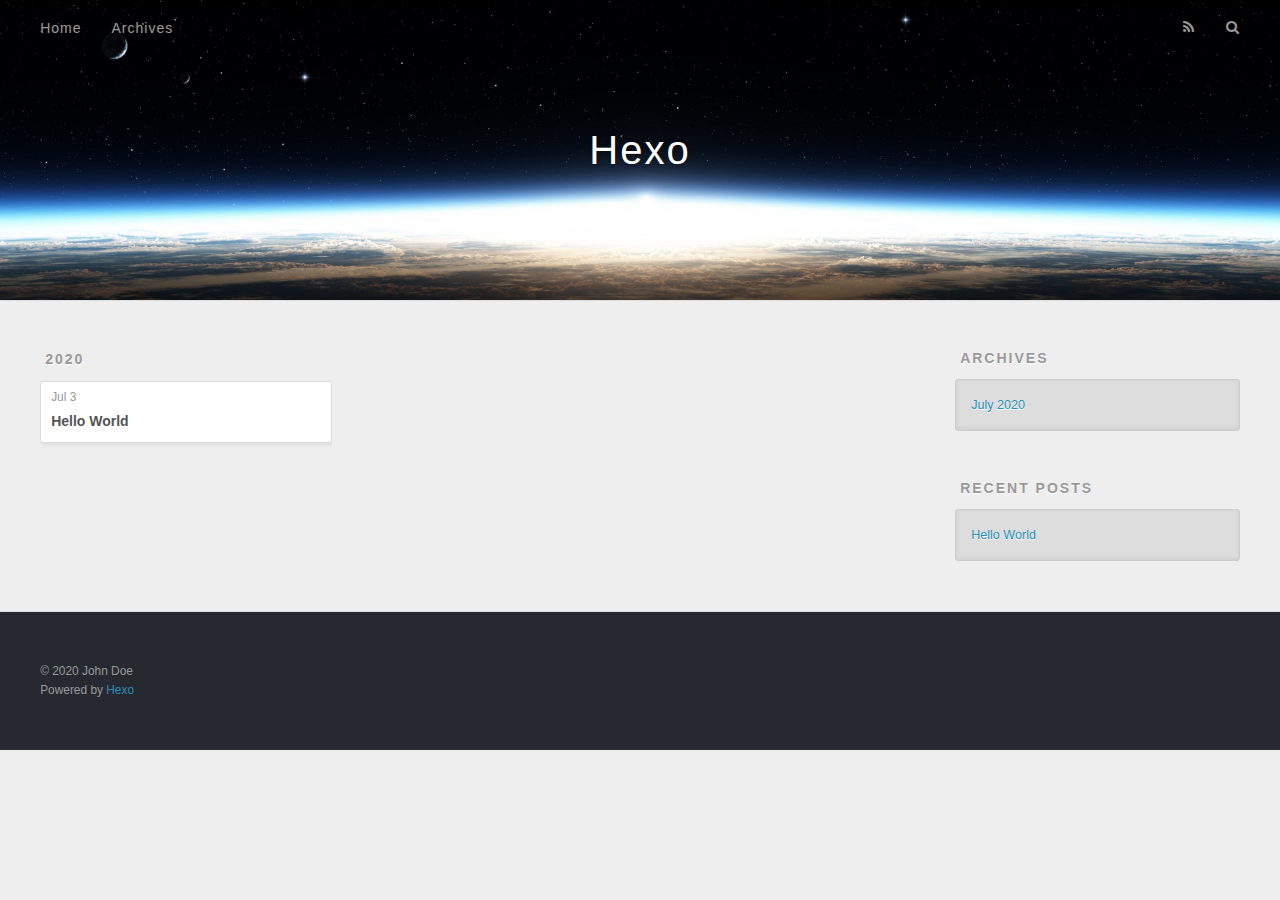
==== archives/index.html @ f55fd494 "Site updated: 2020-07-03 20:21:04" ====
<!DOCTYPE html>
<html>
<head>
  <meta charset="utf-8">
  

  
  <title>Archives | Hexo</title>
  <meta name="viewport" content="width=device-width, initial-scale=1, maximum-scale=1">
  <meta property="og:type" content="website">
<meta property="og:title" content="Hexo">
<meta property="og:url" content="http://yoursite.com/archives/index.html">
<meta property="og:site_name" content="Hexo">
<meta property="og:locale" content="en_US">
<meta property="article:author" content="John Doe">
<meta name="twitter:card" content="summary">
  
    <link rel="alternate" href="/atom.xml" title="Hexo" type="application/atom+xml">
  
  
    <link rel="icon" href="/favicon.png">
  
  
    <link href="//fonts.googleapis.com/css?family=Source+Code+Pro" rel="stylesheet" type="text/css">
  
  
<link rel="stylesheet" href="/css/style.css">

<meta name="generator" content="Hexo 4.2.1"></head>

<body>
  <div id="container">
    <div id="wrap">
      <header id="header">
  <div id="banner"></div>
  <div id="header-outer" class="outer">
    <div id="header-title" class="inner">
      <h1 id="logo-wrap">
        <a href="/" id="logo">Hexo</a>
      </h1>
      
    </div>
    <div id="header-inner" class="inner">
      <nav id="main-nav">
        <a id="main-nav-toggle" class="nav-icon"></a>
        
          <a class="main-nav-link" href="/">Home</a>
        
          <a class="main-nav-link" href="/archives">Archives</a>
        
      </nav>
      <nav id="sub-nav">
        
          <a id="nav-rss-link" class="nav-icon" href="/atom.xml" title="RSS Feed"></a>
        
        <a id="nav-search-btn" class="nav-icon" title="Search"></a>
      </nav>
      <div id="search-form-wrap">
        <form action="//google.com/search" method="get" accept-charset="UTF-8" class="search-form"><input type="search" name="q" class="search-form-input" placeholder="Search"><button type="submit" class="search-form-submit">&#xF002;</button><input type="hidden" name="sitesearch" value="http://yoursite.com"></form>
      </div>
    </div>
  </div>
</header>
      <div class="outer">
        <section id="main">
  
  
    
    
      
      
      <section class="archives-wrap">
        <div class="archive-year-wrap">
          <a href="/archives/2020" class="archive-year">2020</a>
        </div>
        <div class="archives">
    
    <article class="archive-article archive-type-post">
  <div class="archive-article-inner">
    <header class="archive-article-header">
      <a href="/2020/07/03/hello-world/" class="archive-article-date">
  <time datetime="2020-07-03T12:17:38.531Z" itemprop="datePublished">Jul 3</time>
</a>
      
  
    <h1 itemprop="name">
      <a class="archive-article-title" href="/2020/07/03/hello-world/">Hello World</a>
    </h1>
  

    </header>
  </div>
</article>
  
  
    </div></section>
  


</section>
        
          <aside id="sidebar">
  
    

  
    

  
    
  
    
  <div class="widget-wrap">
    <h3 class="widget-title">Archives</h3>
    <div class="widget">
      <ul class="archive-list"><li class="archive-list-item"><a class="archive-list-link" href="/archives/2020/07/">July 2020</a></li></ul>
    </div>
  </div>


  
    
  <div class="widget-wrap">
    <h3 class="widget-title">Recent Posts</h3>
    <div class="widget">
      <ul>
        
          <li>
            <a href="/2020/07/03/hello-world/">Hello World</a>
          </li>
        
      </ul>
    </div>
  </div>

  
</aside>
        
      </div>
      <footer id="footer">
  
  <div class="outer">
    <div id="footer-info" class="inner">
      &copy; 2020 John Doe<br>
      Powered by <a href="http://hexo.io/" target="_blank">Hexo</a>
    </div>
  </div>
</footer>
    </div>
    <nav id="mobile-nav">
  
    <a href="/" class="mobile-nav-link">Home</a>
  
    <a href="/archives" class="mobile-nav-link">Archives</a>
  
</nav>
    

<script src="//ajax.googleapis.com/ajax/libs/jquery/2.0.3/jquery.min.js"></script>


  
<link rel="stylesheet" href="/fancybox/jquery.fancybox.css">

  
<script src="/fancybox/jquery.fancybox.pack.js"></script>




<script src="/js/script.js"></script>




  </div>
</body>
</html>
---- css/style.css ----
body {
  width: 100%;
}
body:before,
body:after {
  content: "";
  display: table;
}
body:after {
  clear: both;
}
html,
body,
div,
span,
applet,
object,
iframe,
h1,
h2,
h3,
h4,
h5,
h6,
p,
blockquote,
pre,
a,
abbr,
acronym,
address,
big,
cite,
code,
del,
dfn,
em,
img,
ins,
kbd,
q,
s,
samp,
small,
strike,
strong,
sub,
sup,
tt,
var,
dl,
dt,
dd,
ol,
ul,
li,
fieldset,
form,
label,
legend,
table,
caption,
tbody,
tfoot,
thead,
tr,
th,
td {
  margin: 0;
  padding: 0;
  border: 0;
  outline: 0;
  font-weight: inherit;
  font-style: inherit;
  font-family: inherit;
  font-size: 100%;
  vertical-align: baseline;
}
body {
  line-height: 1;
  color: #000;
  background: #fff;
}
ol,
ul {
  list-style: none;
}
table {
  border-collapse: separate;
  border-spacing: 0;
  vertical-align: middle;
}
caption,
th,
td {
  text-align: left;
  font-weight: normal;
  vertical-align: middle;
}
a img {
  border: none;
}
input,
button {
  margin: 0;
  padding: 0;
}
input::-moz-focus-inner,
button::-moz-focus-inner {
  border: 0;
  padding: 0;
}
@font-face {
  font-family: FontAwesome;
  font-style: normal;
  font-weight: normal;
  src: url("fonts/fontawesome-webfont.eot?v=#4.0.3");
  src: url("fonts/fontawesome-webfont.eot?#iefix&v=#4.0.3") format("embedded-opentype"), url("fonts/fontawesome-webfont.woff?v=#4.0.3") format("woff"), url("fonts/fontawesome-webfont.ttf?v=#4.0.3") format("truetype"), url("fonts/fontawesome-webfont.svg#fontawesomeregular?v=#4.0.3") format("svg");
}
html,
body,
#container {
  height: 100%;
}
body {
  background: #eee;
  font: 14px -apple-system, BlinkMacSystemFont, "Segoe UI", "Roboto", "Oxygen", "Ubuntu", "Cantarell", "Fira Sans", "Droid Sans", "Helvetica Neue", sans-serif;
  -webkit-text-size-adjust: 100%;
}
.outer {
  max-width: 1220px;
  margin: 0 auto;
  padding: 0 20px;
}
.outer:before,
.outer:after {
  content: "";
  display: table;
}
.outer:after {
  clear: both;
}
.inner {
  display: inline;
  float: left;
  width: 98.33333333333333%;
  margin: 0 0.833333333333333%;
}
.left,
.alignleft {
  float: left;
}
.right,
.alignright {
  float: right;
}
.clear {
  clear: both;
}
#container {
  position: relative;
}
.mobile-nav-on {
  overflow: hidden;
}
#wrap {
  height: 100%;
  width: 100%;
  position: absolute;
  top: 0;
  left: 0;
  -webkit-transition: 0.2s ease-out;
  -moz-transition: 0.2s ease-out;
  -ms-transition: 0.2s ease-out;
  transition: 0.2s ease-out;
  z-index: 1;
  background: #eee;
}
.mobile-nav-on #wrap {
  left: 280px;
}
@media screen and (min-width: 768px) {
  #main {
    display: inline;
    float: left;
    width: 73.33333333333333%;
    margin: 0 0.833333333333333%;
  }
}
.article-date,
.article-category-link,
.archive-year,
.widget-title {
  text-decoration: none;
  text-transform: uppercase;
  letter-spacing: 2px;
  color: #999;
  margin-bottom: 1em;
  margin-left: 5px;
  line-height: 1em;
  text-shadow: 0 1px #fff;
  font-weight: bold;
}
.article-inner,
.archive-article-inner {
  background: #fff;
  -webkit-box-shadow: 1px 2px 3px #ddd;
  box-shadow: 1px 2px 3px #ddd;
  border: 1px solid #ddd;
  border-radius: 3px;
}
.article-entry h1,
.widget h1 {
  font-size: 2em;
}
.article-entry h2,
.widget h2 {
  font-size: 1.5em;
}
.article-entry h3,
.widget h3 {
  font-size: 1.3em;
}
.article-entry h4,
.widget h4 {
  font-size: 1.2em;
}
.article-entry h5,
.widget h5 {
  font-size: 1em;
}
.article-entry h6,
.widget h6 {
  font-size: 1em;
  color: #999;
}
.article-entry hr,
.widget hr {
  border: 1px dashed #ddd;
}
.article-entry strong,
.widget strong {
  font-weight: bold;
}
.article-entry em,
.widget em,
.article-entry cite,
.widget cite {
  font-style: italic;
}
.article-entry sup,
.widget sup,
.article-entry sub,
.widget sub {
  font-size: 0.75em;
  line-height: 0;
  position: relative;
  vertical-align: baseline;
}
.article-entry sup,
.widget sup {
  top: -0.5em;
}
.article-entry sub,
.widget sub {
  bottom: -0.2em;
}
.article-entry small,
.widget small {
  font-size: 0.85em;
}
.article-entry acronym,
.widget acronym,
.article-entry abbr,
.widget abbr {
  border-bottom: 1px dotted;
}
.article-entry ul,
.widget ul,
.article-entry ol,
.widget ol,
.article-entry dl,
.widget dl {
  margin: 0 20px;
  line-height: 1.6em;
}
.article-entry ul ul,
.widget ul ul,
.article-entry ol ul,
.widget ol ul,
.article-entry ul ol,
.widget ul ol,
.article-entry ol ol,
.widget ol ol {
  margin-top: 0;
  margin-bottom: 0;
}
.article-entry ul,
.widget ul {
  list-style: disc;
}
.article-entry ol,
.widget ol {
  list-style: decimal;
}
.article-entry dt,
.widget dt {
  font-weight: bold;
}
#header {
  height: 300px;
  position: relative;
  border-bottom: 1px solid #ddd;
}
#header:before,
#header:after {
  content: "";
  position: absolute;
  left: 0;
  right: 0;
  height: 40px;
}
#header:before {
  top: 0;
  background: -webkit-linear-gradient(rgba(0,0,0,0.2), transparent);
  background: -moz-linear-gradient(rgba(0,0,0,0.2), transparent);
  background: -ms-linear-gradient(rgba(0,0,0,0.2), transparent);
  background: linear-gradient(rgba(0,0,0,0.2), transparent);
}
#header:after {
  bottom: 0;
  background: -webkit-linear-gradient(transparent, rgba(0,0,0,0.2));
  background: -moz-linear-gradient(transparent, rgba(0,0,0,0.2));
  background: -ms-linear-gradient(transparent, rgba(0,0,0,0.2));
  background: linear-gradient(transparent, rgba(0,0,0,0.2));
}
#header-outer {
  height: 100%;
  position: relative;
}
#header-inner {
  position: relative;
  overflow: hidden;
}
#banner {
  position: absolute;
  top: 0;
  left: 0;
  width: 100%;
  height: 100%;
  background: url("images/banner.jpg") center #000;
  -webkit-background-size: cover;
  -moz-background-size: cover;
  background-size: cover;
  z-index: -1;
}
#header-title {
  text-align: center;
  height: 40px;
  position: absolute;
  top: 50%;
  left: 0;
  margin-top: -20px;
}
#logo,
#subtitle {
  text-decoration: none;
  color: #fff;
  font-weight: 300;
  text-shadow: 0 1px 4px rgba(0,0,0,0.3);
}
#logo {
  font-size: 40px;
  line-height: 40px;
  letter-spacing: 2px;
}
#subtitle {
  font-size: 16px;
  line-height: 16px;
  letter-spacing: 1px;
}
#subtitle-wrap {
  margin-top: 16px;
}
#main-nav {
  float: left;
  margin-left: -15px;
}
.nav-icon,
.main-nav-link {
  float: left;
  color: #fff;
  opacity: 0.6;
  text-decoration: none;
  text-shadow: 0 1px rgba(0,0,0,0.2);
  -webkit-transition: opacity 0.2s;
  -moz-transition: opacity 0.2s;
  -ms-transition: opacity 0.2s;
  transition: opacity 0.2s;
  display: block;
  padding: 20px 15px;
}
.nav-icon:hover,
.main-nav-link:hover {
  opacity: 1;
}
.nav-icon {
  font-family: FontAwesome;
  text-align: center;
  font-size: 14px;
  width: 14px;
  height: 14px;
  padding: 20px 15px;
  position: relative;
  cursor: pointer;
}
.main-nav-link {
  font-weight: 300;
  letter-spacing: 1px;
}
@media screen and (max-width: 479px) {
  .main-nav-link {
    display: none;
  }
}
#main-nav-toggle {
  display: none;
}
#main-nav-toggle:before {
  content: "\f0c9";
}
@media screen and (max-width: 479px) {
  #main-nav-toggle {
    display: block;
  }
}
#sub-nav {
  float: right;
  margin-right: -15px;
}
#nav-rss-link:before {
  content: "\f09e";
}
#nav-search-btn:before {
  content: "\f002";
}
#search-form-wrap {
  position: absolute;
  top: 15px;
  width: 150px;
  height: 30px;
  right: -150px;
  opacity: 0;
  -webkit-transition: 0.2s ease-out;
  -moz-transition: 0.2s ease-out;
  -ms-transition: 0.2s ease-out;
  transition: 0.2s ease-out;
}
#search-form-wrap.on {
  opacity: 1;
  right: 0;
}
@media screen and (max-width: 479px) {
  #search-form-wrap {
    width: 100%;
    right: -100%;
  }
}
.search-form {
  position: absolute;
  top: 0;
  left: 0;
  right: 0;
  background: #fff;
  padding: 5px 15px;
  border-radius: 15px;
  -webkit-box-shadow: 0 0 10px rgba(0,0,0,0.3);
  box-shadow: 0 0 10px rgba(0,0,0,0.3);
}
.search-form-input {
  border: none;
  background: none;
  color: #555;
  width: 100%;
  font: 13px -apple-system, BlinkMacSystemFont, "Segoe UI", "Roboto", "Oxygen", "Ubuntu", "Cantarell", "Fira Sans", "Droid Sans", "Helvetica Neue", sans-serif;
  outline: none;
}
.search-form-input::-webkit-search-results-decoration,
.search-form-input::-webkit-search-cancel-button {
  -webkit-appearance: none;
}
.search-form-submit {
  position: absolute;
  top: 50%;
  right: 10px;
  margin-top: -7px;
  font: 13px FontAwesome;
  border: none;
  background: none;
  color: #bbb;
  cursor: pointer;
}
.search-form-submit:hover,
.search-form-submit:focus {
  color: #777;
}
.article {
  margin: 50px 0;
}
.article-inner {
  overflow: hidden;
}
.article-meta:before,
.article-meta:after {
  content: "";
  display: table;
}
.article-meta:after {
  clear: both;
}
.article-date {
  float: left;
}
.article-category {
  float: left;
  line-height: 1em;
  color: #ccc;
  text-shadow: 0 1px #fff;
  margin-left: 8px;
}
.article-category:before {
  content: "\2022";
}
.article-category-link {
  margin: 0 12px 1em;
}
.article-header {
  padding: 20px 20px 0;
}
.article-title {
  text-decoration: none;
  font-size: 2em;
  font-weight: bold;
  color: #555;
  line-height: 1.1em;
  -webkit-transition: color 0.2s;
  -moz-transition: color 0.2s;
  -ms-transition: color 0.2s;
  transition: color 0.2s;
}
a.article-title:hover {
  color: #258fb8;
}
.article-entry {
  color: #555;
  padding: 0 20px;
}
.article-entry:before,
.article-entry:after {
  content: "";
  display: table;
}
.article-entry:after {
  clear: both;
}
.article-entry p,
.article-entry table {
  line-height: 1.6em;
  margin: 1.6em 0;
}
.article-entry h1,
.article-entry h2,
.article-entry h3,
.article-entry h4,
.article-entry h5,
.article-entry h6 {
  font-weight: bold;
}
.article-entry h1,
.article-entry h2,
.article-entry h3,
.article-entry h4,
.article-entry h5,
.article-entry h6 {
  line-height: 1.1em;
  margin: 1.1em 0;
}
.article-entry a {
  color: #258fb8;
  text-decoration: none;
}
.article-entry a:hover {
  text-decoration: underline;
}
.article-entry ul,
.article-entry ol,
.article-entry dl {
  margin-top: 1.6em;
  margin-bottom: 1.6em;
}
.article-entry img,
.article-entry video {
  max-width: 100%;
  height: auto;
  display: block;
  margin: auto;
}
.article-entry iframe {
  border: none;
}
.article-entry table {
  width: 100%;
  border-collapse: collapse;
  border-spacing: 0;
}
.article-entry th {
  font-weight: bold;
  border-bottom: 3px solid #ddd;
  padding-bottom: 0.5em;
}
.article-entry td {
  border-bottom: 1px solid #ddd;
  padding: 10px 0;
}
.article-entry blockquote {
  font-family: Georgia, "Times New Roman", serif;
  font-size: 1.4em;
  margin: 1.6em 20px;
  text-align: center;
}
.article-entry blockquote footer {
  font-size: 14px;
  margin: 1.6em 0;
  font-family: -apple-system, BlinkMacSystemFont, "Segoe UI", "Roboto", "Oxygen", "Ubuntu", "Cantarell", "Fira Sans", "Droid Sans", "Helvetica Neue", sans-serif;
}
.article-entry blockquote footer cite:before {
  content: "—";
  padding: 0 0.5em;
}
.article-entry .pullquote {
  text-align: left;
  width: 45%;
  margin: 0;
}
.article-entry .pullquote.left {
  margin-left: 0.5em;
  margin-right: 1em;
}
.article-entry .pullquote.right {
  margin-right: 0.5em;
  margin-left: 1em;
}
.article-entry .caption {
  color: #999;
  display: block;
  font-size: 0.9em;
  margin-top: 0.5em;
  position: relative;
  text-align: center;
}
.article-entry .video-container {
  position: relative;
  padding-top: 56.25%;
  height: 0;
  overflow: hidden;
}
.article-entry .video-container iframe,
.article-entry .video-container object,
.article-entry .video-container embed {
  position: absolute;
  top: 0;
  left: 0;
  width: 100%;
  height: 100%;
  margin-top: 0;
}
.article-more-link a {
  display: inline-block;
  line-height: 1em;
  padding: 6px 15px;
  border-radius: 15px;
  background: #eee;
  color: #999;
  text-shadow: 0 1px #fff;
  text-decoration: none;
}
.article-more-link a:hover {
  background: #258fb8;
  color: #fff;
  text-decoration: none;
  text-shadow: 0 1px #1e7293;
}
.article-footer {
  font-size: 0.85em;
  line-height: 1.6em;
  border-top: 1px solid #ddd;
  padding-top: 1.6em;
  margin: 0 20px 20px;
}
.article-footer:before,
.article-footer:after {
  content: "";
  display: table;
}
.article-footer:after {
  clear: both;
}
.article-footer a {
  color: #999;
  text-decoration: none;
}
.article-footer a:hover {
  color: #555;
}
.article-tag-list-item {
  float: left;
  margin-right: 10px;
}
.article-tag-list-link:before {
  content: "#";
}
.article-comment-link {
  float: right;
}
.article-comment-link:before {
  content: "\f075";
  font-family: FontAwesome;
  padding-right: 8px;
}
.article-share-link {
  cursor: pointer;
  float: right;
  margin-left: 20px;
}
.article-share-link:before {
  content: "\f064";
  font-family: FontAwesome;
  padding-right: 6px;
}
#article-nav {
  position: relative;
}
#article-nav:before,
#article-nav:after {
  content: "";
  display: table;
}
#article-nav:after {
  clear: both;
}
@media screen and (min-width: 768px) {
  #article-nav {
    margin: 50px 0;
  }
  #article-nav:before {
    width: 8px;
    height: 8px;
    position: absolute;
    top: 50%;
    left: 50%;
    margin-top: -4px;
    margin-left: -4px;
    content: "";
    border-radius: 50%;
    background: #ddd;
    -webkit-box-shadow: 0 1px 2px #fff;
    box-shadow: 0 1px 2px #fff;
  }
}
.article-nav-link-wrap {
  text-decoration: none;
  text-shadow: 0 1px #fff;
  color: #999;
  -webkit-box-sizing: border-box;
  -moz-box-sizing: border-box;
  box-sizing: border-box;
  margin-top: 50px;
  text-align: center;
  display: block;
}
.article-nav-link-wrap:hover {
  color: #555;
}
@media screen and (min-width: 768px) {
  .article-nav-link-wrap {
    width: 50%;
    margin-top: 0;
  }
}
@media screen and (min-width: 768px) {
  #article-nav-newer {
    float: left;
    text-align: right;
    padding-right: 20px;
  }
}
@media screen and (min-width: 768px) {
  #article-nav-older {
    float: right;
    text-align: left;
    padding-left: 20px;
  }
}
.article-nav-caption {
  text-transform: uppercase;
  letter-spacing: 2px;
  color: #ddd;
  line-height: 1em;
  font-weight: bold;
}
#article-nav-newer .article-nav-caption {
  margin-right: -2px;
}
.article-nav-title {
  font-size: 0.85em;
  line-height: 1.6em;
  margin-top: 0.5em;
}
.article-share-box {
  position: absolute;
  display: none;
  background: #fff;
  -webkit-box-shadow: 1px 2px 10px rgba(0,0,0,0.2);
  box-shadow: 1px 2px 10px rgba(0,0,0,0.2);
  border-radius: 3px;
  margin-left: -145px;
  overflow: hidden;
  z-index: 1;
}
.article-share-box.on {
  display: block;
}
.article-share-input {
  width: 100%;
  background: none;
  -webkit-box-sizing: border-box;
  -moz-box-sizing: border-box;
  box-sizing: border-box;
  font: 14px -apple-system, BlinkMacSystemFont, "Segoe UI", "Roboto", "Oxygen", "Ubuntu", "Cantarell", "Fira Sans", "Droid Sans", "Helvetica Neue", sans-serif;
  padding: 0 15px;
  color: #555;
  outline: none;
  border: 1px solid #ddd;
  border-radius: 3px 3px 0 0;
  height: 36px;
  line-height: 36px;
}
.article-share-links {
  background: #eee;
}
.article-share-links:before,
.article-share-links:after {
  content: "";
  display: table;
}
.article-share-links:after {
  clear: both;
}
.article-share-twitter,
.article-share-facebook,
.article-share-pinterest,
.article-share-google {
  width: 50px;
  height: 36px;
  display: block;
  float: left;
  position: relative;
  color: #999;
  text-shadow: 0 1px #fff;
}
.article-share-twitter:before,
.article-share-facebook:before,
.article-share-pinterest:before,
.article-share-google:before {
  font-size: 20px;
  font-family: FontAwesome;
  width: 20px;
  height: 20px;
  position: absolute;
  top: 50%;
  left: 50%;
  margin-top: -10px;
  margin-left: -10px;
  text-align: center;
}
.article-share-twitter:hover,
.article-share-facebook:hover,
.article-share-pinterest:hover,
.article-share-google:hover {
  color: #fff;
}
.article-share-twitter:before {
  content: "\f099";
}
.article-share-twitter:hover {
  background: #00aced;
  text-shadow: 0 1px #008abe;
}
.article-share-facebook:before {
  content: "\f09a";
}
.article-share-facebook:hover {
  background: #3b5998;
  text-shadow: 0 1px #2f477a;
}
.article-share-pinterest:before {
  content: "\f0d2";
}
.article-share-pinterest:hover {
  background: #cb2027;
  text-shadow: 0 1px #a21a1f;
}
.article-share-google:before {
  content: "\f0d5";
}
.article-share-google:hover {
  background: #dd4b39;
  text-shadow: 0 1px #be3221;
}
.article-gallery {
  background: #000;
  position: relative;
}
.article-gallery-photos {
  position: relative;
  overflow: hidden;
}
.article-gallery-img {
  display: none;
  max-width: 100%;
}
.article-gallery-img:first-child {
  display: block;
}
.article-gallery-img.loaded {
  position: absolute;
  display: block;
}
.article-gallery-img img {
  display: block;
  max-width: 100%;
  margin: 0 auto;
}
#comments {
  background: #fff;
  -webkit-box-shadow: 1px 2px 3px #ddd;
  box-shadow: 1px 2px 3px #ddd;
  padding: 20px;
  border: 1px solid #ddd;
  border-radius: 3px;
  margin: 50px 0;
}
#comments a {
  color: #258fb8;
}
.archives-wrap {
  margin: 50px 0;
}
.archives:before,
.archives:after {
  content: "";
  display: table;
}
.archives:after {
  clear: both;
}
.archive-year-wrap {
  margin-bottom: 1em;
}
.archives {
  -webkit-column-gap: 10px;
  -moz-column-gap: 10px;
  column-gap: 10px;
}
@media screen and (min-width: 480px) and (max-width: 767px) {
  .archives {
    -webkit-column-count: 2;
    -moz-column-count: 2;
    column-count: 2;
  }
}
@media screen and (min-width: 768px) {
  .archives {
    -webkit-column-count: 3;
    -moz-column-count: 3;
    column-count: 3;
  }
}
.archive-article {
  -webkit-column-break-inside: avoid;
  page-break-inside: avoid;
  overflow: hidden;
  break-inside: avoid-column;
}
.archive-article-inner {
  padding: 10px;
  margin-bottom: 15px;
}
.archive-article-title {
  text-decoration: none;
  font-weight: bold;
  color: #555;
  -webkit-transition: color 0.2s;
  -moz-transition: color 0.2s;
  -ms-transition: color 0.2s;
  transition: color 0.2s;
  line-height: 1.6em;
}
.archive-article-title:hover {
  color: #258fb8;
}
.archive-article-footer {
  margin-top: 1em;
}
.archive-article-date {
  color: #999;
  text-decoration: none;
  font-size: 0.85em;
  line-height: 1em;
  margin-bottom: 0.5em;
  display: block;
}
#page-nav {
  margin: 50px auto;
  background: #fff;
  -webkit-box-shadow: 1px 2px 3px #ddd;
  box-shadow: 1px 2px 3px #ddd;
  border: 1px solid #ddd;
  border-radius: 3px;
  text-align: center;
  color: #999;
  overflow: hidden;
}
#page-nav:before,
#page-nav:after {
  content: "";
  display: table;
}
#page-nav:after {
  clear: both;
}
#page-nav a,
#page-nav span {
  padding: 10px 20px;
  line-height: 1;
  height: 2ex;
}
#page-nav a {
  color: #999;
  text-decoration: none;
}
#page-nav a:hover {
  background: #999;
  color: #fff;
}
#page-nav .prev {
  float: left;
}
#page-nav .next {
  float: right;
}
#page-nav .page-number {
  display: inline-block;
}
@media screen and (max-width: 479px) {
  #page-nav .page-number {
    display: none;
  }
}
#page-nav .current {
  color: #555;
  font-weight: bold;
}
#page-nav .space {
  color: #ddd;
}
#footer {
  background: #262a30;
  padding: 50px 0;
  border-top: 1px solid #ddd;
  color: #999;
}
#footer a {
  color: #258fb8;
  text-decoration: none;
}
#footer a:hover {
  text-decoration: underline;
}
#footer-info {
  line-height: 1.6em;
  font-size: 0.85em;
}
.article-entry pre,
.article-entry .highlight {
  background: #2d2d2d;
  margin: 0 -20px;
  padding: 15px 20px;
  border-style: solid;
  border-color: #ddd;
  border-width: 1px 0;
  overflow: auto;
  color: #ccc;
  line-height: 22.400000000000002px;
}
.article-entry .highlight .gutter pre,
.article-entry .gist .gist-file .gist-data .line-numbers {
  color: #666;
  font-size: 0.85em;
}
.article-entry pre,
.article-entry code {
  font-family: "Source Code Pro", Consolas, Monaco, Menlo, Consolas, monospace;
}
.article-entry code {
  background: #eee;
  text-shadow: 0 1px #fff;
  padding: 0 0.3em;
}
.article-entry pre code {
  background: none;
  text-shadow: none;
  padding: 0;
}
.article-entry .highlight pre {
  border: none;
  margin: 0;
  padding: 0;
}
.article-entry .highlight table {
  margin: 0;
  width: auto;
}
.article-entry .highlight td {
  border: none;
  padding: 0;
}
.article-entry .highlight figcaption {
  font-size: 0.85em;
  color: #999;
  line-height: 1em;
  margin-bottom: 1em;
}
.article-entry .highlight figcaption:before,
.article-entry .highlight figcaption:after {
  content: "";
  display: table;
}
.article-entry .highlight figcaption:after {
  clear: both;
}
.article-entry .highlight figcaption a {
  float: right;
}
.article-entry .highlight .gutter pre {
  text-align: right;
  padding-right: 20px;
}
.article-entry .highlight .line {
  height: 22.400000000000002px;
}
.article-entry .highlight .line.marked {
  background: #515151;
}
.article-entry .gist {
  margin: 0 -20px;
  border-style: solid;
  border-color: #ddd;
  border-width: 1px 0;
  background: #2d2d2d;
  padding: 15px 20px 15px 0;
}
.article-entry .gist .gist-file {
  border: none;
  font-family: "Source Code Pro", Consolas, Monaco, Menlo, Consolas, monospace;
  margin: 0;
}
.article-entry .gist .gist-file .gist-data {
  background: none;
  border: none;
}
.article-entry .gist .gist-file .gist-data .line-numbers {
  background: none;
  border: none;
  padding: 0 20px 0 0;
}
.article-entry .gist .gist-file .gist-data .line-data {
  padding: 0 !important;
}
.article-entry .gist .gist-file .highlight {
  margin: 0;
  padding: 0;
  border: none;
}
.article-entry .gist .gist-file .gist-meta {
  background: #2d2d2d;
  color: #999;
  font: 0.85em -apple-system, BlinkMacSystemFont, "Segoe UI", "Roboto", "Oxygen", "Ubuntu", "Cantarell", "Fira Sans", "Droid Sans", "Helvetica Neue", sans-serif;
  text-shadow: 0 0;
  padding: 0;
  margin-top: 1em;
  margin-left: 20px;
}
.article-entry .gist .gist-file .gist-meta a {
  color: #258fb8;
  font-weight: normal;
}
.article-entry .gist .gist-file .gist-meta a:hover {
  text-decoration: underline;
}
pre .comment,
pre .title {
  color: #999;
}
pre .variable,
pre .attribute,
pre .tag,
pre .regexp,
pre .ruby .constant,
pre .xml .tag .title,
pre .xml .pi,
pre .xml .doctype,
pre .html .doctype,
pre .css .id,
pre .css .class,
pre .css .pseudo {
  color: #f2777a;
}
pre .number,
pre .preprocessor,
pre .built_in,
pre .literal,
pre .params,
pre .constant {
  color: #f99157;
}
pre .class,
pre .ruby .class .title,
pre .css .rules .attribute {
  color: #9c9;
}
pre .string,
pre .value,
pre .inheritance,
pre .header,
pre .ruby .symbol,
pre .xml .cdata {
  color: #9c9;
}
pre .css .hexcolor {
  color: #6cc;
}
pre .function,
pre .python .decorator,
pre .python .title,
pre .ruby .function .title,
pre .ruby .title .keyword,
pre .perl .sub,
pre .javascript .title,
pre .coffeescript .title {
  color: #69c;
}
pre .keyword,
pre .javascript .function {
  color: #c9c;
}
@media screen and (max-width: 479px) {
  #mobile-nav {
    position: absolute;
    top: 0;
    left: 0;
    width: 280px;
    height: 100%;
    background: #191919;
    border-right: 1px solid #fff;
  }
}
@media screen and (max-width: 479px) {
  .mobile-nav-link {
    display: block;
    color: #999;
    text-decoration: none;
    padding: 15px 20px;
    font-weight: bold;
  }
  .mobile-nav-link:hover {
    color: #fff;
  }
}
@media screen and (min-width: 768px) {
  #sidebar {
    display: inline;
    float: left;
    width: 23.333333333333332%;
    margin: 0 0.833333333333333%;
  }
}
.widget-wrap {
  margin: 50px 0;
}
.widget {
  color: #777;
  text-shadow: 0 1px #fff;
  background: #ddd;
  -webkit-box-shadow: 0 -1px 4px #ccc inset;
  box-shadow: 0 -1px 4px #ccc inset;
  border: 1px solid #ccc;
  padding: 15px;
  border-radius: 3px;
}
.widget a {
  color: #258fb8;
  text-decoration: none;
}
.widget a:hover {
  text-decoration: underline;
}
.widget ul ul,
.widget ol ul,
.widget dl ul,
.widget ul ol,
.widget ol ol,
.widget dl ol,
.widget ul dl,
.widget ol dl,
.widget dl dl {
  margin-left: 15px;
  list-style: disc;
}
.widget {
  line-height: 1.6em;
  word-wrap: break-word;
  font-size: 0.9em;
}
.widget ul,
.widget ol {
  list-style: none;
  margin: 0;
}
.widget ul ul,
.widget ol ul,
.widget ul ol,
.widget ol ol {
  margin: 0 20px;
}
.widget ul ul,
.widget ol ul {
  list-style: disc;
}
.widget ul ol,
.widget ol ol {
  list-style: decimal;
}
.category-list-count,
.tag-list-count,
.archive-list-count {
  padding-left: 5px;
  color: #999;
  font-size: 0.85em;
}
.category-list-count:before,
.tag-list-count:before,
.archive-list-count:before {
  content: "(";
}
.category-list-count:after,
.tag-list-count:after,
.archive-list-count:after {
  content: ")";
}
.tagcloud a {
  margin-right: 5px;
  display: inline-block;
}
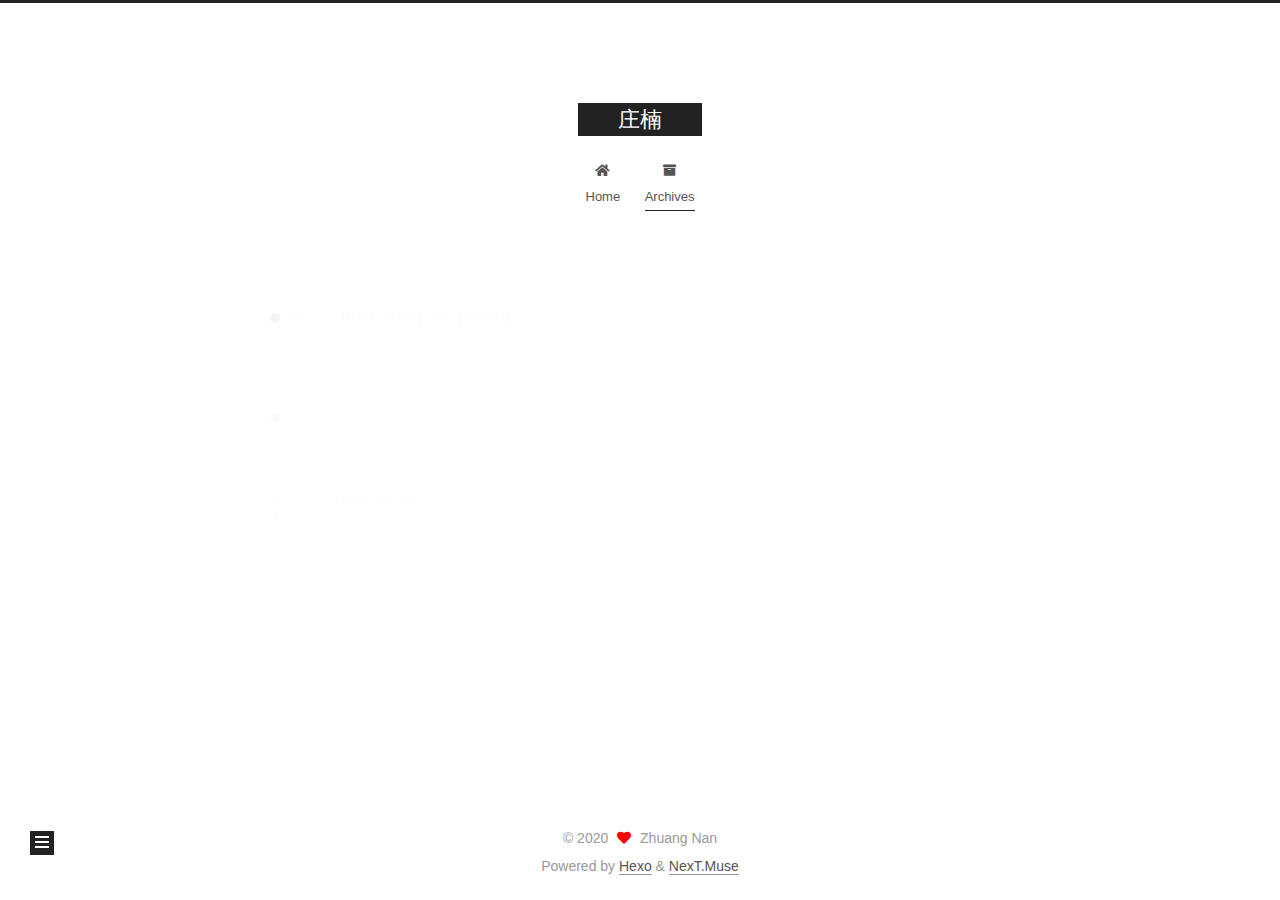
==== commit 26579a8a: "Site updated: 2020-07-03 20:36:04" ====
--- a/archives/index.html
+++ b/archives/index.html
@@ -1,178 +1,341 @@
 <!DOCTYPE html>
-<html>
+<html lang="zh-Hans">
 <head>
-  <meta charset="utf-8">
-  
-
-  
-  <title>Archives | Hexo</title>
-  <meta name="viewport" content="width=device-width, initial-scale=1, maximum-scale=1">
-  <meta property="og:type" content="website">
-<meta property="og:title" content="Hexo">
+  <meta charset="UTF-8">
+<meta name="viewport" content="width=device-width, initial-scale=1, maximum-scale=2">
+<meta name="theme-color" content="#222">
+<meta name="generator" content="Hexo 4.2.1">
+  <link rel="apple-touch-icon" sizes="180x180" href="/images/apple-touch-icon-next.png">
+  <link rel="icon" type="image/png" sizes="32x32" href="/images/favicon-32x32-next.png">
+  <link rel="icon" type="image/png" sizes="16x16" href="/images/favicon-16x16-next.png">
+  <link rel="mask-icon" href="/images/logo.svg" color="#222">
+
+<link rel="stylesheet" href="/css/main.css">
+
+
+<link rel="stylesheet" href="/lib/font-awesome/css/all.min.css">
+
+<script id="hexo-configurations">
+    var NexT = window.NexT || {};
+    var CONFIG = {"hostname":"yoursite.com","root":"/","scheme":"Muse","version":"7.8.0","exturl":false,"sidebar":{"position":"left","display":"post","padding":18,"offset":12,"onmobile":false},"copycode":{"enable":false,"show_result":false,"style":null},"back2top":{"enable":true,"sidebar":false,"scrollpercent":false},"bookmark":{"enable":false,"color":"#222","save":"auto"},"fancybox":false,"mediumzoom":false,"lazyload":false,"pangu":false,"comments":{"style":"tabs","active":null,"storage":true,"lazyload":false,"nav":null},"algolia":{"hits":{"per_page":10},"labels":{"input_placeholder":"Search for Posts","hits_empty":"We didn't find any results for the search: ${query}","hits_stats":"${hits} results found in ${time} ms"}},"localsearch":{"enable":false,"trigger":"auto","top_n_per_article":1,"unescape":false,"preload":false},"motion":{"enable":true,"async":false,"transition":{"post_block":"fadeIn","post_header":"slideDownIn","post_body":"slideDownIn","coll_header":"slideLeftIn","sidebar":"slideUpIn"}}};
+  </script>
+
+  <meta name="description" content="庄楠的博客">
+<meta property="og:type" content="website">
+<meta property="og:title" content="庄楠">
 <meta property="og:url" content="http://yoursite.com/archives/index.html">
-<meta property="og:site_name" content="Hexo">
-<meta property="og:locale" content="en_US">
-<meta property="article:author" content="John Doe">
+<meta property="og:site_name" content="庄楠">
+<meta property="og:description" content="庄楠的博客">
+<meta property="article:author" content="Zhuang Nan">
 <meta name="twitter:card" content="summary">
-  
-    <link rel="alternate" href="/atom.xml" title="Hexo" type="application/atom+xml">
-  
-  
-    <link rel="icon" href="/favicon.png">
-  
-  
-    <link href="//fonts.googleapis.com/css?family=Source+Code+Pro" rel="stylesheet" type="text/css">
-  
-  
-<link rel="stylesheet" href="/css/style.css">
-
-<meta name="generator" content="Hexo 4.2.1"></head>
-
-<body>
-  <div id="container">
-    <div id="wrap">
-      <header id="header">
-  <div id="banner"></div>
-  <div id="header-outer" class="outer">
-    <div id="header-title" class="inner">
-      <h1 id="logo-wrap">
-        <a href="/" id="logo">Hexo</a>
-      </h1>
+
+<link rel="canonical" href="http://yoursite.com/archives/">
+
+
+<script id="page-configurations">
+  // https://hexo.io/docs/variables.html
+  CONFIG.page = {
+    sidebar: "",
+    isHome : false,
+    isPost : false,
+    lang   : 'zh-Hans'
+  };
+</script>
+
+  <title>Archive | 庄楠</title>
+  
+
+
+
+
+
+
+  <noscript>
+  <style>
+  .use-motion .brand,
+  .use-motion .menu-item,
+  .sidebar-inner,
+  .use-motion .post-block,
+  .use-motion .pagination,
+  .use-motion .comments,
+  .use-motion .post-header,
+  .use-motion .post-body,
+  .use-motion .collection-header { opacity: initial; }
+
+  .use-motion .site-title,
+  .use-motion .site-subtitle {
+    opacity: initial;
+    top: initial;
+  }
+
+  .use-motion .logo-line-before i { left: initial; }
+  .use-motion .logo-line-after i { right: initial; }
+  </style>
+</noscript>
+
+</head>
+
+<body itemscope itemtype="http://schema.org/WebPage">
+  <div class="container use-motion">
+    <div class="headband"></div>
+
+    <header class="header" itemscope itemtype="http://schema.org/WPHeader">
+      <div class="header-inner"><div class="site-brand-container">
+  <div class="site-nav-toggle">
+    <div class="toggle" aria-label="Toggle navigation bar">
+      <span class="toggle-line toggle-line-first"></span>
+      <span class="toggle-line toggle-line-middle"></span>
+      <span class="toggle-line toggle-line-last"></span>
+    </div>
+  </div>
+
+  <div class="site-meta">
+
+    <a href="/" class="brand" rel="start">
+      <span class="logo-line-before"><i></i></span>
+      <h1 class="site-title">庄楠</h1>
+      <span class="logo-line-after"><i></i></span>
+    </a>
+  </div>
+
+  <div class="site-nav-right">
+    <div class="toggle popup-trigger">
+    </div>
+  </div>
+</div>
+
+
+
+
+<nav class="site-nav">
+  <ul id="menu" class="main-menu menu">
+        <li class="menu-item menu-item-home">
+
+    <a href="/" rel="section"><i class="fa fa-home fa-fw"></i>Home</a>
+
+  </li>
+        <li class="menu-item menu-item-archives">
+
+    <a href="/archives/" rel="section"><i class="fa fa-archive fa-fw"></i>Archives</a>
+
+  </li>
+  </ul>
+</nav>
+
+
+
+
+</div>
+    </header>
+
+    
+  <div class="back-to-top">
+    <i class="fa fa-arrow-up"></i>
+    <span>0%</span>
+  </div>
+
+
+    <main class="main">
+      <div class="main-inner">
+        <div class="content-wrap">
+          
+
+          <div class="content archive">
+            
+
+  
+  
+  
+  <div class="post-block">
+    <div class="posts-collapse">
+      <div class="collection-title">
+        <span class="collection-header">Um..! 1 post. Keep on posting.</span>
+      </div>
+
       
-    </div>
-    <div id="header-inner" class="inner">
-      <nav id="main-nav">
-        <a id="main-nav-toggle" class="nav-icon"></a>
+    <div class="collection-year">
+      <span class="collection-header">2020</span>
+    </div>
+
+  <article itemscope itemtype="http://schema.org/Article">
+    <header class="post-header">
+
+      <div class="post-meta">
+        <time itemprop="dateCreated"
+              datetime="2020-07-03T20:17:38+08:00"
+              content="2020-07-03">
+          07-03
+        </time>
+      </div>
+
+      <div class="post-title">
+          <a class="post-title-link" href="/2020/07/03/hello-world/" itemprop="url">
+            <span itemprop="name">Hello World</span>
+          </a>
+      </div>
+
+    </header>
+  </article>
+
+
+    </div>
+  </div>
+  
+  
+  
+
+  
+
+
+
+          </div>
+          
+
+<script>
+  window.addEventListener('tabs:register', () => {
+    let { activeClass } = CONFIG.comments;
+    if (CONFIG.comments.storage) {
+      activeClass = localStorage.getItem('comments_active') || activeClass;
+    }
+    if (activeClass) {
+      let activeTab = document.querySelector(`a[href="#comment-${activeClass}"]`);
+      if (activeTab) {
+        activeTab.click();
+      }
+    }
+  });
+  if (CONFIG.comments.storage) {
+    window.addEventListener('tabs:click', event => {
+      if (!event.target.matches('.tabs-comment .tab-content .tab-pane')) return;
+      let commentClass = event.target.classList[1];
+      localStorage.setItem('comments_active', commentClass);
+    });
+  }
+</script>
+
+        </div>
+          
+  
+  <div class="toggle sidebar-toggle">
+    <span class="toggle-line toggle-line-first"></span>
+    <span class="toggle-line toggle-line-middle"></span>
+    <span class="toggle-line toggle-line-last"></span>
+  </div>
+
+  <aside class="sidebar">
+    <div class="sidebar-inner">
+
+      <ul class="sidebar-nav motion-element">
+        <li class="sidebar-nav-toc">
+          Table of Contents
+        </li>
+        <li class="sidebar-nav-overview">
+          Overview
+        </li>
+      </ul>
+
+      <!--noindex-->
+      <div class="post-toc-wrap sidebar-panel">
+      </div>
+      <!--/noindex-->
+
+      <div class="site-overview-wrap sidebar-panel">
+        <div class="site-author motion-element" itemprop="author" itemscope itemtype="http://schema.org/Person">
+  <p class="site-author-name" itemprop="name">Zhuang Nan</p>
+  <div class="site-description" itemprop="description">庄楠的博客</div>
+</div>
+<div class="site-state-wrap motion-element">
+  <nav class="site-state">
+      <div class="site-state-item site-state-posts">
+          <a href="/archives/">
         
-          <a class="main-nav-link" href="/">Home</a>
+          <span class="site-state-item-count">1</span>
+          <span class="site-state-item-name">posts</span>
+        </a>
+      </div>
+  </nav>
+</div>
+
+
+
+      </div>
+
+    </div>
+  </aside>
+  <div id="sidebar-dimmer"></div>
+
+
+      </div>
+    </main>
+
+    <footer class="footer">
+      <div class="footer-inner">
         
-          <a class="main-nav-link" href="/archives">Archives</a>
+
         
-      </nav>
-      <nav id="sub-nav">
+
+<div class="copyright">
+  
+  &copy; 
+  <span itemprop="copyrightYear">2020</span>
+  <span class="with-love">
+    <i class="fa fa-heart"></i>
+  </span>
+  <span class="author" itemprop="copyrightHolder">Zhuang Nan</span>
+</div>
+  <div class="powered-by">Powered by <a href="https://hexo.io/" class="theme-link" rel="noopener" target="_blank">Hexo</a> & <a href="https://muse.theme-next.org/" class="theme-link" rel="noopener" target="_blank">NexT.Muse</a>
+  </div>
+
         
-          <a id="nav-rss-link" class="nav-icon" href="/atom.xml" title="RSS Feed"></a>
-        
-        <a id="nav-search-btn" class="nav-icon" title="Search"></a>
-      </nav>
-      <div id="search-form-wrap">
-        <form action="//google.com/search" method="get" accept-charset="UTF-8" class="search-form"><input type="search" name="q" class="search-form-input" placeholder="Search"><button type="submit" class="search-form-submit">&#xF002;</button><input type="hidden" name="sitesearch" value="http://yoursite.com"></form>
-      </div>
-    </div>
-  </div>
-</header>
-      <div class="outer">
-        <section id="main">
-  
-  
-    
-    
-      
-      
-      <section class="archives-wrap">
-        <div class="archive-year-wrap">
-          <a href="/archives/2020" class="archive-year">2020</a>
-        </div>
-        <div class="archives">
-    
-    <article class="archive-article archive-type-post">
-  <div class="archive-article-inner">
-    <header class="archive-article-header">
-      <a href="/2020/07/03/hello-world/" class="archive-article-date">
-  <time datetime="2020-07-03T12:17:38.531Z" itemprop="datePublished">Jul 3</time>
-</a>
-      
-  
-    <h1 itemprop="name">
-      <a class="archive-article-title" href="/2020/07/03/hello-world/">Hello World</a>
-    </h1>
-  
-
-    </header>
-  </div>
-</article>
-  
-  
-    </div></section>
-  
-
-
-</section>
-        
-          <aside id="sidebar">
-  
-    
-
-  
-    
-
-  
-    
-  
-    
-  <div class="widget-wrap">
-    <h3 class="widget-title">Archives</h3>
-    <div class="widget">
-      <ul class="archive-list"><li class="archive-list-item"><a class="archive-list-link" href="/archives/2020/07/">July 2020</a></li></ul>
-    </div>
-  </div>
-
-
-  
-    
-  <div class="widget-wrap">
-    <h3 class="widget-title">Recent Posts</h3>
-    <div class="widget">
-      <ul>
-        
-          <li>
-            <a href="/2020/07/03/hello-world/">Hello World</a>
-          </li>
-        
-      </ul>
-    </div>
-  </div>
-
-  
-</aside>
-        
-      </div>
-      <footer id="footer">
-  
-  <div class="outer">
-    <div id="footer-info" class="inner">
-      &copy; 2020 John Doe<br>
-      Powered by <a href="http://hexo.io/" target="_blank">Hexo</a>
-    </div>
-  </div>
-</footer>
-    </div>
-    <nav id="mobile-nav">
-  
-    <a href="/" class="mobile-nav-link">Home</a>
-  
-    <a href="/archives" class="mobile-nav-link">Archives</a>
-  
-</nav>
-    
-
-<script src="//ajax.googleapis.com/ajax/libs/jquery/2.0.3/jquery.min.js"></script>
-
-
-  
-<link rel="stylesheet" href="/fancybox/jquery.fancybox.css">
-
-  
-<script src="/fancybox/jquery.fancybox.pack.js"></script>
-
-
-
-
-<script src="/js/script.js"></script>
-
-
-
-
-  </div>
+
+
+
+
+
+
+
+
+      </div>
+    </footer>
+  </div>
+
+  
+  <script src="/lib/anime.min.js"></script>
+  <script src="/lib/velocity/velocity.min.js"></script>
+  <script src="/lib/velocity/velocity.ui.min.js"></script>
+
+<script src="/js/utils.js"></script>
+
+<script src="/js/motion.js"></script>
+
+
+<script src="/js/schemes/muse.js"></script>
+
+
+<script src="/js/next-boot.js"></script>
+
+
+
+
+  
+
+
+
+
+
+
+
+
+
+
+
+
+
+
+
+  
+
+  
+
 </body>
-</html>+</html>
--- a/css/main.css
+++ b/css/main.css
@@ -0,0 +1,2291 @@
+:root {
+  --body-bg-color: #fff;
+  --content-bg-color: #fff;
+  --card-bg-color: #f5f5f5;
+  --text-color: #555;
+  --blockquote-color: #666;
+  --link-color: #555;
+  --link-hover-color: #222;
+  --brand-color: #fff;
+  --brand-hover-color: #fff;
+  --table-row-odd-bg-color: #f9f9f9;
+  --table-row-hover-bg-color: #f5f5f5;
+  --menu-item-bg-color: #f5f5f5;
+  --btn-default-bg: #222;
+  --btn-default-color: #fff;
+  --btn-default-border-color: #222;
+  --btn-default-hover-bg: #fff;
+  --btn-default-hover-color: #222;
+  --btn-default-hover-border-color: #222;
+}
+html {
+  line-height: 1.15; /* 1 */
+  -webkit-text-size-adjust: 100%; /* 2 */
+}
+body {
+  margin: 0;
+}
+main {
+  display: block;
+}
+h1 {
+  font-size: 2em;
+  margin: 0.67em 0;
+}
+hr {
+  box-sizing: content-box; /* 1 */
+  height: 0; /* 1 */
+  overflow: visible; /* 2 */
+}
+pre {
+  font-family: monospace, monospace; /* 1 */
+  font-size: 1em; /* 2 */
+}
+a {
+  background: transparent;
+}
+abbr[title] {
+  border-bottom: none; /* 1 */
+  text-decoration: underline; /* 2 */
+  text-decoration: underline dotted; /* 2 */
+}
+b,
+strong {
+  font-weight: bolder;
+}
+code,
+kbd,
+samp {
+  font-family: monospace, monospace; /* 1 */
+  font-size: 1em; /* 2 */
+}
+small {
+  font-size: 80%;
+}
+sub,
+sup {
+  font-size: 75%;
+  line-height: 0;
+  position: relative;
+  vertical-align: baseline;
+}
+sub {
+  bottom: -0.25em;
+}
+sup {
+  top: -0.5em;
+}
+img {
+  border-style: none;
+}
+button,
+input,
+optgroup,
+select,
+textarea {
+  font-family: inherit; /* 1 */
+  font-size: 100%; /* 1 */
+  line-height: 1.15; /* 1 */
+  margin: 0; /* 2 */
+}
+button,
+input {
+/* 1 */
+  overflow: visible;
+}
+button,
+select {
+/* 1 */
+  text-transform: none;
+}
+button,
+[type='button'],
+[type='reset'],
+[type='submit'] {
+  -webkit-appearance: button;
+}
+button::-moz-focus-inner,
+[type='button']::-moz-focus-inner,
+[type='reset']::-moz-focus-inner,
+[type='submit']::-moz-focus-inner {
+  border-style: none;
+  padding: 0;
+}
+button:-moz-focusring,
+[type='button']:-moz-focusring,
+[type='reset']:-moz-focusring,
+[type='submit']:-moz-focusring {
+  outline: 1px dotted ButtonText;
+}
+fieldset {
+  padding: 0.35em 0.75em 0.625em;
+}
+legend {
+  box-sizing: border-box; /* 1 */
+  color: inherit; /* 2 */
+  display: table; /* 1 */
+  max-width: 100%; /* 1 */
+  padding: 0; /* 3 */
+  white-space: normal; /* 1 */
+}
+progress {
+  vertical-align: baseline;
+}
+textarea {
+  overflow: auto;
+}
+[type='checkbox'],
+[type='radio'] {
+  box-sizing: border-box; /* 1 */
+  padding: 0; /* 2 */
+}
+[type='number']::-webkit-inner-spin-button,
+[type='number']::-webkit-outer-spin-button {
+  height: auto;
+}
+[type='search'] {
+  outline-offset: -2px; /* 2 */
+  -webkit-appearance: textfield; /* 1 */
+}
+[type='search']::-webkit-search-decoration {
+  -webkit-appearance: none;
+}
+::-webkit-file-upload-button {
+  font: inherit; /* 2 */
+  -webkit-appearance: button; /* 1 */
+}
+details {
+  display: block;
+}
+summary {
+  display: list-item;
+}
+template {
+  display: none;
+}
+[hidden] {
+  display: none;
+}
+::selection {
+  background: #262a30;
+  color: #eee;
+}
+html,
+body {
+  height: 100%;
+}
+body {
+  background: var(--body-bg-color);
+  color: var(--text-color);
+  font-family: 'Lato', "PingFang SC", "Microsoft YaHei", sans-serif;
+  font-size: 1em;
+  line-height: 2;
+}
+@media (max-width: 991px) {
+  body {
+    padding-left: 0 !important;
+    padding-right: 0 !important;
+  }
+}
+h1,
+h2,
+h3,
+h4,
+h5,
+h6 {
+  font-family: 'Lato', "PingFang SC", "Microsoft YaHei", sans-serif;
+  font-weight: bold;
+  line-height: 1.5;
+  margin: 20px 0 15px;
+}
+h1 {
+  font-size: 1.5em;
+}
+h2 {
+  font-size: 1.375em;
+}
+h3 {
+  font-size: 1.25em;
+}
+h4 {
+  font-size: 1.125em;
+}
+h5 {
+  font-size: 1em;
+}
+h6 {
+  font-size: 0.875em;
+}
+p {
+  margin: 0 0 20px 0;
+}
+a,
+span.exturl {
+  border-bottom: 1px solid #999;
+  color: var(--link-color);
+  outline: 0;
+  text-decoration: none;
+  overflow-wrap: break-word;
+  word-wrap: break-word;
+  cursor: pointer;
+}
+a:hover,
+span.exturl:hover {
+  border-bottom-color: var(--link-hover-color);
+  color: var(--link-hover-color);
+}
+iframe,
+img,
+video {
+  display: block;
+  margin-left: auto;
+  margin-right: auto;
+  max-width: 100%;
+}
+hr {
+  background-image: repeating-linear-gradient(-45deg, #ddd, #ddd 4px, transparent 4px, transparent 8px);
+  border: 0;
+  height: 3px;
+  margin: 40px 0;
+}
+blockquote {
+  border-left: 4px solid #ddd;
+  color: var(--blockquote-color);
+  margin: 0;
+  padding: 0 15px;
+}
+blockquote cite::before {
+  content: '-';
+  padding: 0 5px;
+}
+dt {
+  font-weight: bold;
+}
+dd {
+  margin: 0;
+  padding: 0;
+}
+kbd {
+  background-color: #f5f5f5;
+  background-image: linear-gradient(#eee, #fff, #eee);
+  border: 1px solid #ccc;
+  border-radius: 0.2em;
+  box-shadow: 0.1em 0.1em 0.2em rgba(0,0,0,0.1);
+  color: #555;
+  font-family: inherit;
+  padding: 0.1em 0.3em;
+  white-space: nowrap;
+}
+.table-container {
+  overflow: auto;
+}
+table {
+  border-collapse: collapse;
+  border-spacing: 0;
+  font-size: 0.875em;
+  margin: 0 0 20px 0;
+  width: 100%;
+}
+tbody tr:nth-of-type(odd) {
+  background: var(--table-row-odd-bg-color);
+}
+tbody tr:hover {
+  background: var(--table-row-hover-bg-color);
+}
+caption,
+th,
+td {
+  font-weight: normal;
+  padding: 8px;
+  vertical-align: middle;
+}
+th,
+td {
+  border: 1px solid #ddd;
+  border-bottom: 3px solid #ddd;
+}
+th {
+  font-weight: 700;
+  padding-bottom: 10px;
+}
+td {
+  border-bottom-width: 1px;
+}
+.btn {
+  background: var(--btn-default-bg);
+  border: 2px solid var(--btn-default-border-color);
+  border-radius: 0;
+  color: var(--btn-default-color);
+  display: inline-block;
+  font-size: 0.875em;
+  line-height: 2;
+  padding: 0 20px;
+  text-decoration: none;
+  transition-property: background-color;
+  transition-delay: 0s;
+  transition-duration: 0.2s;
+  transition-timing-function: ease-in-out;
+}
+.btn:hover {
+  background: var(--btn-default-hover-bg);
+  border-color: var(--btn-default-hover-border-color);
+  color: var(--btn-default-hover-color);
+}
+.btn + .btn {
+  margin: 0 0 8px 8px;
+}
+.btn .fa-fw {
+  text-align: left;
+  width: 1.285714285714286em;
+}
+.toggle {
+  line-height: 0;
+}
+.toggle .toggle-line {
+  background: #fff;
+  display: inline-block;
+  height: 2px;
+  left: 0;
+  position: relative;
+  top: 0;
+  transition: all 0.4s;
+  vertical-align: top;
+  width: 100%;
+}
+.toggle .toggle-line:not(:first-child) {
+  margin-top: 3px;
+}
+.toggle.toggle-arrow .toggle-line-first {
+  left: 50%;
+  top: 2px;
+  transform: rotate(45deg);
+  width: 50%;
+}
+.toggle.toggle-arrow .toggle-line-middle {
+  left: 2px;
+  width: 90%;
+}
+.toggle.toggle-arrow .toggle-line-last {
+  left: 50%;
+  top: -2px;
+  transform: rotate(-45deg);
+  width: 50%;
+}
+.toggle.toggle-close .toggle-line-first {
+  transform: rotate(-45deg);
+  top: 5px;
+}
+.toggle.toggle-close .toggle-line-middle {
+  opacity: 0;
+}
+.toggle.toggle-close .toggle-line-last {
+  transform: rotate(45deg);
+  top: -5px;
+}
+.highlight,
+pre {
+  background: #f7f7f7;
+  color: #4d4d4c;
+  line-height: 1.6;
+  margin: 0 auto 20px;
+}
+pre,
+code {
+  font-family: consolas, Menlo, monospace, "PingFang SC", "Microsoft YaHei";
+}
+code {
+  background: #eee;
+  border-radius: 3px;
+  color: #555;
+  padding: 2px 4px;
+  overflow-wrap: break-word;
+  word-wrap: break-word;
+}
+.highlight *::selection {
+  background: #d6d6d6;
+}
+.highlight pre {
+  border: 0;
+  margin: 0;
+  padding: 10px 0;
+}
+.highlight table {
+  border: 0;
+  margin: 0;
+  width: auto;
+}
+.highlight td {
+  border: 0;
+  padding: 0;
+}
+.highlight figcaption {
+  background: #eff2f3;
+  color: #4d4d4c;
+  display: flex;
+  font-size: 0.875em;
+  justify-content: space-between;
+  line-height: 1.2;
+  padding: 0.5em;
+}
+.highlight figcaption a {
+  color: #4d4d4c;
+}
+.highlight figcaption a:hover {
+  border-bottom-color: #4d4d4c;
+}
+.highlight .gutter {
+  -moz-user-select: none;
+  -ms-user-select: none;
+  -webkit-user-select: none;
+  user-select: none;
+}
+.highlight .gutter pre {
+  background: #eff2f3;
+  color: #869194;
+  padding-left: 10px;
+  padding-right: 10px;
+  text-align: right;
+}
+.highlight .code pre {
+  background: #f7f7f7;
+  padding-left: 10px;
+  width: 100%;
+}
+.gist table {
+  width: auto;
+}
+.gist table td {
+  border: 0;
+}
+pre {
+  overflow: auto;
+  padding: 10px;
+}
+pre code {
+  background: none;
+  color: #4d4d4c;
+  font-size: 0.875em;
+  padding: 0;
+  text-shadow: none;
+}
+pre .deletion {
+  background: #fdd;
+}
+pre .addition {
+  background: #dfd;
+}
+pre .meta {
+  color: #eab700;
+  -moz-user-select: none;
+  -ms-user-select: none;
+  -webkit-user-select: none;
+  user-select: none;
+}
+pre .comment {
+  color: #8e908c;
+}
+pre .variable,
+pre .attribute,
+pre .tag,
+pre .name,
+pre .regexp,
+pre .ruby .constant,
+pre .xml .tag .title,
+pre .xml .pi,
+pre .xml .doctype,
+pre .html .doctype,
+pre .css .id,
+pre .css .class,
+pre .css .pseudo {
+  color: #c82829;
+}
+pre .number,
+pre .preprocessor,
+pre .built_in,
+pre .builtin-name,
+pre .literal,
+pre .params,
+pre .constant,
+pre .command {
+  color: #f5871f;
+}
+pre .ruby .class .title,
+pre .css .rules .attribute,
+pre .string,
+pre .symbol,
+pre .value,
+pre .inheritance,
+pre .header,
+pre .ruby .symbol,
+pre .xml .cdata,
+pre .special,
+pre .formula {
+  color: #718c00;
+}
+pre .title,
+pre .css .hexcolor {
+  color: #3e999f;
+}
+pre .function,
+pre .python .decorator,
+pre .python .title,
+pre .ruby .function .title,
+pre .ruby .title .keyword,
+pre .perl .sub,
+pre .javascript .title,
+pre .coffeescript .title {
+  color: #4271ae;
+}
+pre .keyword,
+pre .javascript .function {
+  color: #8959a8;
+}
+.blockquote-center {
+  border-left: none;
+  margin: 40px 0;
+  padding: 0;
+  position: relative;
+  text-align: center;
+}
+.blockquote-center .fa {
+  display: block;
+  opacity: 0.6;
+  position: absolute;
+  width: 100%;
+}
+.blockquote-center .fa-quote-left {
+  border-top: 1px solid #ccc;
+  text-align: left;
+  top: -20px;
+}
+.blockquote-center .fa-quote-right {
+  border-bottom: 1px solid #ccc;
+  text-align: right;
+  bottom: -20px;
+}
+.blockquote-center p,
+.blockquote-center div {
+  text-align: center;
+}
+.post-body .group-picture img {
+  margin: 0 auto;
+  padding: 0 3px;
+}
+.group-picture-row {
+  margin-bottom: 6px;
+  overflow: hidden;
+}
+.group-picture-column {
+  float: left;
+  margin-bottom: 10px;
+}
+.post-body .label {
+  color: #555;
+  display: inline;
+  padding: 0 2px;
+}
+.post-body .label.default {
+  background: #f0f0f0;
+}
+.post-body .label.primary {
+  background: #efe6f7;
+}
+.post-body .label.info {
+  background: #e5f2f8;
+}
+.post-body .label.success {
+  background: #e7f4e9;
+}
+.post-body .label.warning {
+  background: #fcf6e1;
+}
+.post-body .label.danger {
+  background: #fae8eb;
+}
+.post-body .tabs {
+  margin-bottom: 20px;
+}
+.post-body .tabs,
+.tabs-comment {
+  display: block;
+  padding-top: 10px;
+  position: relative;
+}
+.post-body .tabs ul.nav-tabs,
+.tabs-comment ul.nav-tabs {
+  display: flex;
+  flex-wrap: wrap;
+  margin: 0;
+  margin-bottom: -1px;
+  padding: 0;
+}
+@media (max-width: 413px) {
+  .post-body .tabs ul.nav-tabs,
+  .tabs-comment ul.nav-tabs {
+    display: block;
+    margin-bottom: 5px;
+  }
+}
+.post-body .tabs ul.nav-tabs li.tab,
+.tabs-comment ul.nav-tabs li.tab {
+  border-bottom: 1px solid #ddd;
+  border-left: 1px solid transparent;
+  border-right: 1px solid transparent;
+  border-top: 3px solid transparent;
+  flex-grow: 1;
+  list-style-type: none;
+  border-radius: 0 0 0 0;
+}
+@media (max-width: 413px) {
+  .post-body .tabs ul.nav-tabs li.tab,
+  .tabs-comment ul.nav-tabs li.tab {
+    border-bottom: 1px solid transparent;
+    border-left: 3px solid transparent;
+    border-right: 1px solid transparent;
+    border-top: 1px solid transparent;
+  }
+}
+@media (max-width: 413px) {
+  .post-body .tabs ul.nav-tabs li.tab,
+  .tabs-comment ul.nav-tabs li.tab {
+    border-radius: 0;
+  }
+}
+.post-body .tabs ul.nav-tabs li.tab a,
+.tabs-comment ul.nav-tabs li.tab a {
+  border-bottom: initial;
+  display: block;
+  line-height: 1.8;
+  outline: 0;
+  padding: 0.25em 0.75em;
+  text-align: center;
+  transition-delay: 0s;
+  transition-duration: 0.2s;
+  transition-timing-function: ease-out;
+}
+.post-body .tabs ul.nav-tabs li.tab a i,
+.tabs-comment ul.nav-tabs li.tab a i {
+  width: 1.285714285714286em;
+}
+.post-body .tabs ul.nav-tabs li.tab.active,
+.tabs-comment ul.nav-tabs li.tab.active {
+  border-bottom: 1px solid transparent;
+  border-left: 1px solid #ddd;
+  border-right: 1px solid #ddd;
+  border-top: 3px solid #fc6423;
+}
+@media (max-width: 413px) {
+  .post-body .tabs ul.nav-tabs li.tab.active,
+  .tabs-comment ul.nav-tabs li.tab.active {
+    border-bottom: 1px solid #ddd;
+    border-left: 3px solid #fc6423;
+    border-right: 1px solid #ddd;
+    border-top: 1px solid #ddd;
+  }
+}
+.post-body .tabs ul.nav-tabs li.tab.active a,
+.tabs-comment ul.nav-tabs li.tab.active a {
+  color: var(--link-color);
+  cursor: default;
+}
+.post-body .tabs .tab-content .tab-pane,
+.tabs-comment .tab-content .tab-pane {
+  border: 1px solid #ddd;
+  border-top: 0;
+  padding: 20px 20px 0 20px;
+  border-radius: 0;
+}
+.post-body .tabs .tab-content .tab-pane:not(.active),
+.tabs-comment .tab-content .tab-pane:not(.active) {
+  display: none;
+}
+.post-body .tabs .tab-content .tab-pane.active,
+.tabs-comment .tab-content .tab-pane.active {
+  display: block;
+}
+.post-body .tabs .tab-content .tab-pane.active:nth-of-type(1),
+.tabs-comment .tab-content .tab-pane.active:nth-of-type(1) {
+  border-radius: 0 0 0 0;
+}
+@media (max-width: 413px) {
+  .post-body .tabs .tab-content .tab-pane.active:nth-of-type(1),
+  .tabs-comment .tab-content .tab-pane.active:nth-of-type(1) {
+    border-radius: 0;
+  }
+}
+.post-body .note {
+  border-radius: 3px;
+  margin-bottom: 20px;
+  padding: 1em;
+  position: relative;
+  border: 1px solid #eee;
+  border-left-width: 5px;
+}
+.post-body .note h2,
+.post-body .note h3,
+.post-body .note h4,
+.post-body .note h5,
+.post-body .note h6 {
+  margin-top: 0;
+  border-bottom: initial;
+  margin-bottom: 0;
+  padding-top: 0;
+}
+.post-body .note p:first-child,
+.post-body .note ul:first-child,
+.post-body .note ol:first-child,
+.post-body .note table:first-child,
+.post-body .note pre:first-child,
+.post-body .note blockquote:first-child,
+.post-body .note img:first-child {
+  margin-top: 0;
+}
+.post-body .note p:last-child,
+.post-body .note ul:last-child,
+.post-body .note ol:last-child,
+.post-body .note table:last-child,
+.post-body .note pre:last-child,
+.post-body .note blockquote:last-child,
+.post-body .note img:last-child {
+  margin-bottom: 0;
+}
+.post-body .note.default {
+  border-left-color: #777;
+}
+.post-body .note.default h2,
+.post-body .note.default h3,
+.post-body .note.default h4,
+.post-body .note.default h5,
+.post-body .note.default h6 {
+  color: #777;
+}
+.post-body .note.primary {
+  border-left-color: #6f42c1;
+}
+.post-body .note.primary h2,
+.post-body .note.primary h3,
+.post-body .note.primary h4,
+.post-body .note.primary h5,
+.post-body .note.primary h6 {
+  color: #6f42c1;
+}
+.post-body .note.info {
+  border-left-color: #428bca;
+}
+.post-body .note.info h2,
+.post-body .note.info h3,
+.post-body .note.info h4,
+.post-body .note.info h5,
+.post-body .note.info h6 {
+  color: #428bca;
+}
+.post-body .note.success {
+  border-left-color: #5cb85c;
+}
+.post-body .note.success h2,
+.post-body .note.success h3,
+.post-body .note.success h4,
+.post-body .note.success h5,
+.post-body .note.success h6 {
+  color: #5cb85c;
+}
+.post-body .note.warning {
+  border-left-color: #f0ad4e;
+}
+.post-body .note.warning h2,
+.post-body .note.warning h3,
+.post-body .note.warning h4,
+.post-body .note.warning h5,
+.post-body .note.warning h6 {
+  color: #f0ad4e;
+}
+.post-body .note.danger {
+  border-left-color: #d9534f;
+}
+.post-body .note.danger h2,
+.post-body .note.danger h3,
+.post-body .note.danger h4,
+.post-body .note.danger h5,
+.post-body .note.danger h6 {
+  color: #d9534f;
+}
+.pagination .prev,
+.pagination .next,
+.pagination .page-number,
+.pagination .space {
+  display: inline-block;
+  margin: 0 10px;
+  padding: 0 11px;
+  position: relative;
+  top: -1px;
+}
+@media (max-width: 767px) {
+  .pagination .prev,
+  .pagination .next,
+  .pagination .page-number,
+  .pagination .space {
+    margin: 0 5px;
+  }
+}
+.pagination {
+  border-top: 1px solid #eee;
+  margin: 120px 0 0;
+  text-align: center;
+}
+.pagination .prev,
+.pagination .next,
+.pagination .page-number {
+  border-bottom: 0;
+  border-top: 1px solid #eee;
+  transition-property: border-color;
+  transition-delay: 0s;
+  transition-duration: 0.2s;
+  transition-timing-function: ease-in-out;
+}
+.pagination .prev:hover,
+.pagination .next:hover,
+.pagination .page-number:hover {
+  border-top-color: #222;
+}
+.pagination .space {
+  margin: 0;
+  padding: 0;
+}
+.pagination .prev {
+  margin-left: 0;
+}
+.pagination .next {
+  margin-right: 0;
+}
+.pagination .page-number.current {
+  background: #ccc;
+  border-top-color: #ccc;
+  color: #fff;
+}
+@media (max-width: 767px) {
+  .pagination {
+    border-top: none;
+  }
+  .pagination .prev,
+  .pagination .next,
+  .pagination .page-number {
+    border-bottom: 1px solid #eee;
+    border-top: 0;
+    margin-bottom: 10px;
+    padding: 0 10px;
+  }
+  .pagination .prev:hover,
+  .pagination .next:hover,
+  .pagination .page-number:hover {
+    border-bottom-color: #222;
+  }
+}
+.comments {
+  margin-top: 60px;
+  overflow: hidden;
+}
+.comment-button-group {
+  display: flex;
+  flex-wrap: wrap-reverse;
+  justify-content: center;
+  margin: 1em 0;
+}
+.comment-button-group .comment-button {
+  margin: 0.1em 0.2em;
+}
+.comment-button-group .comment-button.active {
+  background: var(--btn-default-hover-bg);
+  border-color: var(--btn-default-hover-border-color);
+  color: var(--btn-default-hover-color);
+}
+.comment-position {
+  display: none;
+}
+.comment-position.active {
+  display: block;
+}
+.tabs-comment {
+  background: var(--content-bg-color);
+  margin-top: 4em;
+  padding-top: 0;
+}
+.tabs-comment .comments {
+  border: 0;
+  box-shadow: none;
+  margin-top: 0;
+  padding-top: 0;
+}
+.container {
+  min-height: 100%;
+  position: relative;
+}
+.main-inner {
+  margin: 0 auto;
+  width: 700px;
+}
+@media (min-width: 1200px) {
+  .main-inner {
+    width: 800px;
+  }
+}
+@media (min-width: 1600px) {
+  .main-inner {
+    width: 900px;
+  }
+}
+@media (max-width: 767px) {
+  .content-wrap {
+    padding: 0 20px;
+  }
+}
+.header {
+  background: transparent;
+}
+.header-inner {
+  margin: 0 auto;
+  width: 700px;
+}
+@media (min-width: 1200px) {
+  .header-inner {
+    width: 800px;
+  }
+}
+@media (min-width: 1600px) {
+  .header-inner {
+    width: 900px;
+  }
+}
+.site-brand-container {
+  display: flex;
+  flex-shrink: 0;
+  padding: 0 10px;
+}
+.headband {
+  background: #222;
+  height: 3px;
+}
+.site-meta {
+  flex-grow: 1;
+  text-align: center;
+}
+@media (max-width: 767px) {
+  .site-meta {
+    text-align: center;
+  }
+}
+.brand {
+  border-bottom: none;
+  color: var(--brand-color);
+  display: inline-block;
+  line-height: 1.375em;
+  padding: 0 40px;
+  position: relative;
+}
+.brand:hover {
+  color: var(--brand-hover-color);
+}
+.site-title {
+  font-family: 'Lato', "PingFang SC", "Microsoft YaHei", sans-serif;
+  font-size: 1.375em;
+  font-weight: normal;
+  margin: 0;
+}
+.site-subtitle {
+  color: #999;
+  font-size: 0.8125em;
+  margin: 10px 0;
+}
+.use-motion .brand {
+  opacity: 0;
+}
+.use-motion .site-title,
+.use-motion .site-subtitle,
+.use-motion .custom-logo-image {
+  opacity: 0;
+  position: relative;
+  top: -10px;
+}
+.site-nav-toggle,
+.site-nav-right {
+  display: none;
+}
+@media (max-width: 767px) {
+  .site-nav-toggle,
+  .site-nav-right {
+    display: flex;
+    flex-direction: column;
+    justify-content: center;
+  }
+}
+.site-nav-toggle .toggle,
+.site-nav-right .toggle {
+  color: var(--text-color);
+  padding: 10px;
+  width: 22px;
+}
+.site-nav-toggle .toggle .toggle-line,
+.site-nav-right .toggle .toggle-line {
+  background: var(--text-color);
+  border-radius: 1px;
+}
+.site-nav {
+  display: block;
+}
+@media (max-width: 767px) {
+  .site-nav {
+    clear: both;
+    display: none;
+  }
+}
+.site-nav.site-nav-on {
+  display: block;
+}
+.menu {
+  margin-top: 20px;
+  padding-left: 0;
+  text-align: center;
+}
+.menu-item {
+  display: inline-block;
+  list-style: none;
+  margin: 0 10px;
+}
+@media (max-width: 767px) {
+  .menu-item {
+    display: block;
+    margin-top: 10px;
+  }
+  .menu-item.menu-item-search {
+    display: none;
+  }
+}
+.menu-item a,
+.menu-item span.exturl {
+  border-bottom: 0;
+  display: block;
+  font-size: 0.8125em;
+  transition-property: border-color;
+  transition-delay: 0s;
+  transition-duration: 0.2s;
+  transition-timing-function: ease-in-out;
+}
+@media (hover: none) {
+  .menu-item a:hover,
+  .menu-item span.exturl:hover {
+    border-bottom-color: transparent !important;
+  }
+}
+.menu-item .fa,
+.menu-item .fab,
+.menu-item .far,
+.menu-item .fas {
+  margin-right: 8px;
+}
+.menu-item .badge {
+  display: inline-block;
+  font-weight: bold;
+  line-height: 1;
+  margin-left: 0.35em;
+  margin-top: 0.35em;
+  text-align: center;
+  white-space: nowrap;
+}
+@media (max-width: 767px) {
+  .menu-item .badge {
+    float: right;
+    margin-left: 0;
+  }
+}
+.menu-item-active a,
+.menu .menu-item a:hover,
+.menu .menu-item span.exturl:hover {
+  background: var(--menu-item-bg-color);
+}
+.use-motion .menu-item {
+  opacity: 0;
+}
+.sidebar {
+  background: #222;
+  bottom: 0;
+  box-shadow: inset 0 2px 6px #000;
+  position: fixed;
+  top: 0;
+}
+@media (max-width: 991px) {
+  .sidebar {
+    display: none;
+  }
+}
+.sidebar-inner {
+  color: #999;
+  padding: 18px 10px;
+  text-align: center;
+}
+.cc-license {
+  margin-top: 10px;
+  text-align: center;
+}
+.cc-license .cc-opacity {
+  border-bottom: none;
+  opacity: 0.7;
+}
+.cc-license .cc-opacity:hover {
+  opacity: 0.9;
+}
+.cc-license img {
+  display: inline-block;
+}
+.site-author-image {
+  border: 2px solid #333;
+  display: block;
+  margin: 0 auto;
+  max-width: 96px;
+  padding: 2px;
+}
+.site-author-name {
+  color: #f5f5f5;
+  font-weight: normal;
+  margin: 5px 0 0;
+  text-align: center;
+}
+.site-description {
+  color: #999;
+  font-size: 1em;
+  margin-top: 5px;
+  text-align: center;
+}
+.links-of-author {
+  margin-top: 15px;
+}
+.links-of-author a,
+.links-of-author span.exturl {
+  border-bottom-color: #555;
+  display: inline-block;
+  font-size: 0.8125em;
+  margin-bottom: 10px;
+  margin-right: 10px;
+  vertical-align: middle;
+}
+.links-of-author a::before,
+.links-of-author span.exturl::before {
+  background: #ff0d3e;
+  border-radius: 50%;
+  content: ' ';
+  display: inline-block;
+  height: 4px;
+  margin-right: 3px;
+  vertical-align: middle;
+  width: 4px;
+}
+.sidebar-button {
+  margin-top: 15px;
+}
+.sidebar-button a {
+  border: 1px solid #fc6423;
+  border-radius: 4px;
+  color: #fc6423;
+  display: inline-block;
+  padding: 0 15px;
+}
+.sidebar-button a .fa,
+.sidebar-button a .fab,
+.sidebar-button a .far,
+.sidebar-button a .fas {
+  margin-right: 5px;
+}
+.sidebar-button a:hover {
+  background: #fc6423;
+  border: 1px solid #fc6423;
+  color: #fff;
+}
+.sidebar-button a:hover .fa,
+.sidebar-button a:hover .fab,
+.sidebar-button a:hover .far,
+.sidebar-button a:hover .fas {
+  color: #fff;
+}
+.links-of-blogroll {
+  font-size: 0.8125em;
+  margin-top: 10px;
+}
+.links-of-blogroll-title {
+  font-size: 0.875em;
+  font-weight: 600;
+  margin-top: 0;
+}
+.links-of-blogroll-list {
+  list-style: none;
+  margin: 0;
+  padding: 0;
+}
+#sidebar-dimmer {
+  display: none;
+}
+@media (max-width: 767px) {
+  #sidebar-dimmer {
+    background: #000;
+    display: block;
+    height: 100%;
+    left: 100%;
+    opacity: 0;
+    position: fixed;
+    top: 0;
+    width: 100%;
+    z-index: 1100;
+  }
+  .sidebar-active + #sidebar-dimmer {
+    opacity: 0.7;
+    transform: translateX(-100%);
+    transition: opacity 0.5s;
+  }
+}
+.sidebar-nav {
+  margin: 0;
+  padding-bottom: 20px;
+  padding-left: 0;
+}
+.sidebar-nav li {
+  border-bottom: 1px solid transparent;
+  color: #666;
+  cursor: pointer;
+  display: inline-block;
+  font-size: 0.875em;
+}
+.sidebar-nav li.sidebar-nav-overview {
+  margin-left: 10px;
+}
+.sidebar-nav li:hover {
+  color: #f5f5f5;
+}
+.sidebar-nav .sidebar-nav-active {
+  border-bottom-color: #87daff;
+  color: #87daff;
+}
+.sidebar-nav .sidebar-nav-active:hover {
+  color: #87daff;
+}
+.sidebar-panel {
+  display: none;
+  overflow-x: hidden;
+  overflow-y: auto;
+}
+.sidebar-panel-active {
+  display: block;
+}
+.sidebar-toggle {
+  background: #222;
+  bottom: 45px;
+  cursor: pointer;
+  height: 14px;
+  left: 30px;
+  padding: 5px;
+  position: fixed;
+  width: 14px;
+  z-index: 1300;
+}
+@media (max-width: 991px) {
+  .sidebar-toggle {
+    left: 20px;
+    opacity: 0.8;
+    display: none;
+  }
+}
+.sidebar-toggle:hover .toggle-line {
+  background: #87daff;
+}
+.post-toc {
+  font-size: 0.875em;
+}
+.post-toc ol {
+  list-style: none;
+  margin: 0;
+  padding: 0 2px 5px 10px;
+  text-align: left;
+}
+.post-toc ol > ol {
+  padding-left: 0;
+}
+.post-toc ol a {
+  transition-property: all;
+  transition-delay: 0s;
+  transition-duration: 0.2s;
+  transition-timing-function: ease-in-out;
+}
+.post-toc .nav-item {
+  line-height: 1.8;
+  overflow: hidden;
+  text-overflow: ellipsis;
+  white-space: nowrap;
+}
+.post-toc .nav .nav-child {
+  display: none;
+}
+.post-toc .nav .active > .nav-child {
+  display: block;
+}
+.post-toc .nav .active-current > .nav-child {
+  display: block;
+}
+.post-toc .nav .active-current > .nav-child > .nav-item {
+  display: block;
+}
+.post-toc .nav .active > a {
+  border-bottom-color: #87daff;
+  color: #87daff;
+}
+.post-toc .nav .active-current > a {
+  color: #87daff;
+}
+.post-toc .nav .active-current > a:hover {
+  color: #87daff;
+}
+.site-state {
+  display: flex;
+  justify-content: center;
+  line-height: 1.4;
+  margin-top: 10px;
+  overflow: hidden;
+  text-align: center;
+  white-space: nowrap;
+}
+.site-state-item {
+  padding: 0 15px;
+}
+.site-state-item:not(:first-child) {
+  border-left: 1px solid #333;
+}
+.site-state-item a {
+  border-bottom: none;
+}
+.site-state-item-count {
+  display: block;
+  font-size: 1.25em;
+  font-weight: 600;
+  text-align: center;
+}
+.site-state-item-name {
+  color: inherit;
+  font-size: 0.875em;
+}
+.footer {
+  color: #999;
+  font-size: 0.875em;
+  padding: 20px 0;
+}
+.footer.footer-fixed {
+  bottom: 0;
+  left: 0;
+  position: absolute;
+  right: 0;
+}
+.footer-inner {
+  box-sizing: border-box;
+  margin: 0 auto;
+  text-align: center;
+  width: 700px;
+}
+@media (min-width: 1200px) {
+  .footer-inner {
+    width: 800px;
+  }
+}
+@media (min-width: 1600px) {
+  .footer-inner {
+    width: 900px;
+  }
+}
+.languages {
+  display: inline-block;
+  font-size: 1.125em;
+  position: relative;
+}
+.languages .lang-select-label span {
+  margin: 0 0.5em;
+}
+.languages .lang-select {
+  height: 100%;
+  left: 0;
+  opacity: 0;
+  position: absolute;
+  top: 0;
+  width: 100%;
+}
+.with-love {
+  color: #ff0000;
+  display: inline-block;
+  margin: 0 5px;
+}
+.powered-by,
+.theme-info {
+  display: inline-block;
+}
+@-moz-keyframes iconAnimate {
+  0%, 100% {
+    transform: scale(1);
+  }
+  10%, 30% {
+    transform: scale(0.9);
+  }
+  20%, 40%, 60%, 80% {
+    transform: scale(1.1);
+  }
+  50%, 70% {
+    transform: scale(1.1);
+  }
+}
+@-webkit-keyframes iconAnimate {
+  0%, 100% {
+    transform: scale(1);
+  }
+  10%, 30% {
+    transform: scale(0.9);
+  }
+  20%, 40%, 60%, 80% {
+    transform: scale(1.1);
+  }
+  50%, 70% {
+    transform: scale(1.1);
+  }
+}
+@-o-keyframes iconAnimate {
+  0%, 100% {
+    transform: scale(1);
+  }
+  10%, 30% {
+    transform: scale(0.9);
+  }
+  20%, 40%, 60%, 80% {
+    transform: scale(1.1);
+  }
+  50%, 70% {
+    transform: scale(1.1);
+  }
+}
+@keyframes iconAnimate {
+  0%, 100% {
+    transform: scale(1);
+  }
+  10%, 30% {
+    transform: scale(0.9);
+  }
+  20%, 40%, 60%, 80% {
+    transform: scale(1.1);
+  }
+  50%, 70% {
+    transform: scale(1.1);
+  }
+}
+.back-to-top {
+  font-size: 12px;
+  text-align: center;
+  transition-delay: 0s;
+  transition-duration: 0.2s;
+  transition-timing-function: ease-in-out;
+}
+.back-to-top {
+  background: #222;
+  bottom: -100px;
+  box-sizing: border-box;
+  color: #fff;
+  cursor: pointer;
+  left: 30px;
+  opacity: 1;
+  padding: 0 6px;
+  position: fixed;
+  transition-property: bottom;
+  z-index: 1300;
+  width: 24px;
+}
+.back-to-top span {
+  display: none;
+}
+.back-to-top:hover {
+  color: #87daff;
+}
+.back-to-top.back-to-top-on {
+  bottom: 19px;
+}
+@media (max-width: 991px) {
+  .back-to-top {
+    left: 20px;
+    opacity: 0.8;
+  }
+}
+.post-body {
+  font-family: 'Lato', "PingFang SC", "Microsoft YaHei", sans-serif;
+  overflow-wrap: break-word;
+  word-wrap: break-word;
+}
+@media (min-width: 1200px) {
+  .post-body {
+    font-size: 1.125em;
+  }
+}
+.post-body .exturl .fa {
+  font-size: 0.875em;
+  margin-left: 4px;
+}
+.post-body .image-caption,
+.post-body .figure .caption {
+  color: #999;
+  font-size: 0.875em;
+  font-weight: bold;
+  line-height: 1;
+  margin: -20px auto 15px;
+  text-align: center;
+}
+.post-sticky-flag {
+  display: inline-block;
+  transform: rotate(30deg);
+}
+.post-button {
+  margin-top: 40px;
+  text-align: center;
+}
+.use-motion .post-block,
+.use-motion .pagination,
+.use-motion .comments {
+  opacity: 0;
+}
+.use-motion .post-header {
+  opacity: 0;
+}
+.use-motion .post-body {
+  opacity: 0;
+}
+.use-motion .collection-header {
+  opacity: 0;
+}
+.posts-collapse {
+  margin-left: 35px;
+  position: relative;
+}
+@media (max-width: 767px) {
+  .posts-collapse {
+    margin-left: 0px;
+    margin-right: 0px;
+  }
+}
+.posts-collapse .collection-title {
+  font-size: 1.125em;
+  position: relative;
+}
+.posts-collapse .collection-title::before {
+  background: #999;
+  border: 1px solid #fff;
+  border-radius: 50%;
+  content: ' ';
+  height: 10px;
+  left: 0;
+  margin-left: -6px;
+  margin-top: -4px;
+  position: absolute;
+  top: 50%;
+  width: 10px;
+}
+.posts-collapse .collection-year {
+  font-size: 1.5em;
+  font-weight: bold;
+  margin: 60px 0;
+  position: relative;
+}
+.posts-collapse .collection-year::before {
+  background: #bbb;
+  border-radius: 50%;
+  content: ' ';
+  height: 8px;
+  left: 0;
+  margin-left: -4px;
+  margin-top: -4px;
+  position: absolute;
+  top: 50%;
+  width: 8px;
+}
+.posts-collapse .collection-header {
+  display: block;
+  margin: 0 0 0 20px;
+}
+.posts-collapse .collection-header small {
+  color: #bbb;
+  margin-left: 5px;
+}
+.posts-collapse .post-header {
+  border-bottom: 1px dashed #ccc;
+  margin: 30px 0;
+  padding-left: 15px;
+  position: relative;
+  transition-property: border;
+  transition-delay: 0s;
+  transition-duration: 0.2s;
+  transition-timing-function: ease-in-out;
+}
+.posts-collapse .post-header::before {
+  background: #bbb;
+  border: 1px solid #fff;
+  border-radius: 50%;
+  content: ' ';
+  height: 6px;
+  left: 0;
+  margin-left: -4px;
+  position: absolute;
+  top: 0.75em;
+  transition-property: background;
+  width: 6px;
+  transition-delay: 0s;
+  transition-duration: 0.2s;
+  transition-timing-function: ease-in-out;
+}
+.posts-collapse .post-header:hover {
+  border-bottom-color: #666;
+}
+.posts-collapse .post-header:hover::before {
+  background: #222;
+}
+.posts-collapse .post-meta {
+  display: inline;
+  font-size: 0.75em;
+  margin-right: 10px;
+}
+.posts-collapse .post-title {
+  display: inline;
+}
+.posts-collapse .post-title a,
+.posts-collapse .post-title span.exturl {
+  border-bottom: none;
+  color: var(--link-color);
+}
+.posts-collapse .post-title .fa-external-link-alt {
+  font-size: 0.875em;
+  margin-left: 5px;
+}
+.posts-collapse::before {
+  background: #f5f5f5;
+  content: ' ';
+  height: 100%;
+  left: 0;
+  margin-left: -2px;
+  position: absolute;
+  top: 1.25em;
+  width: 4px;
+}
+.post-eof {
+  background: #ccc;
+  height: 1px;
+  margin: 80px auto 60px;
+  text-align: center;
+  width: 8%;
+}
+.post-block:last-of-type .post-eof {
+  display: none;
+}
+.content {
+  padding-top: 40px;
+}
+@media (min-width: 992px) {
+  .post-body {
+    text-align: justify;
+  }
+}
+@media (max-width: 991px) {
+  .post-body {
+    text-align: justify;
+  }
+}
+.post-body h1,
+.post-body h2,
+.post-body h3,
+.post-body h4,
+.post-body h5,
+.post-body h6 {
+  padding-top: 10px;
+}
+.post-body h1 .header-anchor,
+.post-body h2 .header-anchor,
+.post-body h3 .header-anchor,
+.post-body h4 .header-anchor,
+.post-body h5 .header-anchor,
+.post-body h6 .header-anchor {
+  border-bottom-style: none;
+  color: #ccc;
+  float: right;
+  margin-left: 10px;
+  visibility: hidden;
+}
+.post-body h1 .header-anchor:hover,
+.post-body h2 .header-anchor:hover,
+.post-body h3 .header-anchor:hover,
+.post-body h4 .header-anchor:hover,
+.post-body h5 .header-anchor:hover,
+.post-body h6 .header-anchor:hover {
+  color: inherit;
+}
+.post-body h1:hover .header-anchor,
+.post-body h2:hover .header-anchor,
+.post-body h3:hover .header-anchor,
+.post-body h4:hover .header-anchor,
+.post-body h5:hover .header-anchor,
+.post-body h6:hover .header-anchor {
+  visibility: visible;
+}
+.post-body iframe,
+.post-body img,
+.post-body video {
+  margin-bottom: 20px;
+}
+.post-body .video-container {
+  height: 0;
+  margin-bottom: 20px;
+  overflow: hidden;
+  padding-top: 75%;
+  position: relative;
+  width: 100%;
+}
+.post-body .video-container iframe,
+.post-body .video-container object,
+.post-body .video-container embed {
+  height: 100%;
+  left: 0;
+  margin: 0;
+  position: absolute;
+  top: 0;
+  width: 100%;
+}
+.post-gallery {
+  align-items: center;
+  display: grid;
+  grid-gap: 10px;
+  grid-template-columns: 1fr 1fr 1fr;
+  margin-bottom: 20px;
+}
+@media (max-width: 767px) {
+  .post-gallery {
+    grid-template-columns: 1fr 1fr;
+  }
+}
+.post-gallery a {
+  border: 0;
+}
+.post-gallery img {
+  margin: 0;
+}
+.posts-expand .post-header {
+  font-size: 1.125em;
+}
+.posts-expand .post-title {
+  font-size: 1.5em;
+  font-weight: normal;
+  margin: initial;
+  text-align: center;
+  overflow-wrap: break-word;
+  word-wrap: break-word;
+}
+.posts-expand .post-title-link {
+  border-bottom: none;
+  color: var(--link-color);
+  display: inline-block;
+  position: relative;
+  vertical-align: top;
+}
+.posts-expand .post-title-link::before {
+  background: var(--link-color);
+  bottom: 0;
+  content: '';
+  height: 2px;
+  left: 0;
+  position: absolute;
+  transform: scaleX(0);
+  visibility: hidden;
+  width: 100%;
+  transition-delay: 0s;
+  transition-duration: 0.2s;
+  transition-timing-function: ease-in-out;
+}
+.posts-expand .post-title-link:hover::before {
+  transform: scaleX(1);
+  visibility: visible;
+}
+.posts-expand .post-title-link .fa-external-link-alt {
+  font-size: 0.875em;
+  margin-left: 5px;
+}
+.posts-expand .post-meta {
+  color: #999;
+  font-family: 'Lato', "PingFang SC", "Microsoft YaHei", sans-serif;
+  font-size: 0.75em;
+  margin: 3px 0 60px 0;
+  text-align: center;
+}
+.posts-expand .post-meta .post-description {
+  font-size: 0.875em;
+  margin-top: 2px;
+}
+.posts-expand .post-meta time {
+  border-bottom: 1px dashed #999;
+  cursor: pointer;
+}
+.post-meta .post-meta-item + .post-meta-item::before {
+  content: '|';
+  margin: 0 0.5em;
+}
+.post-meta-divider {
+  margin: 0 0.5em;
+}
+.post-meta-item-icon {
+  margin-right: 3px;
+}
+@media (max-width: 991px) {
+  .post-meta-item-icon {
+    display: inline-block;
+  }
+}
+@media (max-width: 991px) {
+  .post-meta-item-text {
+    display: none;
+  }
+}
+.post-nav {
+  border-top: 1px solid #eee;
+  display: flex;
+  justify-content: space-between;
+  margin-top: 15px;
+  padding: 10px 5px 0;
+}
+.post-nav-item {
+  flex: 1;
+}
+.post-nav-item a {
+  border-bottom: none;
+  display: block;
+  font-size: 0.875em;
+  line-height: 1.6;
+  position: relative;
+}
+.post-nav-item a:active {
+  top: 2px;
+}
+.post-nav-item .fa {
+  font-size: 0.75em;
+}
+.post-nav-item:first-child {
+  margin-right: 15px;
+}
+.post-nav-item:first-child .fa {
+  margin-right: 5px;
+}
+.post-nav-item:last-child {
+  margin-left: 15px;
+  text-align: right;
+}
+.post-nav-item:last-child .fa {
+  margin-left: 5px;
+}
+.rtl.post-body p,
+.rtl.post-body a,
+.rtl.post-body h1,
+.rtl.post-body h2,
+.rtl.post-body h3,
+.rtl.post-body h4,
+.rtl.post-body h5,
+.rtl.post-body h6,
+.rtl.post-body li,
+.rtl.post-body ul,
+.rtl.post-body ol {
+  direction: rtl;
+  font-family: UKIJ Ekran;
+}
+.rtl.post-title {
+  font-family: UKIJ Ekran;
+}
+.post-tags {
+  margin-top: 40px;
+  text-align: center;
+}
+.post-tags a {
+  display: inline-block;
+  font-size: 0.8125em;
+}
+.post-tags a:not(:last-child) {
+  margin-right: 10px;
+}
+.post-widgets {
+  border-top: 1px solid #eee;
+  margin-top: 15px;
+  text-align: center;
+}
+.wp_rating {
+  height: 20px;
+  line-height: 20px;
+  margin-top: 10px;
+  padding-top: 6px;
+  text-align: center;
+}
+.social-like {
+  display: flex;
+  font-size: 0.875em;
+  justify-content: center;
+  text-align: center;
+}
+.reward-container {
+  margin: 20px auto;
+  padding: 10px 0;
+  text-align: center;
+  width: 90%;
+}
+.reward-container button {
+  background: transparent;
+  border: 1px solid #fc6423;
+  border-radius: 0;
+  color: #fc6423;
+  cursor: pointer;
+  line-height: 2;
+  outline: 0;
+  padding: 0 15px;
+  vertical-align: text-top;
+}
+.reward-container button:hover {
+  background: #fc6423;
+  border: 1px solid transparent;
+  color: #fa9366;
+}
+#qr {
+  padding-top: 20px;
+}
+#qr a {
+  border: 0;
+}
+#qr img {
+  display: inline-block;
+  margin: 0.8em 2em 0 2em;
+  max-width: 100%;
+  width: 180px;
+}
+#qr p {
+  text-align: center;
+}
+.category-all-page .category-all-title {
+  text-align: center;
+}
+.category-all-page .category-all {
+  margin-top: 20px;
+}
+.category-all-page .category-list {
+  list-style: none;
+  margin: 0;
+  padding: 0;
+}
+.category-all-page .category-list-item {
+  margin: 5px 10px;
+}
+.category-all-page .category-list-count {
+  color: #bbb;
+}
+.category-all-page .category-list-count::before {
+  content: ' (';
+  display: inline;
+}
+.category-all-page .category-list-count::after {
+  content: ') ';
+  display: inline;
+}
+.category-all-page .category-list-child {
+  padding-left: 10px;
+}
+.event-list {
+  padding: 0;
+}
+.event-list hr {
+  background: #222;
+  margin: 20px 0 45px 0;
+}
+.event-list hr::after {
+  background: #222;
+  color: #fff;
+  content: 'NOW';
+  display: inline-block;
+  font-weight: bold;
+  padding: 0 5px;
+  text-align: right;
+}
+.event-list .event {
+  background: #222;
+  margin: 20px 0;
+  min-height: 40px;
+  padding: 15px 0 15px 10px;
+}
+.event-list .event .event-summary {
+  color: #fff;
+  margin: 0;
+  padding-bottom: 3px;
+}
+.event-list .event .event-summary::before {
+  animation: dot-flash 1s alternate infinite ease-in-out;
+  color: #fff;
+  content: '\f111';
+  display: inline-block;
+  font-size: 10px;
+  margin-right: 25px;
+  vertical-align: middle;
+  font-family: 'Font Awesome 5 Free';
+  font-weight: 900;
+}
+.event-list .event .event-relative-time {
+  color: #bbb;
+  display: inline-block;
+  font-size: 12px;
+  font-weight: normal;
+  padding-left: 12px;
+}
+.event-list .event .event-details {
+  color: #fff;
+  display: block;
+  line-height: 18px;
+  margin-left: 56px;
+  padding-bottom: 6px;
+  padding-top: 3px;
+  text-indent: -24px;
+}
+.event-list .event .event-details::before {
+  color: #fff;
+  display: inline-block;
+  margin-right: 9px;
+  text-align: center;
+  text-indent: 0;
+  width: 14px;
+  font-family: 'Font Awesome 5 Free';
+  font-weight: 900;
+}
+.event-list .event .event-details.event-location::before {
+  content: '\f041';
+}
+.event-list .event .event-details.event-duration::before {
+  content: '\f017';
+}
+.event-list .event-past {
+  background: #f5f5f5;
+}
+.event-list .event-past .event-summary,
+.event-list .event-past .event-details {
+  color: #bbb;
+  opacity: 0.9;
+}
+.event-list .event-past .event-summary::before,
+.event-list .event-past .event-details::before {
+  animation: none;
+  color: #bbb;
+}
+@-moz-keyframes dot-flash {
+  from {
+    opacity: 1;
+    transform: scale(1);
+  }
+  to {
+    opacity: 0;
+    transform: scale(0.8);
+  }
+}
+@-webkit-keyframes dot-flash {
+  from {
+    opacity: 1;
+    transform: scale(1);
+  }
+  to {
+    opacity: 0;
+    transform: scale(0.8);
+  }
+}
+@-o-keyframes dot-flash {
+  from {
+    opacity: 1;
+    transform: scale(1);
+  }
+  to {
+    opacity: 0;
+    transform: scale(0.8);
+  }
+}
+@keyframes dot-flash {
+  from {
+    opacity: 1;
+    transform: scale(1);
+  }
+  to {
+    opacity: 0;
+    transform: scale(0.8);
+  }
+}
+ul.breadcrumb {
+  font-size: 0.75em;
+  list-style: none;
+  margin: 1em 0;
+  padding: 0 2em;
+  text-align: center;
+}
+ul.breadcrumb li {
+  display: inline;
+}
+ul.breadcrumb li + li::before {
+  content: '/\00a0';
+  font-weight: normal;
+  padding: 0.5em;
+}
+ul.breadcrumb li + li:last-child {
+  font-weight: bold;
+}
+.tag-cloud {
+  text-align: center;
+}
+.tag-cloud a {
+  display: inline-block;
+  margin: 10px;
+}
+.tag-cloud a:hover {
+  color: var(--link-hover-color) !important;
+}
+@media (max-width: 767px) {
+  .header-inner,
+  .main-inner,
+  .footer-inner {
+    width: auto;
+  }
+}
+.header-inner {
+  padding-top: 100px;
+}
+@media (max-width: 767px) {
+  .header-inner {
+    padding-top: 50px;
+  }
+}
+.main-inner {
+  padding-bottom: 60px;
+}
+.content {
+  padding-top: 70px;
+}
+@media (max-width: 767px) {
+  .content {
+    padding-top: 35px;
+  }
+}
+embed {
+  display: block;
+  margin: 0 auto 25px auto;
+}
+.custom-logo .site-meta-headline {
+  text-align: center;
+}
+.custom-logo .site-title {
+  color: #222;
+  margin: 10px auto 0;
+}
+.custom-logo .site-title a {
+  border: 0;
+}
+.custom-logo-image {
+  background: #fff;
+  margin: 0 auto;
+  max-width: 150px;
+  padding: 5px;
+}
+.brand {
+  background: var(--btn-default-bg);
+}
+@media (max-width: 767px) {
+  .site-nav {
+    border-bottom: 1px solid #ddd;
+    border-top: 1px solid #ddd;
+    left: 0;
+    margin: 0;
+    padding: 0;
+    width: 100%;
+  }
+}
+@media (max-width: 767px) {
+  .menu {
+    text-align: left;
+  }
+}
+.menu-item-active a,
+.menu .menu-item a:hover,
+.menu .menu-item span.exturl:hover {
+  background: transparent;
+  border-bottom: 1px solid var(--link-hover-color) !important;
+}
+@media (max-width: 767px) {
+  .menu-item-active a,
+  .menu .menu-item a:hover,
+  .menu .menu-item span.exturl:hover {
+    border-bottom: 1px dotted #ddd !important;
+  }
+}
+@media (max-width: 767px) {
+  .menu .menu-item {
+    margin: 0 10px;
+  }
+}
+.menu .menu-item a,
+.menu .menu-item span.exturl {
+  border-bottom: 1px solid transparent;
+}
+@media (max-width: 767px) {
+  .menu .menu-item a,
+  .menu .menu-item span.exturl {
+    padding: 5px 10px;
+  }
+}
+@media (min-width: 768px) {
+  .menu .menu-item .fa,
+  .menu .menu-item .fab,
+  .menu .menu-item .far,
+  .menu .menu-item .fas {
+    display: block;
+    line-height: 2;
+    margin-right: 0;
+    width: 100%;
+  }
+}
+.menu .menu-item .badge {
+  background: #eee;
+  padding: 1px 4px;
+}
+.sub-menu {
+  margin: 10px 0;
+}
+.sub-menu .menu-item {
+  display: inline-block;
+}
+.sidebar {
+  left: -320px;
+}
+.sidebar.sidebar-active {
+  left: 0;
+}
+.sidebar {
+  width: 320px;
+  z-index: 1200;
+  transition-delay: 0s;
+  transition-duration: 0.2s;
+  transition-timing-function: ease-out;
+}
+.sidebar a,
+.sidebar span.exturl {
+  border-bottom-color: #555;
+  color: #999;
+}
+.sidebar a:hover,
+.sidebar span.exturl:hover {
+  border-bottom-color: #eee;
+  color: #eee;
+}
+.links-of-blogroll-item {
+  padding: 2px 10px;
+}
+.links-of-blogroll-item a,
+.links-of-blogroll-item span.exturl {
+  box-sizing: border-box;
+  display: inline-block;
+  max-width: 280px;
+  overflow: hidden;
+  text-overflow: ellipsis;
+  white-space: nowrap;
+}
--- a/lib/font-awesome/css/all.min.css
+++ b/lib/font-awesome/css/all.min.css
@@ -0,0 +1,5 @@
+/*!
+ * Font Awesome Free 5.13.0 by @fontawesome - https://fontawesome.com
+ * License - https://fontawesome.com/license/free (Icons: CC BY 4.0, Fonts: SIL OFL 1.1, Code: MIT License)
+ */
+.fa,.fab,.fad,.fal,.far,.fas{-moz-osx-font-smoothing:grayscale;-webkit-font-smoothing:antialiased;display:inline-block;font-style:normal;font-variant:normal;text-rendering:auto;line-height:1}.fa-lg{font-size:1.33333em;line-height:.75em;vertical-align:-.0667em}.fa-xs{font-size:.75em}.fa-sm{font-size:.875em}.fa-1x{font-size:1em}.fa-2x{font-size:2em}.fa-3x{font-size:3em}.fa-4x{font-size:4em}.fa-5x{font-size:5em}.fa-6x{font-size:6em}.fa-7x{font-size:7em}.fa-8x{font-size:8em}.fa-9x{font-size:9em}.fa-10x{font-size:10em}.fa-fw{text-align:center;width:1.25em}.fa-ul{list-style-type:none;margin-left:2.5em;padding-left:0}.fa-ul>li{position:relative}.fa-li{left:-2em;position:absolute;text-align:center;width:2em;line-height:inherit}.fa-border{border:.08em solid #eee;border-radius:.1em;padding:.2em .25em .15em}.fa-pull-left{float:left}.fa-pull-right{float:right}.fa.fa-pull-left,.fab.fa-pull-left,.fal.fa-pull-left,.far.fa-pull-left,.fas.fa-pull-left{margin-right:.3em}.fa.fa-pull-right,.fab.fa-pull-right,.fal.fa-pull-right,.far.fa-pull-right,.fas.fa-pull-right{margin-left:.3em}.fa-spin{-webkit-animation:fa-spin 2s linear infinite;animation:fa-spin 2s linear infinite}.fa-pulse{-webkit-animation:fa-spin 1s steps(8) infinite;animation:fa-spin 1s steps(8) infinite}@-webkit-keyframes fa-spin{0%{-webkit-transform:rotate(0deg);transform:rotate(0deg)}to{-webkit-transform:rotate(1turn);transform:rotate(1turn)}}@keyframes fa-spin{0%{-webkit-transform:rotate(0deg);transform:rotate(0deg)}to{-webkit-transform:rotate(1turn);transform:rotate(1turn)}}.fa-rotate-90{-ms-filter:"progid:DXImageTransform.Microsoft.BasicImage(rotation=1)";-webkit-transform:rotate(90deg);transform:rotate(90deg)}.fa-rotate-180{-ms-filter:"progid:DXImageTransform.Microsoft.BasicImage(rotation=2)";-webkit-transform:rotate(180deg);transform:rotate(180deg)}.fa-rotate-270{-ms-filter:"progid:DXImageTransform.Microsoft.BasicImage(rotation=3)";-webkit-transform:rotate(270deg);transform:rotate(270deg)}.fa-flip-horizontal{-ms-filter:"progid:DXImageTransform.Microsoft.BasicImage(rotation=0, mirror=1)";-webkit-transform:scaleX(-1);transform:scaleX(-1)}.fa-flip-vertical{-webkit-transform:scaleY(-1);transform:scaleY(-1)}.fa-flip-both,.fa-flip-horizontal.fa-flip-vertical,.fa-flip-vertical{-ms-filter:"progid:DXImageTransform.Microsoft.BasicImage(rotation=2, mirror=1)"}.fa-flip-both,.fa-flip-horizontal.fa-flip-vertical{-webkit-transform:scale(-1);transform:scale(-1)}:root .fa-flip-both,:root .fa-flip-horizontal,:root .fa-flip-vertical,:root .fa-rotate-90,:root .fa-rotate-180,:root .fa-rotate-270{-webkit-filter:none;filter:none}.fa-stack{display:inline-block;height:2em;line-height:2em;position:relative;vertical-align:middle;width:2.5em}.fa-stack-1x,.fa-stack-2x{left:0;position:absolute;text-align:center;width:100%}.fa-stack-1x{line-height:inherit}.fa-stack-2x{font-size:2em}.fa-inverse{color:#fff}.fa-500px:before{content:"\f26e"}.fa-accessible-icon:before{content:"\f368"}.fa-accusoft:before{content:"\f369"}.fa-acquisitions-incorporated:before{content:"\f6af"}.fa-ad:before{content:"\f641"}.fa-address-book:before{content:"\f2b9"}.fa-address-card:before{content:"\f2bb"}.fa-adjust:before{content:"\f042"}.fa-adn:before{content:"\f170"}.fa-adobe:before{content:"\f778"}.fa-adversal:before{content:"\f36a"}.fa-affiliatetheme:before{content:"\f36b"}.fa-air-freshener:before{content:"\f5d0"}.fa-airbnb:before{content:"\f834"}.fa-algolia:before{content:"\f36c"}.fa-align-center:before{content:"\f037"}.fa-align-justify:before{content:"\f039"}.fa-align-left:before{content:"\f036"}.fa-align-right:before{content:"\f038"}.fa-alipay:before{content:"\f642"}.fa-allergies:before{content:"\f461"}.fa-amazon:before{content:"\f270"}.fa-amazon-pay:before{content:"\f42c"}.fa-ambulance:before{content:"\f0f9"}.fa-american-sign-language-interpreting:before{content:"\f2a3"}.fa-amilia:before{content:"\f36d"}.fa-anchor:before{content:"\f13d"}.fa-android:before{content:"\f17b"}.fa-angellist:before{content:"\f209"}.fa-angle-double-down:before{content:"\f103"}.fa-angle-double-left:before{content:"\f100"}.fa-angle-double-right:before{content:"\f101"}.fa-angle-double-up:before{content:"\f102"}.fa-angle-down:before{content:"\f107"}.fa-angle-left:before{content:"\f104"}.fa-angle-right:before{content:"\f105"}.fa-angle-up:before{content:"\f106"}.fa-angry:before{content:"\f556"}.fa-angrycreative:before{content:"\f36e"}.fa-angular:before{content:"\f420"}.fa-ankh:before{content:"\f644"}.fa-app-store:before{content:"\f36f"}.fa-app-store-ios:before{content:"\f370"}.fa-apper:before{content:"\f371"}.fa-apple:before{content:"\f179"}.fa-apple-alt:before{content:"\f5d1"}.fa-apple-pay:before{content:"\f415"}.fa-archive:before{content:"\f187"}.fa-archway:before{content:"\f557"}.fa-arrow-alt-circle-down:before{content:"\f358"}.fa-arrow-alt-circle-left:before{content:"\f359"}.fa-arrow-alt-circle-right:before{content:"\f35a"}.fa-arrow-alt-circle-up:before{content:"\f35b"}.fa-arrow-circle-down:before{content:"\f0ab"}.fa-arrow-circle-left:before{content:"\f0a8"}.fa-arrow-circle-right:before{content:"\f0a9"}.fa-arrow-circle-up:before{content:"\f0aa"}.fa-arrow-down:before{content:"\f063"}.fa-arrow-left:before{content:"\f060"}.fa-arrow-right:before{content:"\f061"}.fa-arrow-up:before{content:"\f062"}.fa-arrows-alt:before{content:"\f0b2"}.fa-arrows-alt-h:before{content:"\f337"}.fa-arrows-alt-v:before{content:"\f338"}.fa-artstation:before{content:"\f77a"}.fa-assistive-listening-systems:before{content:"\f2a2"}.fa-asterisk:before{content:"\f069"}.fa-asymmetrik:before{content:"\f372"}.fa-at:before{content:"\f1fa"}.fa-atlas:before{content:"\f558"}.fa-atlassian:before{content:"\f77b"}.fa-atom:before{content:"\f5d2"}.fa-audible:before{content:"\f373"}.fa-audio-description:before{content:"\f29e"}.fa-autoprefixer:before{content:"\f41c"}.fa-avianex:before{content:"\f374"}.fa-aviato:before{content:"\f421"}.fa-award:before{content:"\f559"}.fa-aws:before{content:"\f375"}.fa-baby:before{content:"\f77c"}.fa-baby-carriage:before{content:"\f77d"}.fa-backspace:before{content:"\f55a"}.fa-backward:before{content:"\f04a"}.fa-bacon:before{content:"\f7e5"}.fa-bahai:before{content:"\f666"}.fa-balance-scale:before{content:"\f24e"}.fa-balance-scale-left:before{content:"\f515"}.fa-balance-scale-right:before{content:"\f516"}.fa-ban:before{content:"\f05e"}.fa-band-aid:before{content:"\f462"}.fa-bandcamp:before{content:"\f2d5"}.fa-barcode:before{content:"\f02a"}.fa-bars:before{content:"\f0c9"}.fa-baseball-ball:before{content:"\f433"}.fa-basketball-ball:before{content:"\f434"}.fa-bath:before{content:"\f2cd"}.fa-battery-empty:before{content:"\f244"}.fa-battery-full:before{content:"\f240"}.fa-battery-half:before{content:"\f242"}.fa-battery-quarter:before{content:"\f243"}.fa-battery-three-quarters:before{content:"\f241"}.fa-battle-net:before{content:"\f835"}.fa-bed:before{content:"\f236"}.fa-beer:before{content:"\f0fc"}.fa-behance:before{content:"\f1b4"}.fa-behance-square:before{content:"\f1b5"}.fa-bell:before{content:"\f0f3"}.fa-bell-slash:before{content:"\f1f6"}.fa-bezier-curve:before{content:"\f55b"}.fa-bible:before{content:"\f647"}.fa-bicycle:before{content:"\f206"}.fa-biking:before{content:"\f84a"}.fa-bimobject:before{content:"\f378"}.fa-binoculars:before{content:"\f1e5"}.fa-biohazard:before{content:"\f780"}.fa-birthday-cake:before{content:"\f1fd"}.fa-bitbucket:before{content:"\f171"}.fa-bitcoin:before{content:"\f379"}.fa-bity:before{content:"\f37a"}.fa-black-tie:before{content:"\f27e"}.fa-blackberry:before{content:"\f37b"}.fa-blender:before{content:"\f517"}.fa-blender-phone:before{content:"\f6b6"}.fa-blind:before{content:"\f29d"}.fa-blog:before{content:"\f781"}.fa-blogger:before{content:"\f37c"}.fa-blogger-b:before{content:"\f37d"}.fa-bluetooth:before{content:"\f293"}.fa-bluetooth-b:before{content:"\f294"}.fa-bold:before{content:"\f032"}.fa-bolt:before{content:"\f0e7"}.fa-bomb:before{content:"\f1e2"}.fa-bone:before{content:"\f5d7"}.fa-bong:before{content:"\f55c"}.fa-book:before{content:"\f02d"}.fa-book-dead:before{content:"\f6b7"}.fa-book-medical:before{content:"\f7e6"}.fa-book-open:before{content:"\f518"}.fa-book-reader:before{content:"\f5da"}.fa-bookmark:before{content:"\f02e"}.fa-bootstrap:before{content:"\f836"}.fa-border-all:before{content:"\f84c"}.fa-border-none:before{content:"\f850"}.fa-border-style:before{content:"\f853"}.fa-bowling-ball:before{content:"\f436"}.fa-box:before{content:"\f466"}.fa-box-open:before{content:"\f49e"}.fa-box-tissue:before{content:"\f95b"}.fa-boxes:before{content:"\f468"}.fa-braille:before{content:"\f2a1"}.fa-brain:before{content:"\f5dc"}.fa-bread-slice:before{content:"\f7ec"}.fa-briefcase:before{content:"\f0b1"}.fa-briefcase-medical:before{content:"\f469"}.fa-broadcast-tower:before{content:"\f519"}.fa-broom:before{content:"\f51a"}.fa-brush:before{content:"\f55d"}.fa-btc:before{content:"\f15a"}.fa-buffer:before{content:"\f837"}.fa-bug:before{content:"\f188"}.fa-building:before{content:"\f1ad"}.fa-bullhorn:before{content:"\f0a1"}.fa-bullseye:before{content:"\f140"}.fa-burn:before{content:"\f46a"}.fa-buromobelexperte:before{content:"\f37f"}.fa-bus:before{content:"\f207"}.fa-bus-alt:before{content:"\f55e"}.fa-business-time:before{content:"\f64a"}.fa-buy-n-large:before{content:"\f8a6"}.fa-buysellads:before{content:"\f20d"}.fa-calculator:before{content:"\f1ec"}.fa-calendar:before{content:"\f133"}.fa-calendar-alt:before{content:"\f073"}.fa-calendar-check:before{content:"\f274"}.fa-calendar-day:before{content:"\f783"}.fa-calendar-minus:before{content:"\f272"}.fa-calendar-plus:before{content:"\f271"}.fa-calendar-times:before{content:"\f273"}.fa-calendar-week:before{content:"\f784"}.fa-camera:before{content:"\f030"}.fa-camera-retro:before{content:"\f083"}.fa-campground:before{content:"\f6bb"}.fa-canadian-maple-leaf:before{content:"\f785"}.fa-candy-cane:before{content:"\f786"}.fa-cannabis:before{content:"\f55f"}.fa-capsules:before{content:"\f46b"}.fa-car:before{content:"\f1b9"}.fa-car-alt:before{content:"\f5de"}.fa-car-battery:before{content:"\f5df"}.fa-car-crash:before{content:"\f5e1"}.fa-car-side:before{content:"\f5e4"}.fa-caravan:before{content:"\f8ff"}.fa-caret-down:before{content:"\f0d7"}.fa-caret-left:before{content:"\f0d9"}.fa-caret-right:before{content:"\f0da"}.fa-caret-square-down:before{content:"\f150"}.fa-caret-square-left:before{content:"\f191"}.fa-caret-square-right:before{content:"\f152"}.fa-caret-square-up:before{content:"\f151"}.fa-caret-up:before{content:"\f0d8"}.fa-carrot:before{content:"\f787"}.fa-cart-arrow-down:before{content:"\f218"}.fa-cart-plus:before{content:"\f217"}.fa-cash-register:before{content:"\f788"}.fa-cat:before{content:"\f6be"}.fa-cc-amazon-pay:before{content:"\f42d"}.fa-cc-amex:before{content:"\f1f3"}.fa-cc-apple-pay:before{content:"\f416"}.fa-cc-diners-club:before{content:"\f24c"}.fa-cc-discover:before{content:"\f1f2"}.fa-cc-jcb:before{content:"\f24b"}.fa-cc-mastercard:before{content:"\f1f1"}.fa-cc-paypal:before{content:"\f1f4"}.fa-cc-stripe:before{content:"\f1f5"}.fa-cc-visa:before{content:"\f1f0"}.fa-centercode:before{content:"\f380"}.fa-centos:before{content:"\f789"}.fa-certificate:before{content:"\f0a3"}.fa-chair:before{content:"\f6c0"}.fa-chalkboard:before{content:"\f51b"}.fa-chalkboard-teacher:before{content:"\f51c"}.fa-charging-station:before{content:"\f5e7"}.fa-chart-area:before{content:"\f1fe"}.fa-chart-bar:before{content:"\f080"}.fa-chart-line:before{content:"\f201"}.fa-chart-pie:before{content:"\f200"}.fa-check:before{content:"\f00c"}.fa-check-circle:before{content:"\f058"}.fa-check-double:before{content:"\f560"}.fa-check-square:before{content:"\f14a"}.fa-cheese:before{content:"\f7ef"}.fa-chess:before{content:"\f439"}.fa-chess-bishop:before{content:"\f43a"}.fa-chess-board:before{content:"\f43c"}.fa-chess-king:before{content:"\f43f"}.fa-chess-knight:before{content:"\f441"}.fa-chess-pawn:before{content:"\f443"}.fa-chess-queen:before{content:"\f445"}.fa-chess-rook:before{content:"\f447"}.fa-chevron-circle-down:before{content:"\f13a"}.fa-chevron-circle-left:before{content:"\f137"}.fa-chevron-circle-right:before{content:"\f138"}.fa-chevron-circle-up:before{content:"\f139"}.fa-chevron-down:before{content:"\f078"}.fa-chevron-left:before{content:"\f053"}.fa-chevron-right:before{content:"\f054"}.fa-chevron-up:before{content:"\f077"}.fa-child:before{content:"\f1ae"}.fa-chrome:before{content:"\f268"}.fa-chromecast:before{content:"\f838"}.fa-church:before{content:"\f51d"}.fa-circle:before{content:"\f111"}.fa-circle-notch:before{content:"\f1ce"}.fa-city:before{content:"\f64f"}.fa-clinic-medical:before{content:"\f7f2"}.fa-clipboard:before{content:"\f328"}.fa-clipboard-check:before{content:"\f46c"}.fa-clipboard-list:before{content:"\f46d"}.fa-clock:before{content:"\f017"}.fa-clone:before{content:"\f24d"}.fa-closed-captioning:before{content:"\f20a"}.fa-cloud:before{content:"\f0c2"}.fa-cloud-download-alt:before{content:"\f381"}.fa-cloud-meatball:before{content:"\f73b"}.fa-cloud-moon:before{content:"\f6c3"}.fa-cloud-moon-rain:before{content:"\f73c"}.fa-cloud-rain:before{content:"\f73d"}.fa-cloud-showers-heavy:before{content:"\f740"}.fa-cloud-sun:before{content:"\f6c4"}.fa-cloud-sun-rain:before{content:"\f743"}.fa-cloud-upload-alt:before{content:"\f382"}.fa-cloudscale:before{content:"\f383"}.fa-cloudsmith:before{content:"\f384"}.fa-cloudversify:before{content:"\f385"}.fa-cocktail:before{content:"\f561"}.fa-code:before{content:"\f121"}.fa-code-branch:before{content:"\f126"}.fa-codepen:before{content:"\f1cb"}.fa-codiepie:before{content:"\f284"}.fa-coffee:before{content:"\f0f4"}.fa-cog:before{content:"\f013"}.fa-cogs:before{content:"\f085"}.fa-coins:before{content:"\f51e"}.fa-columns:before{content:"\f0db"}.fa-comment:before{content:"\f075"}.fa-comment-alt:before{content:"\f27a"}.fa-comment-dollar:before{content:"\f651"}.fa-comment-dots:before{content:"\f4ad"}.fa-comment-medical:before{content:"\f7f5"}.fa-comment-slash:before{content:"\f4b3"}.fa-comments:before{content:"\f086"}.fa-comments-dollar:before{content:"\f653"}.fa-compact-disc:before{content:"\f51f"}.fa-compass:before{content:"\f14e"}.fa-compress:before{content:"\f066"}.fa-compress-alt:before{content:"\f422"}.fa-compress-arrows-alt:before{content:"\f78c"}.fa-concierge-bell:before{content:"\f562"}.fa-confluence:before{content:"\f78d"}.fa-connectdevelop:before{content:"\f20e"}.fa-contao:before{content:"\f26d"}.fa-cookie:before{content:"\f563"}.fa-cookie-bite:before{content:"\f564"}.fa-copy:before{content:"\f0c5"}.fa-copyright:before{content:"\f1f9"}.fa-cotton-bureau:before{content:"\f89e"}.fa-couch:before{content:"\f4b8"}.fa-cpanel:before{content:"\f388"}.fa-creative-commons:before{content:"\f25e"}.fa-creative-commons-by:before{content:"\f4e7"}.fa-creative-commons-nc:before{content:"\f4e8"}.fa-creative-commons-nc-eu:before{content:"\f4e9"}.fa-creative-commons-nc-jp:before{content:"\f4ea"}.fa-creative-commons-nd:before{content:"\f4eb"}.fa-creative-commons-pd:before{content:"\f4ec"}.fa-creative-commons-pd-alt:before{content:"\f4ed"}.fa-creative-commons-remix:before{content:"\f4ee"}.fa-creative-commons-sa:before{content:"\f4ef"}.fa-creative-commons-sampling:before{content:"\f4f0"}.fa-creative-commons-sampling-plus:before{content:"\f4f1"}.fa-creative-commons-share:before{content:"\f4f2"}.fa-creative-commons-zero:before{content:"\f4f3"}.fa-credit-card:before{content:"\f09d"}.fa-critical-role:before{content:"\f6c9"}.fa-crop:before{content:"\f125"}.fa-crop-alt:before{content:"\f565"}.fa-cross:before{content:"\f654"}.fa-crosshairs:before{content:"\f05b"}.fa-crow:before{content:"\f520"}.fa-crown:before{content:"\f521"}.fa-crutch:before{content:"\f7f7"}.fa-css3:before{content:"\f13c"}.fa-css3-alt:before{content:"\f38b"}.fa-cube:before{content:"\f1b2"}.fa-cubes:before{content:"\f1b3"}.fa-cut:before{content:"\f0c4"}.fa-cuttlefish:before{content:"\f38c"}.fa-d-and-d:before{content:"\f38d"}.fa-d-and-d-beyond:before{content:"\f6ca"}.fa-dailymotion:before{content:"\f952"}.fa-dashcube:before{content:"\f210"}.fa-database:before{content:"\f1c0"}.fa-deaf:before{content:"\f2a4"}.fa-delicious:before{content:"\f1a5"}.fa-democrat:before{content:"\f747"}.fa-deploydog:before{content:"\f38e"}.fa-deskpro:before{content:"\f38f"}.fa-desktop:before{content:"\f108"}.fa-dev:before{content:"\f6cc"}.fa-deviantart:before{content:"\f1bd"}.fa-dharmachakra:before{content:"\f655"}.fa-dhl:before{content:"\f790"}.fa-diagnoses:before{content:"\f470"}.fa-diaspora:before{content:"\f791"}.fa-dice:before{content:"\f522"}.fa-dice-d20:before{content:"\f6cf"}.fa-dice-d6:before{content:"\f6d1"}.fa-dice-five:before{content:"\f523"}.fa-dice-four:before{content:"\f524"}.fa-dice-one:before{content:"\f525"}.fa-dice-six:before{content:"\f526"}.fa-dice-three:before{content:"\f527"}.fa-dice-two:before{content:"\f528"}.fa-digg:before{content:"\f1a6"}.fa-digital-ocean:before{content:"\f391"}.fa-digital-tachograph:before{content:"\f566"}.fa-directions:before{content:"\f5eb"}.fa-discord:before{content:"\f392"}.fa-discourse:before{content:"\f393"}.fa-disease:before{content:"\f7fa"}.fa-divide:before{content:"\f529"}.fa-dizzy:before{content:"\f567"}.fa-dna:before{content:"\f471"}.fa-dochub:before{content:"\f394"}.fa-docker:before{content:"\f395"}.fa-dog:before{content:"\f6d3"}.fa-dollar-sign:before{content:"\f155"}.fa-dolly:before{content:"\f472"}.fa-dolly-flatbed:before{content:"\f474"}.fa-donate:before{content:"\f4b9"}.fa-door-closed:before{content:"\f52a"}.fa-door-open:before{content:"\f52b"}.fa-dot-circle:before{content:"\f192"}.fa-dove:before{content:"\f4ba"}.fa-download:before{content:"\f019"}.fa-draft2digital:before{content:"\f396"}.fa-drafting-compass:before{content:"\f568"}.fa-dragon:before{content:"\f6d5"}.fa-draw-polygon:before{content:"\f5ee"}.fa-dribbble:before{content:"\f17d"}.fa-dribbble-square:before{content:"\f397"}.fa-dropbox:before{content:"\f16b"}.fa-drum:before{content:"\f569"}.fa-drum-steelpan:before{content:"\f56a"}.fa-drumstick-bite:before{content:"\f6d7"}.fa-drupal:before{content:"\f1a9"}.fa-dumbbell:before{content:"\f44b"}.fa-dumpster:before{content:"\f793"}.fa-dumpster-fire:before{content:"\f794"}.fa-dungeon:before{content:"\f6d9"}.fa-dyalog:before{content:"\f399"}.fa-earlybirds:before{content:"\f39a"}.fa-ebay:before{content:"\f4f4"}.fa-edge:before{content:"\f282"}.fa-edit:before{content:"\f044"}.fa-egg:before{content:"\f7fb"}.fa-eject:before{content:"\f052"}.fa-elementor:before{content:"\f430"}.fa-ellipsis-h:before{content:"\f141"}.fa-ellipsis-v:before{content:"\f142"}.fa-ello:before{content:"\f5f1"}.fa-ember:before{content:"\f423"}.fa-empire:before{content:"\f1d1"}.fa-envelope:before{content:"\f0e0"}.fa-envelope-open:before{content:"\f2b6"}.fa-envelope-open-text:before{content:"\f658"}.fa-envelope-square:before{content:"\f199"}.fa-envira:before{content:"\f299"}.fa-equals:before{content:"\f52c"}.fa-eraser:before{content:"\f12d"}.fa-erlang:before{content:"\f39d"}.fa-ethereum:before{content:"\f42e"}.fa-ethernet:before{content:"\f796"}.fa-etsy:before{content:"\f2d7"}.fa-euro-sign:before{content:"\f153"}.fa-evernote:before{content:"\f839"}.fa-exchange-alt:before{content:"\f362"}.fa-exclamation:before{content:"\f12a"}.fa-exclamation-circle:before{content:"\f06a"}.fa-exclamation-triangle:before{content:"\f071"}.fa-expand:before{content:"\f065"}.fa-expand-alt:before{content:"\f424"}.fa-expand-arrows-alt:before{content:"\f31e"}.fa-expeditedssl:before{content:"\f23e"}.fa-external-link-alt:before{content:"\f35d"}.fa-external-link-square-alt:before{content:"\f360"}.fa-eye:before{content:"\f06e"}.fa-eye-dropper:before{content:"\f1fb"}.fa-eye-slash:before{content:"\f070"}.fa-facebook:before{content:"\f09a"}.fa-facebook-f:before{content:"\f39e"}.fa-facebook-messenger:before{content:"\f39f"}.fa-facebook-square:before{content:"\f082"}.fa-fan:before{content:"\f863"}.fa-fantasy-flight-games:before{content:"\f6dc"}.fa-fast-backward:before{content:"\f049"}.fa-fast-forward:before{content:"\f050"}.fa-faucet:before{content:"\f905"}.fa-fax:before{content:"\f1ac"}.fa-feather:before{content:"\f52d"}.fa-feather-alt:before{content:"\f56b"}.fa-fedex:before{content:"\f797"}.fa-fedora:before{content:"\f798"}.fa-female:before{content:"\f182"}.fa-fighter-jet:before{content:"\f0fb"}.fa-figma:before{content:"\f799"}.fa-file:before{content:"\f15b"}.fa-file-alt:before{content:"\f15c"}.fa-file-archive:before{content:"\f1c6"}.fa-file-audio:before{content:"\f1c7"}.fa-file-code:before{content:"\f1c9"}.fa-file-contract:before{content:"\f56c"}.fa-file-csv:before{content:"\f6dd"}.fa-file-download:before{content:"\f56d"}.fa-file-excel:before{content:"\f1c3"}.fa-file-export:before{content:"\f56e"}.fa-file-image:before{content:"\f1c5"}.fa-file-import:before{content:"\f56f"}.fa-file-invoice:before{content:"\f570"}.fa-file-invoice-dollar:before{content:"\f571"}.fa-file-medical:before{content:"\f477"}.fa-file-medical-alt:before{content:"\f478"}.fa-file-pdf:before{content:"\f1c1"}.fa-file-powerpoint:before{content:"\f1c4"}.fa-file-prescription:before{content:"\f572"}.fa-file-signature:before{content:"\f573"}.fa-file-upload:before{content:"\f574"}.fa-file-video:before{content:"\f1c8"}.fa-file-word:before{content:"\f1c2"}.fa-fill:before{content:"\f575"}.fa-fill-drip:before{content:"\f576"}.fa-film:before{content:"\f008"}.fa-filter:before{content:"\f0b0"}.fa-fingerprint:before{content:"\f577"}.fa-fire:before{content:"\f06d"}.fa-fire-alt:before{content:"\f7e4"}.fa-fire-extinguisher:before{content:"\f134"}.fa-firefox:before{content:"\f269"}.fa-firefox-browser:before{content:"\f907"}.fa-first-aid:before{content:"\f479"}.fa-first-order:before{content:"\f2b0"}.fa-first-order-alt:before{content:"\f50a"}.fa-firstdraft:before{content:"\f3a1"}.fa-fish:before{content:"\f578"}.fa-fist-raised:before{content:"\f6de"}.fa-flag:before{content:"\f024"}.fa-flag-checkered:before{content:"\f11e"}.fa-flag-usa:before{content:"\f74d"}.fa-flask:before{content:"\f0c3"}.fa-flickr:before{content:"\f16e"}.fa-flipboard:before{content:"\f44d"}.fa-flushed:before{content:"\f579"}.fa-fly:before{content:"\f417"}.fa-folder:before{content:"\f07b"}.fa-folder-minus:before{content:"\f65d"}.fa-folder-open:before{content:"\f07c"}.fa-folder-plus:before{content:"\f65e"}.fa-font:before{content:"\f031"}.fa-font-awesome:before{content:"\f2b4"}.fa-font-awesome-alt:before{content:"\f35c"}.fa-font-awesome-flag:before{content:"\f425"}.fa-font-awesome-logo-full:before{content:"\f4e6"}.fa-fonticons:before{content:"\f280"}.fa-fonticons-fi:before{content:"\f3a2"}.fa-football-ball:before{content:"\f44e"}.fa-fort-awesome:before{content:"\f286"}.fa-fort-awesome-alt:before{content:"\f3a3"}.fa-forumbee:before{content:"\f211"}.fa-forward:before{content:"\f04e"}.fa-foursquare:before{content:"\f180"}.fa-free-code-camp:before{content:"\f2c5"}.fa-freebsd:before{content:"\f3a4"}.fa-frog:before{content:"\f52e"}.fa-frown:before{content:"\f119"}.fa-frown-open:before{content:"\f57a"}.fa-fulcrum:before{content:"\f50b"}.fa-funnel-dollar:before{content:"\f662"}.fa-futbol:before{content:"\f1e3"}.fa-galactic-republic:before{content:"\f50c"}.fa-galactic-senate:before{content:"\f50d"}.fa-gamepad:before{content:"\f11b"}.fa-gas-pump:before{content:"\f52f"}.fa-gavel:before{content:"\f0e3"}.fa-gem:before{content:"\f3a5"}.fa-genderless:before{content:"\f22d"}.fa-get-pocket:before{content:"\f265"}.fa-gg:before{content:"\f260"}.fa-gg-circle:before{content:"\f261"}.fa-ghost:before{content:"\f6e2"}.fa-gift:before{content:"\f06b"}.fa-gifts:before{content:"\f79c"}.fa-git:before{content:"\f1d3"}.fa-git-alt:before{content:"\f841"}.fa-git-square:before{content:"\f1d2"}.fa-github:before{content:"\f09b"}.fa-github-alt:before{content:"\f113"}.fa-github-square:before{content:"\f092"}.fa-gitkraken:before{content:"\f3a6"}.fa-gitlab:before{content:"\f296"}.fa-gitter:before{content:"\f426"}.fa-glass-cheers:before{content:"\f79f"}.fa-glass-martini:before{content:"\f000"}.fa-glass-martini-alt:before{content:"\f57b"}.fa-glass-whiskey:before{content:"\f7a0"}.fa-glasses:before{content:"\f530"}.fa-glide:before{content:"\f2a5"}.fa-glide-g:before{content:"\f2a6"}.fa-globe:before{content:"\f0ac"}.fa-globe-africa:before{content:"\f57c"}.fa-globe-americas:before{content:"\f57d"}.fa-globe-asia:before{content:"\f57e"}.fa-globe-europe:before{content:"\f7a2"}.fa-gofore:before{content:"\f3a7"}.fa-golf-ball:before{content:"\f450"}.fa-goodreads:before{content:"\f3a8"}.fa-goodreads-g:before{content:"\f3a9"}.fa-google:before{content:"\f1a0"}.fa-google-drive:before{content:"\f3aa"}.fa-google-play:before{content:"\f3ab"}.fa-google-plus:before{content:"\f2b3"}.fa-google-plus-g:before{content:"\f0d5"}.fa-google-plus-square:before{content:"\f0d4"}.fa-google-wallet:before{content:"\f1ee"}.fa-gopuram:before{content:"\f664"}.fa-graduation-cap:before{content:"\f19d"}.fa-gratipay:before{content:"\f184"}.fa-grav:before{content:"\f2d6"}.fa-greater-than:before{content:"\f531"}.fa-greater-than-equal:before{content:"\f532"}.fa-grimace:before{content:"\f57f"}.fa-grin:before{content:"\f580"}.fa-grin-alt:before{content:"\f581"}.fa-grin-beam:before{content:"\f582"}.fa-grin-beam-sweat:before{content:"\f583"}.fa-grin-hearts:before{content:"\f584"}.fa-grin-squint:before{content:"\f585"}.fa-grin-squint-tears:before{content:"\f586"}.fa-grin-stars:before{content:"\f587"}.fa-grin-tears:before{content:"\f588"}.fa-grin-tongue:before{content:"\f589"}.fa-grin-tongue-squint:before{content:"\f58a"}.fa-grin-tongue-wink:before{content:"\f58b"}.fa-grin-wink:before{content:"\f58c"}.fa-grip-horizontal:before{content:"\f58d"}.fa-grip-lines:before{content:"\f7a4"}.fa-grip-lines-vertical:before{content:"\f7a5"}.fa-grip-vertical:before{content:"\f58e"}.fa-gripfire:before{content:"\f3ac"}.fa-grunt:before{content:"\f3ad"}.fa-guitar:before{content:"\f7a6"}.fa-gulp:before{content:"\f3ae"}.fa-h-square:before{content:"\f0fd"}.fa-hacker-news:before{content:"\f1d4"}.fa-hacker-news-square:before{content:"\f3af"}.fa-hackerrank:before{content:"\f5f7"}.fa-hamburger:before{content:"\f805"}.fa-hammer:before{content:"\f6e3"}.fa-hamsa:before{content:"\f665"}.fa-hand-holding:before{content:"\f4bd"}.fa-hand-holding-heart:before{content:"\f4be"}.fa-hand-holding-medical:before{content:"\f95c"}.fa-hand-holding-usd:before{content:"\f4c0"}.fa-hand-holding-water:before{content:"\f4c1"}.fa-hand-lizard:before{content:"\f258"}.fa-hand-middle-finger:before{content:"\f806"}.fa-hand-paper:before{content:"\f256"}.fa-hand-peace:before{content:"\f25b"}.fa-hand-point-down:before{content:"\f0a7"}.fa-hand-point-left:before{content:"\f0a5"}.fa-hand-point-right:before{content:"\f0a4"}.fa-hand-point-up:before{content:"\f0a6"}.fa-hand-pointer:before{content:"\f25a"}.fa-hand-rock:before{content:"\f255"}.fa-hand-scissors:before{content:"\f257"}.fa-hand-sparkles:before{content:"\f95d"}.fa-hand-spock:before{content:"\f259"}.fa-hands:before{content:"\f4c2"}.fa-hands-helping:before{content:"\f4c4"}.fa-hands-wash:before{content:"\f95e"}.fa-handshake:before{content:"\f2b5"}.fa-handshake-alt-slash:before{content:"\f95f"}.fa-handshake-slash:before{content:"\f960"}.fa-hanukiah:before{content:"\f6e6"}.fa-hard-hat:before{content:"\f807"}.fa-hashtag:before{content:"\f292"}.fa-hat-cowboy:before{content:"\f8c0"}.fa-hat-cowboy-side:before{content:"\f8c1"}.fa-hat-wizard:before{content:"\f6e8"}.fa-hdd:before{content:"\f0a0"}.fa-head-side-cough:before{content:"\f961"}.fa-head-side-cough-slash:before{content:"\f962"}.fa-head-side-mask:before{content:"\f963"}.fa-head-side-virus:before{content:"\f964"}.fa-heading:before{content:"\f1dc"}.fa-headphones:before{content:"\f025"}.fa-headphones-alt:before{content:"\f58f"}.fa-headset:before{content:"\f590"}.fa-heart:before{content:"\f004"}.fa-heart-broken:before{content:"\f7a9"}.fa-heartbeat:before{content:"\f21e"}.fa-helicopter:before{content:"\f533"}.fa-highlighter:before{content:"\f591"}.fa-hiking:before{content:"\f6ec"}.fa-hippo:before{content:"\f6ed"}.fa-hips:before{content:"\f452"}.fa-hire-a-helper:before{content:"\f3b0"}.fa-history:before{content:"\f1da"}.fa-hockey-puck:before{content:"\f453"}.fa-holly-berry:before{content:"\f7aa"}.fa-home:before{content:"\f015"}.fa-hooli:before{content:"\f427"}.fa-hornbill:before{content:"\f592"}.fa-horse:before{content:"\f6f0"}.fa-horse-head:before{content:"\f7ab"}.fa-hospital:before{content:"\f0f8"}.fa-hospital-alt:before{content:"\f47d"}.fa-hospital-symbol:before{content:"\f47e"}.fa-hospital-user:before{content:"\f80d"}.fa-hot-tub:before{content:"\f593"}.fa-hotdog:before{content:"\f80f"}.fa-hotel:before{content:"\f594"}.fa-hotjar:before{content:"\f3b1"}.fa-hourglass:before{content:"\f254"}.fa-hourglass-end:before{content:"\f253"}.fa-hourglass-half:before{content:"\f252"}.fa-hourglass-start:before{content:"\f251"}.fa-house-damage:before{content:"\f6f1"}.fa-house-user:before{content:"\f965"}.fa-houzz:before{content:"\f27c"}.fa-hryvnia:before{content:"\f6f2"}.fa-html5:before{content:"\f13b"}.fa-hubspot:before{content:"\f3b2"}.fa-i-cursor:before{content:"\f246"}.fa-ice-cream:before{content:"\f810"}.fa-icicles:before{content:"\f7ad"}.fa-icons:before{content:"\f86d"}.fa-id-badge:before{content:"\f2c1"}.fa-id-card:before{content:"\f2c2"}.fa-id-card-alt:before{content:"\f47f"}.fa-ideal:before{content:"\f913"}.fa-igloo:before{content:"\f7ae"}.fa-image:before{content:"\f03e"}.fa-images:before{content:"\f302"}.fa-imdb:before{content:"\f2d8"}.fa-inbox:before{content:"\f01c"}.fa-indent:before{content:"\f03c"}.fa-industry:before{content:"\f275"}.fa-infinity:before{content:"\f534"}.fa-info:before{content:"\f129"}.fa-info-circle:before{content:"\f05a"}.fa-instagram:before{content:"\f16d"}.fa-instagram-square:before{content:"\f955"}.fa-intercom:before{content:"\f7af"}.fa-internet-explorer:before{content:"\f26b"}.fa-invision:before{content:"\f7b0"}.fa-ioxhost:before{content:"\f208"}.fa-italic:before{content:"\f033"}.fa-itch-io:before{content:"\f83a"}.fa-itunes:before{content:"\f3b4"}.fa-itunes-note:before{content:"\f3b5"}.fa-java:before{content:"\f4e4"}.fa-jedi:before{content:"\f669"}.fa-jedi-order:before{content:"\f50e"}.fa-jenkins:before{content:"\f3b6"}.fa-jira:before{content:"\f7b1"}.fa-joget:before{content:"\f3b7"}.fa-joint:before{content:"\f595"}.fa-joomla:before{content:"\f1aa"}.fa-journal-whills:before{content:"\f66a"}.fa-js:before{content:"\f3b8"}.fa-js-square:before{content:"\f3b9"}.fa-jsfiddle:before{content:"\f1cc"}.fa-kaaba:before{content:"\f66b"}.fa-kaggle:before{content:"\f5fa"}.fa-key:before{content:"\f084"}.fa-keybase:before{content:"\f4f5"}.fa-keyboard:before{content:"\f11c"}.fa-keycdn:before{content:"\f3ba"}.fa-khanda:before{content:"\f66d"}.fa-kickstarter:before{content:"\f3bb"}.fa-kickstarter-k:before{content:"\f3bc"}.fa-kiss:before{content:"\f596"}.fa-kiss-beam:before{content:"\f597"}.fa-kiss-wink-heart:before{content:"\f598"}.fa-kiwi-bird:before{content:"\f535"}.fa-korvue:before{content:"\f42f"}.fa-landmark:before{content:"\f66f"}.fa-language:before{content:"\f1ab"}.fa-laptop:before{content:"\f109"}.fa-laptop-code:before{content:"\f5fc"}.fa-laptop-house:before{content:"\f966"}.fa-laptop-medical:before{content:"\f812"}.fa-laravel:before{content:"\f3bd"}.fa-lastfm:before{content:"\f202"}.fa-lastfm-square:before{content:"\f203"}.fa-laugh:before{content:"\f599"}.fa-laugh-beam:before{content:"\f59a"}.fa-laugh-squint:before{content:"\f59b"}.fa-laugh-wink:before{content:"\f59c"}.fa-layer-group:before{content:"\f5fd"}.fa-leaf:before{content:"\f06c"}.fa-leanpub:before{content:"\f212"}.fa-lemon:before{content:"\f094"}.fa-less:before{content:"\f41d"}.fa-less-than:before{content:"\f536"}.fa-less-than-equal:before{content:"\f537"}.fa-level-down-alt:before{content:"\f3be"}.fa-level-up-alt:before{content:"\f3bf"}.fa-life-ring:before{content:"\f1cd"}.fa-lightbulb:before{content:"\f0eb"}.fa-line:before{content:"\f3c0"}.fa-link:before{content:"\f0c1"}.fa-linkedin:before{content:"\f08c"}.fa-linkedin-in:before{content:"\f0e1"}.fa-linode:before{content:"\f2b8"}.fa-linux:before{content:"\f17c"}.fa-lira-sign:before{content:"\f195"}.fa-list:before{content:"\f03a"}.fa-list-alt:before{content:"\f022"}.fa-list-ol:before{content:"\f0cb"}.fa-list-ul:before{content:"\f0ca"}.fa-location-arrow:before{content:"\f124"}.fa-lock:before{content:"\f023"}.fa-lock-open:before{content:"\f3c1"}.fa-long-arrow-alt-down:before{content:"\f309"}.fa-long-arrow-alt-left:before{content:"\f30a"}.fa-long-arrow-alt-right:before{content:"\f30b"}.fa-long-arrow-alt-up:before{content:"\f30c"}.fa-low-vision:before{content:"\f2a8"}.fa-luggage-cart:before{content:"\f59d"}.fa-lungs:before{content:"\f604"}.fa-lungs-virus:before{content:"\f967"}.fa-lyft:before{content:"\f3c3"}.fa-magento:before{content:"\f3c4"}.fa-magic:before{content:"\f0d0"}.fa-magnet:before{content:"\f076"}.fa-mail-bulk:before{content:"\f674"}.fa-mailchimp:before{content:"\f59e"}.fa-male:before{content:"\f183"}.fa-mandalorian:before{content:"\f50f"}.fa-map:before{content:"\f279"}.fa-map-marked:before{content:"\f59f"}.fa-map-marked-alt:before{content:"\f5a0"}.fa-map-marker:before{content:"\f041"}.fa-map-marker-alt:before{content:"\f3c5"}.fa-map-pin:before{content:"\f276"}.fa-map-signs:before{content:"\f277"}.fa-markdown:before{content:"\f60f"}.fa-marker:before{content:"\f5a1"}.fa-mars:before{content:"\f222"}.fa-mars-double:before{content:"\f227"}.fa-mars-stroke:before{content:"\f229"}.fa-mars-stroke-h:before{content:"\f22b"}.fa-mars-stroke-v:before{content:"\f22a"}.fa-mask:before{content:"\f6fa"}.fa-mastodon:before{content:"\f4f6"}.fa-maxcdn:before{content:"\f136"}.fa-mdb:before{content:"\f8ca"}.fa-medal:before{content:"\f5a2"}.fa-medapps:before{content:"\f3c6"}.fa-medium:before{content:"\f23a"}.fa-medium-m:before{content:"\f3c7"}.fa-medkit:before{content:"\f0fa"}.fa-medrt:before{content:"\f3c8"}.fa-meetup:before{content:"\f2e0"}.fa-megaport:before{content:"\f5a3"}.fa-meh:before{content:"\f11a"}.fa-meh-blank:before{content:"\f5a4"}.fa-meh-rolling-eyes:before{content:"\f5a5"}.fa-memory:before{content:"\f538"}.fa-mendeley:before{content:"\f7b3"}.fa-menorah:before{content:"\f676"}.fa-mercury:before{content:"\f223"}.fa-meteor:before{content:"\f753"}.fa-microblog:before{content:"\f91a"}.fa-microchip:before{content:"\f2db"}.fa-microphone:before{content:"\f130"}.fa-microphone-alt:before{content:"\f3c9"}.fa-microphone-alt-slash:before{content:"\f539"}.fa-microphone-slash:before{content:"\f131"}.fa-microscope:before{content:"\f610"}.fa-microsoft:before{content:"\f3ca"}.fa-minus:before{content:"\f068"}.fa-minus-circle:before{content:"\f056"}.fa-minus-square:before{content:"\f146"}.fa-mitten:before{content:"\f7b5"}.fa-mix:before{content:"\f3cb"}.fa-mixcloud:before{content:"\f289"}.fa-mixer:before{content:"\f956"}.fa-mizuni:before{content:"\f3cc"}.fa-mobile:before{content:"\f10b"}.fa-mobile-alt:before{content:"\f3cd"}.fa-modx:before{content:"\f285"}.fa-monero:before{content:"\f3d0"}.fa-money-bill:before{content:"\f0d6"}.fa-money-bill-alt:before{content:"\f3d1"}.fa-money-bill-wave:before{content:"\f53a"}.fa-money-bill-wave-alt:before{content:"\f53b"}.fa-money-check:before{content:"\f53c"}.fa-money-check-alt:before{content:"\f53d"}.fa-monument:before{content:"\f5a6"}.fa-moon:before{content:"\f186"}.fa-mortar-pestle:before{content:"\f5a7"}.fa-mosque:before{content:"\f678"}.fa-motorcycle:before{content:"\f21c"}.fa-mountain:before{content:"\f6fc"}.fa-mouse:before{content:"\f8cc"}.fa-mouse-pointer:before{content:"\f245"}.fa-mug-hot:before{content:"\f7b6"}.fa-music:before{content:"\f001"}.fa-napster:before{content:"\f3d2"}.fa-neos:before{content:"\f612"}.fa-network-wired:before{content:"\f6ff"}.fa-neuter:before{content:"\f22c"}.fa-newspaper:before{content:"\f1ea"}.fa-nimblr:before{content:"\f5a8"}.fa-node:before{content:"\f419"}.fa-node-js:before{content:"\f3d3"}.fa-not-equal:before{content:"\f53e"}.fa-notes-medical:before{content:"\f481"}.fa-npm:before{content:"\f3d4"}.fa-ns8:before{content:"\f3d5"}.fa-nutritionix:before{content:"\f3d6"}.fa-object-group:before{content:"\f247"}.fa-object-ungroup:before{content:"\f248"}.fa-odnoklassniki:before{content:"\f263"}.fa-odnoklassniki-square:before{content:"\f264"}.fa-oil-can:before{content:"\f613"}.fa-old-republic:before{content:"\f510"}.fa-om:before{content:"\f679"}.fa-opencart:before{content:"\f23d"}.fa-openid:before{content:"\f19b"}.fa-opera:before{content:"\f26a"}.fa-optin-monster:before{content:"\f23c"}.fa-orcid:before{content:"\f8d2"}.fa-osi:before{content:"\f41a"}.fa-otter:before{content:"\f700"}.fa-outdent:before{content:"\f03b"}.fa-page4:before{content:"\f3d7"}.fa-pagelines:before{content:"\f18c"}.fa-pager:before{content:"\f815"}.fa-paint-brush:before{content:"\f1fc"}.fa-paint-roller:before{content:"\f5aa"}.fa-palette:before{content:"\f53f"}.fa-palfed:before{content:"\f3d8"}.fa-pallet:before{content:"\f482"}.fa-paper-plane:before{content:"\f1d8"}.fa-paperclip:before{content:"\f0c6"}.fa-parachute-box:before{content:"\f4cd"}.fa-paragraph:before{content:"\f1dd"}.fa-parking:before{content:"\f540"}.fa-passport:before{content:"\f5ab"}.fa-pastafarianism:before{content:"\f67b"}.fa-paste:before{content:"\f0ea"}.fa-patreon:before{content:"\f3d9"}.fa-pause:before{content:"\f04c"}.fa-pause-circle:before{content:"\f28b"}.fa-paw:before{content:"\f1b0"}.fa-paypal:before{content:"\f1ed"}.fa-peace:before{content:"\f67c"}.fa-pen:before{content:"\f304"}.fa-pen-alt:before{content:"\f305"}.fa-pen-fancy:before{content:"\f5ac"}.fa-pen-nib:before{content:"\f5ad"}.fa-pen-square:before{content:"\f14b"}.fa-pencil-alt:before{content:"\f303"}.fa-pencil-ruler:before{content:"\f5ae"}.fa-penny-arcade:before{content:"\f704"}.fa-people-arrows:before{content:"\f968"}.fa-people-carry:before{content:"\f4ce"}.fa-pepper-hot:before{content:"\f816"}.fa-percent:before{content:"\f295"}.fa-percentage:before{content:"\f541"}.fa-periscope:before{content:"\f3da"}.fa-person-booth:before{content:"\f756"}.fa-phabricator:before{content:"\f3db"}.fa-phoenix-framework:before{content:"\f3dc"}.fa-phoenix-squadron:before{content:"\f511"}.fa-phone:before{content:"\f095"}.fa-phone-alt:before{content:"\f879"}.fa-phone-slash:before{content:"\f3dd"}.fa-phone-square:before{content:"\f098"}.fa-phone-square-alt:before{content:"\f87b"}.fa-phone-volume:before{content:"\f2a0"}.fa-photo-video:before{content:"\f87c"}.fa-php:before{content:"\f457"}.fa-pied-piper:before{content:"\f2ae"}.fa-pied-piper-alt:before{content:"\f1a8"}.fa-pied-piper-hat:before{content:"\f4e5"}.fa-pied-piper-pp:before{content:"\f1a7"}.fa-pied-piper-square:before{content:"\f91e"}.fa-piggy-bank:before{content:"\f4d3"}.fa-pills:before{content:"\f484"}.fa-pinterest:before{content:"\f0d2"}.fa-pinterest-p:before{content:"\f231"}.fa-pinterest-square:before{content:"\f0d3"}.fa-pizza-slice:before{content:"\f818"}.fa-place-of-worship:before{content:"\f67f"}.fa-plane:before{content:"\f072"}.fa-plane-arrival:before{content:"\f5af"}.fa-plane-departure:before{content:"\f5b0"}.fa-plane-slash:before{content:"\f969"}.fa-play:before{content:"\f04b"}.fa-play-circle:before{content:"\f144"}.fa-playstation:before{content:"\f3df"}.fa-plug:before{content:"\f1e6"}.fa-plus:before{content:"\f067"}.fa-plus-circle:before{content:"\f055"}.fa-plus-square:before{content:"\f0fe"}.fa-podcast:before{content:"\f2ce"}.fa-poll:before{content:"\f681"}.fa-poll-h:before{content:"\f682"}.fa-poo:before{content:"\f2fe"}.fa-poo-storm:before{content:"\f75a"}.fa-poop:before{content:"\f619"}.fa-portrait:before{content:"\f3e0"}.fa-pound-sign:before{content:"\f154"}.fa-power-off:before{content:"\f011"}.fa-pray:before{content:"\f683"}.fa-praying-hands:before{content:"\f684"}.fa-prescription:before{content:"\f5b1"}.fa-prescription-bottle:before{content:"\f485"}.fa-prescription-bottle-alt:before{content:"\f486"}.fa-print:before{content:"\f02f"}.fa-procedures:before{content:"\f487"}.fa-product-hunt:before{content:"\f288"}.fa-project-diagram:before{content:"\f542"}.fa-pump-medical:before{content:"\f96a"}.fa-pump-soap:before{content:"\f96b"}.fa-pushed:before{content:"\f3e1"}.fa-puzzle-piece:before{content:"\f12e"}.fa-python:before{content:"\f3e2"}.fa-qq:before{content:"\f1d6"}.fa-qrcode:before{content:"\f029"}.fa-question:before{content:"\f128"}.fa-question-circle:before{content:"\f059"}.fa-quidditch:before{content:"\f458"}.fa-quinscape:before{content:"\f459"}.fa-quora:before{content:"\f2c4"}.fa-quote-left:before{content:"\f10d"}.fa-quote-right:before{content:"\f10e"}.fa-quran:before{content:"\f687"}.fa-r-project:before{content:"\f4f7"}.fa-radiation:before{content:"\f7b9"}.fa-radiation-alt:before{content:"\f7ba"}.fa-rainbow:before{content:"\f75b"}.fa-random:before{content:"\f074"}.fa-raspberry-pi:before{content:"\f7bb"}.fa-ravelry:before{content:"\f2d9"}.fa-react:before{content:"\f41b"}.fa-reacteurope:before{content:"\f75d"}.fa-readme:before{content:"\f4d5"}.fa-rebel:before{content:"\f1d0"}.fa-receipt:before{content:"\f543"}.fa-record-vinyl:before{content:"\f8d9"}.fa-recycle:before{content:"\f1b8"}.fa-red-river:before{content:"\f3e3"}.fa-reddit:before{content:"\f1a1"}.fa-reddit-alien:before{content:"\f281"}.fa-reddit-square:before{content:"\f1a2"}.fa-redhat:before{content:"\f7bc"}.fa-redo:before{content:"\f01e"}.fa-redo-alt:before{content:"\f2f9"}.fa-registered:before{content:"\f25d"}.fa-remove-format:before{content:"\f87d"}.fa-renren:before{content:"\f18b"}.fa-reply:before{content:"\f3e5"}.fa-reply-all:before{content:"\f122"}.fa-replyd:before{content:"\f3e6"}.fa-republican:before{content:"\f75e"}.fa-researchgate:before{content:"\f4f8"}.fa-resolving:before{content:"\f3e7"}.fa-restroom:before{content:"\f7bd"}.fa-retweet:before{content:"\f079"}.fa-rev:before{content:"\f5b2"}.fa-ribbon:before{content:"\f4d6"}.fa-ring:before{content:"\f70b"}.fa-road:before{content:"\f018"}.fa-robot:before{content:"\f544"}.fa-rocket:before{content:"\f135"}.fa-rocketchat:before{content:"\f3e8"}.fa-rockrms:before{content:"\f3e9"}.fa-route:before{content:"\f4d7"}.fa-rss:before{content:"\f09e"}.fa-rss-square:before{content:"\f143"}.fa-ruble-sign:before{content:"\f158"}.fa-ruler:before{content:"\f545"}.fa-ruler-combined:before{content:"\f546"}.fa-ruler-horizontal:before{content:"\f547"}.fa-ruler-vertical:before{content:"\f548"}.fa-running:before{content:"\f70c"}.fa-rupee-sign:before{content:"\f156"}.fa-sad-cry:before{content:"\f5b3"}.fa-sad-tear:before{content:"\f5b4"}.fa-safari:before{content:"\f267"}.fa-salesforce:before{content:"\f83b"}.fa-sass:before{content:"\f41e"}.fa-satellite:before{content:"\f7bf"}.fa-satellite-dish:before{content:"\f7c0"}.fa-save:before{content:"\f0c7"}.fa-schlix:before{content:"\f3ea"}.fa-school:before{content:"\f549"}.fa-screwdriver:before{content:"\f54a"}.fa-scribd:before{content:"\f28a"}.fa-scroll:before{content:"\f70e"}.fa-sd-card:before{content:"\f7c2"}.fa-search:before{content:"\f002"}.fa-search-dollar:before{content:"\f688"}.fa-search-location:before{content:"\f689"}.fa-search-minus:before{content:"\f010"}.fa-search-plus:before{content:"\f00e"}.fa-searchengin:before{content:"\f3eb"}.fa-seedling:before{content:"\f4d8"}.fa-sellcast:before{content:"\f2da"}.fa-sellsy:before{content:"\f213"}.fa-server:before{content:"\f233"}.fa-servicestack:before{content:"\f3ec"}.fa-shapes:before{content:"\f61f"}.fa-share:before{content:"\f064"}.fa-share-alt:before{content:"\f1e0"}.fa-share-alt-square:before{content:"\f1e1"}.fa-share-square:before{content:"\f14d"}.fa-shekel-sign:before{content:"\f20b"}.fa-shield-alt:before{content:"\f3ed"}.fa-shield-virus:before{content:"\f96c"}.fa-ship:before{content:"\f21a"}.fa-shipping-fast:before{content:"\f48b"}.fa-shirtsinbulk:before{content:"\f214"}.fa-shoe-prints:before{content:"\f54b"}.fa-shopify:before{content:"\f957"}.fa-shopping-bag:before{content:"\f290"}.fa-shopping-basket:before{content:"\f291"}.fa-shopping-cart:before{content:"\f07a"}.fa-shopware:before{content:"\f5b5"}.fa-shower:before{content:"\f2cc"}.fa-shuttle-van:before{content:"\f5b6"}.fa-sign:before{content:"\f4d9"}.fa-sign-in-alt:before{content:"\f2f6"}.fa-sign-language:before{content:"\f2a7"}.fa-sign-out-alt:before{content:"\f2f5"}.fa-signal:before{content:"\f012"}.fa-signature:before{content:"\f5b7"}.fa-sim-card:before{content:"\f7c4"}.fa-simplybuilt:before{content:"\f215"}.fa-sistrix:before{content:"\f3ee"}.fa-sitemap:before{content:"\f0e8"}.fa-sith:before{content:"\f512"}.fa-skating:before{content:"\f7c5"}.fa-sketch:before{content:"\f7c6"}.fa-skiing:before{content:"\f7c9"}.fa-skiing-nordic:before{content:"\f7ca"}.fa-skull:before{content:"\f54c"}.fa-skull-crossbones:before{content:"\f714"}.fa-skyatlas:before{content:"\f216"}.fa-skype:before{content:"\f17e"}.fa-slack:before{content:"\f198"}.fa-slack-hash:before{content:"\f3ef"}.fa-slash:before{content:"\f715"}.fa-sleigh:before{content:"\f7cc"}.fa-sliders-h:before{content:"\f1de"}.fa-slideshare:before{content:"\f1e7"}.fa-smile:before{content:"\f118"}.fa-smile-beam:before{content:"\f5b8"}.fa-smile-wink:before{content:"\f4da"}.fa-smog:before{content:"\f75f"}.fa-smoking:before{content:"\f48d"}.fa-smoking-ban:before{content:"\f54d"}.fa-sms:before{content:"\f7cd"}.fa-snapchat:before{content:"\f2ab"}.fa-snapchat-ghost:before{content:"\f2ac"}.fa-snapchat-square:before{content:"\f2ad"}.fa-snowboarding:before{content:"\f7ce"}.fa-snowflake:before{content:"\f2dc"}.fa-snowman:before{content:"\f7d0"}.fa-snowplow:before{content:"\f7d2"}.fa-soap:before{content:"\f96e"}.fa-socks:before{content:"\f696"}.fa-solar-panel:before{content:"\f5ba"}.fa-sort:before{content:"\f0dc"}.fa-sort-alpha-down:before{content:"\f15d"}.fa-sort-alpha-down-alt:before{content:"\f881"}.fa-sort-alpha-up:before{content:"\f15e"}.fa-sort-alpha-up-alt:before{content:"\f882"}.fa-sort-amount-down:before{content:"\f160"}.fa-sort-amount-down-alt:before{content:"\f884"}.fa-sort-amount-up:before{content:"\f161"}.fa-sort-amount-up-alt:before{content:"\f885"}.fa-sort-down:before{content:"\f0dd"}.fa-sort-numeric-down:before{content:"\f162"}.fa-sort-numeric-down-alt:before{content:"\f886"}.fa-sort-numeric-up:before{content:"\f163"}.fa-sort-numeric-up-alt:before{content:"\f887"}.fa-sort-up:before{content:"\f0de"}.fa-soundcloud:before{content:"\f1be"}.fa-sourcetree:before{content:"\f7d3"}.fa-spa:before{content:"\f5bb"}.fa-space-shuttle:before{content:"\f197"}.fa-speakap:before{content:"\f3f3"}.fa-speaker-deck:before{content:"\f83c"}.fa-spell-check:before{content:"\f891"}.fa-spider:before{content:"\f717"}.fa-spinner:before{content:"\f110"}.fa-splotch:before{content:"\f5bc"}.fa-spotify:before{content:"\f1bc"}.fa-spray-can:before{content:"\f5bd"}.fa-square:before{content:"\f0c8"}.fa-square-full:before{content:"\f45c"}.fa-square-root-alt:before{content:"\f698"}.fa-squarespace:before{content:"\f5be"}.fa-stack-exchange:before{content:"\f18d"}.fa-stack-overflow:before{content:"\f16c"}.fa-stackpath:before{content:"\f842"}.fa-stamp:before{content:"\f5bf"}.fa-star:before{content:"\f005"}.fa-star-and-crescent:before{content:"\f699"}.fa-star-half:before{content:"\f089"}.fa-star-half-alt:before{content:"\f5c0"}.fa-star-of-david:before{content:"\f69a"}.fa-star-of-life:before{content:"\f621"}.fa-staylinked:before{content:"\f3f5"}.fa-steam:before{content:"\f1b6"}.fa-steam-square:before{content:"\f1b7"}.fa-steam-symbol:before{content:"\f3f6"}.fa-step-backward:before{content:"\f048"}.fa-step-forward:before{content:"\f051"}.fa-stethoscope:before{content:"\f0f1"}.fa-sticker-mule:before{content:"\f3f7"}.fa-sticky-note:before{content:"\f249"}.fa-stop:before{content:"\f04d"}.fa-stop-circle:before{content:"\f28d"}.fa-stopwatch:before{content:"\f2f2"}.fa-stopwatch-20:before{content:"\f96f"}.fa-store:before{content:"\f54e"}.fa-store-alt:before{content:"\f54f"}.fa-store-alt-slash:before{content:"\f970"}.fa-store-slash:before{content:"\f971"}.fa-strava:before{content:"\f428"}.fa-stream:before{content:"\f550"}.fa-street-view:before{content:"\f21d"}.fa-strikethrough:before{content:"\f0cc"}.fa-stripe:before{content:"\f429"}.fa-stripe-s:before{content:"\f42a"}.fa-stroopwafel:before{content:"\f551"}.fa-studiovinari:before{content:"\f3f8"}.fa-stumbleupon:before{content:"\f1a4"}.fa-stumbleupon-circle:before{content:"\f1a3"}.fa-subscript:before{content:"\f12c"}.fa-subway:before{content:"\f239"}.fa-suitcase:before{content:"\f0f2"}.fa-suitcase-rolling:before{content:"\f5c1"}.fa-sun:before{content:"\f185"}.fa-superpowers:before{content:"\f2dd"}.fa-superscript:before{content:"\f12b"}.fa-supple:before{content:"\f3f9"}.fa-surprise:before{content:"\f5c2"}.fa-suse:before{content:"\f7d6"}.fa-swatchbook:before{content:"\f5c3"}.fa-swift:before{content:"\f8e1"}.fa-swimmer:before{content:"\f5c4"}.fa-swimming-pool:before{content:"\f5c5"}.fa-symfony:before{content:"\f83d"}.fa-synagogue:before{content:"\f69b"}.fa-sync:before{content:"\f021"}.fa-sync-alt:before{content:"\f2f1"}.fa-syringe:before{content:"\f48e"}.fa-table:before{content:"\f0ce"}.fa-table-tennis:before{content:"\f45d"}.fa-tablet:before{content:"\f10a"}.fa-tablet-alt:before{content:"\f3fa"}.fa-tablets:before{content:"\f490"}.fa-tachometer-alt:before{content:"\f3fd"}.fa-tag:before{content:"\f02b"}.fa-tags:before{content:"\f02c"}.fa-tape:before{content:"\f4db"}.fa-tasks:before{content:"\f0ae"}.fa-taxi:before{content:"\f1ba"}.fa-teamspeak:before{content:"\f4f9"}.fa-teeth:before{content:"\f62e"}.fa-teeth-open:before{content:"\f62f"}.fa-telegram:before{content:"\f2c6"}.fa-telegram-plane:before{content:"\f3fe"}.fa-temperature-high:before{content:"\f769"}.fa-temperature-low:before{content:"\f76b"}.fa-tencent-weibo:before{content:"\f1d5"}.fa-tenge:before{content:"\f7d7"}.fa-terminal:before{content:"\f120"}.fa-text-height:before{content:"\f034"}.fa-text-width:before{content:"\f035"}.fa-th:before{content:"\f00a"}.fa-th-large:before{content:"\f009"}.fa-th-list:before{content:"\f00b"}.fa-the-red-yeti:before{content:"\f69d"}.fa-theater-masks:before{content:"\f630"}.fa-themeco:before{content:"\f5c6"}.fa-themeisle:before{content:"\f2b2"}.fa-thermometer:before{content:"\f491"}.fa-thermometer-empty:before{content:"\f2cb"}.fa-thermometer-full:before{content:"\f2c7"}.fa-thermometer-half:before{content:"\f2c9"}.fa-thermometer-quarter:before{content:"\f2ca"}.fa-thermometer-three-quarters:before{content:"\f2c8"}.fa-think-peaks:before{content:"\f731"}.fa-thumbs-down:before{content:"\f165"}.fa-thumbs-up:before{content:"\f164"}.fa-thumbtack:before{content:"\f08d"}.fa-ticket-alt:before{content:"\f3ff"}.fa-times:before{content:"\f00d"}.fa-times-circle:before{content:"\f057"}.fa-tint:before{content:"\f043"}.fa-tint-slash:before{content:"\f5c7"}.fa-tired:before{content:"\f5c8"}.fa-toggle-off:before{content:"\f204"}.fa-toggle-on:before{content:"\f205"}.fa-toilet:before{content:"\f7d8"}.fa-toilet-paper:before{content:"\f71e"}.fa-toilet-paper-slash:before{content:"\f972"}.fa-toolbox:before{content:"\f552"}.fa-tools:before{content:"\f7d9"}.fa-tooth:before{content:"\f5c9"}.fa-torah:before{content:"\f6a0"}.fa-torii-gate:before{content:"\f6a1"}.fa-tractor:before{content:"\f722"}.fa-trade-federation:before{content:"\f513"}.fa-trademark:before{content:"\f25c"}.fa-traffic-light:before{content:"\f637"}.fa-trailer:before{content:"\f941"}.fa-train:before{content:"\f238"}.fa-tram:before{content:"\f7da"}.fa-transgender:before{content:"\f224"}.fa-transgender-alt:before{content:"\f225"}.fa-trash:before{content:"\f1f8"}.fa-trash-alt:before{content:"\f2ed"}.fa-trash-restore:before{content:"\f829"}.fa-trash-restore-alt:before{content:"\f82a"}.fa-tree:before{content:"\f1bb"}.fa-trello:before{content:"\f181"}.fa-tripadvisor:before{content:"\f262"}.fa-trophy:before{content:"\f091"}.fa-truck:before{content:"\f0d1"}.fa-truck-loading:before{content:"\f4de"}.fa-truck-monster:before{content:"\f63b"}.fa-truck-moving:before{content:"\f4df"}.fa-truck-pickup:before{content:"\f63c"}.fa-tshirt:before{content:"\f553"}.fa-tty:before{content:"\f1e4"}.fa-tumblr:before{content:"\f173"}.fa-tumblr-square:before{content:"\f174"}.fa-tv:before{content:"\f26c"}.fa-twitch:before{content:"\f1e8"}.fa-twitter:before{content:"\f099"}.fa-twitter-square:before{content:"\f081"}.fa-typo3:before{content:"\f42b"}.fa-uber:before{content:"\f402"}.fa-ubuntu:before{content:"\f7df"}.fa-uikit:before{content:"\f403"}.fa-umbraco:before{content:"\f8e8"}.fa-umbrella:before{content:"\f0e9"}.fa-umbrella-beach:before{content:"\f5ca"}.fa-underline:before{content:"\f0cd"}.fa-undo:before{content:"\f0e2"}.fa-undo-alt:before{content:"\f2ea"}.fa-uniregistry:before{content:"\f404"}.fa-unity:before{content:"\f949"}.fa-universal-access:before{content:"\f29a"}.fa-university:before{content:"\f19c"}.fa-unlink:before{content:"\f127"}.fa-unlock:before{content:"\f09c"}.fa-unlock-alt:before{content:"\f13e"}.fa-untappd:before{content:"\f405"}.fa-upload:before{content:"\f093"}.fa-ups:before{content:"\f7e0"}.fa-usb:before{content:"\f287"}.fa-user:before{content:"\f007"}.fa-user-alt:before{content:"\f406"}.fa-user-alt-slash:before{content:"\f4fa"}.fa-user-astronaut:before{content:"\f4fb"}.fa-user-check:before{content:"\f4fc"}.fa-user-circle:before{content:"\f2bd"}.fa-user-clock:before{content:"\f4fd"}.fa-user-cog:before{content:"\f4fe"}.fa-user-edit:before{content:"\f4ff"}.fa-user-friends:before{content:"\f500"}.fa-user-graduate:before{content:"\f501"}.fa-user-injured:before{content:"\f728"}.fa-user-lock:before{content:"\f502"}.fa-user-md:before{content:"\f0f0"}.fa-user-minus:before{content:"\f503"}.fa-user-ninja:before{content:"\f504"}.fa-user-nurse:before{content:"\f82f"}.fa-user-plus:before{content:"\f234"}.fa-user-secret:before{content:"\f21b"}.fa-user-shield:before{content:"\f505"}.fa-user-slash:before{content:"\f506"}.fa-user-tag:before{content:"\f507"}.fa-user-tie:before{content:"\f508"}.fa-user-times:before{content:"\f235"}.fa-users:before{content:"\f0c0"}.fa-users-cog:before{content:"\f509"}.fa-usps:before{content:"\f7e1"}.fa-ussunnah:before{content:"\f407"}.fa-utensil-spoon:before{content:"\f2e5"}.fa-utensils:before{content:"\f2e7"}.fa-vaadin:before{content:"\f408"}.fa-vector-square:before{content:"\f5cb"}.fa-venus:before{content:"\f221"}.fa-venus-double:before{content:"\f226"}.fa-venus-mars:before{content:"\f228"}.fa-viacoin:before{content:"\f237"}.fa-viadeo:before{content:"\f2a9"}.fa-viadeo-square:before{content:"\f2aa"}.fa-vial:before{content:"\f492"}.fa-vials:before{content:"\f493"}.fa-viber:before{content:"\f409"}.fa-video:before{content:"\f03d"}.fa-video-slash:before{content:"\f4e2"}.fa-vihara:before{content:"\f6a7"}.fa-vimeo:before{content:"\f40a"}.fa-vimeo-square:before{content:"\f194"}.fa-vimeo-v:before{content:"\f27d"}.fa-vine:before{content:"\f1ca"}.fa-virus:before{content:"\f974"}.fa-virus-slash:before{content:"\f975"}.fa-viruses:before{content:"\f976"}.fa-vk:before{content:"\f189"}.fa-vnv:before{content:"\f40b"}.fa-voicemail:before{content:"\f897"}.fa-volleyball-ball:before{content:"\f45f"}.fa-volume-down:before{content:"\f027"}.fa-volume-mute:before{content:"\f6a9"}.fa-volume-off:before{content:"\f026"}.fa-volume-up:before{content:"\f028"}.fa-vote-yea:before{content:"\f772"}.fa-vr-cardboard:before{content:"\f729"}.fa-vuejs:before{content:"\f41f"}.fa-walking:before{content:"\f554"}.fa-wallet:before{content:"\f555"}.fa-warehouse:before{content:"\f494"}.fa-water:before{content:"\f773"}.fa-wave-square:before{content:"\f83e"}.fa-waze:before{content:"\f83f"}.fa-weebly:before{content:"\f5cc"}.fa-weibo:before{content:"\f18a"}.fa-weight:before{content:"\f496"}.fa-weight-hanging:before{content:"\f5cd"}.fa-weixin:before{content:"\f1d7"}.fa-whatsapp:before{content:"\f232"}.fa-whatsapp-square:before{content:"\f40c"}.fa-wheelchair:before{content:"\f193"}.fa-whmcs:before{content:"\f40d"}.fa-wifi:before{content:"\f1eb"}.fa-wikipedia-w:before{content:"\f266"}.fa-wind:before{content:"\f72e"}.fa-window-close:before{content:"\f410"}.fa-window-maximize:before{content:"\f2d0"}.fa-window-minimize:before{content:"\f2d1"}.fa-window-restore:before{content:"\f2d2"}.fa-windows:before{content:"\f17a"}.fa-wine-bottle:before{content:"\f72f"}.fa-wine-glass:before{content:"\f4e3"}.fa-wine-glass-alt:before{content:"\f5ce"}.fa-wix:before{content:"\f5cf"}.fa-wizards-of-the-coast:before{content:"\f730"}.fa-wolf-pack-battalion:before{content:"\f514"}.fa-won-sign:before{content:"\f159"}.fa-wordpress:before{content:"\f19a"}.fa-wordpress-simple:before{content:"\f411"}.fa-wpbeginner:before{content:"\f297"}.fa-wpexplorer:before{content:"\f2de"}.fa-wpforms:before{content:"\f298"}.fa-wpressr:before{content:"\f3e4"}.fa-wrench:before{content:"\f0ad"}.fa-x-ray:before{content:"\f497"}.fa-xbox:before{content:"\f412"}.fa-xing:before{content:"\f168"}.fa-xing-square:before{content:"\f169"}.fa-y-combinator:before{content:"\f23b"}.fa-yahoo:before{content:"\f19e"}.fa-yammer:before{content:"\f840"}.fa-yandex:before{content:"\f413"}.fa-yandex-international:before{content:"\f414"}.fa-yarn:before{content:"\f7e3"}.fa-yelp:before{content:"\f1e9"}.fa-yen-sign:before{content:"\f157"}.fa-yin-yang:before{content:"\f6ad"}.fa-yoast:before{content:"\f2b1"}.fa-youtube:before{content:"\f167"}.fa-youtube-square:before{content:"\f431"}.fa-zhihu:before{content:"\f63f"}.sr-only{border:0;clip:rect(0,0,0,0);height:1px;margin:-1px;overflow:hidden;padding:0;position:absolute;width:1px}.sr-only-focusable:active,.sr-only-focusable:focus{clip:auto;height:auto;margin:0;overflow:visible;position:static;width:auto}@font-face{font-family:"Font Awesome 5 Brands";font-style:normal;font-weight:400;font-display:block;src:url(../webfonts/fa-brands-400.eot);src:url(../webfonts/fa-brands-400.eot?#iefix) format("embedded-opentype"),url(../webfonts/fa-brands-400.woff2) format("woff2"),url(../webfonts/fa-brands-400.woff) format("woff"),url(../webfonts/fa-brands-400.ttf) format("truetype"),url(../webfonts/fa-brands-400.svg#fontawesome) format("svg")}.fab{font-family:"Font Awesome 5 Brands"}@font-face{font-family:"Font Awesome 5 Free";font-style:normal;font-weight:400;font-display:block;src:url(../webfonts/fa-regular-400.eot);src:url(../webfonts/fa-regular-400.eot?#iefix) format("embedded-opentype"),url(../webfonts/fa-regular-400.woff2) format("woff2"),url(../webfonts/fa-regular-400.woff) format("woff"),url(../webfonts/fa-regular-400.ttf) format("truetype"),url(../webfonts/fa-regular-400.svg#fontawesome) format("svg")}.fab,.far{font-weight:400}@font-face{font-family:"Font Awesome 5 Free";font-style:normal;font-weight:900;font-display:block;src:url(../webfonts/fa-solid-900.eot);src:url(../webfonts/fa-solid-900.eot?#iefix) format("embedded-opentype"),url(../webfonts/fa-solid-900.woff2) format("woff2"),url(../webfonts/fa-solid-900.woff) format("woff"),url(../webfonts/fa-solid-900.ttf) format("truetype"),url(../webfonts/fa-solid-900.svg#fontawesome) format("svg")}.fa,.far,.fas{font-family:"Font Awesome 5 Free"}.fa,.fas{font-weight:900}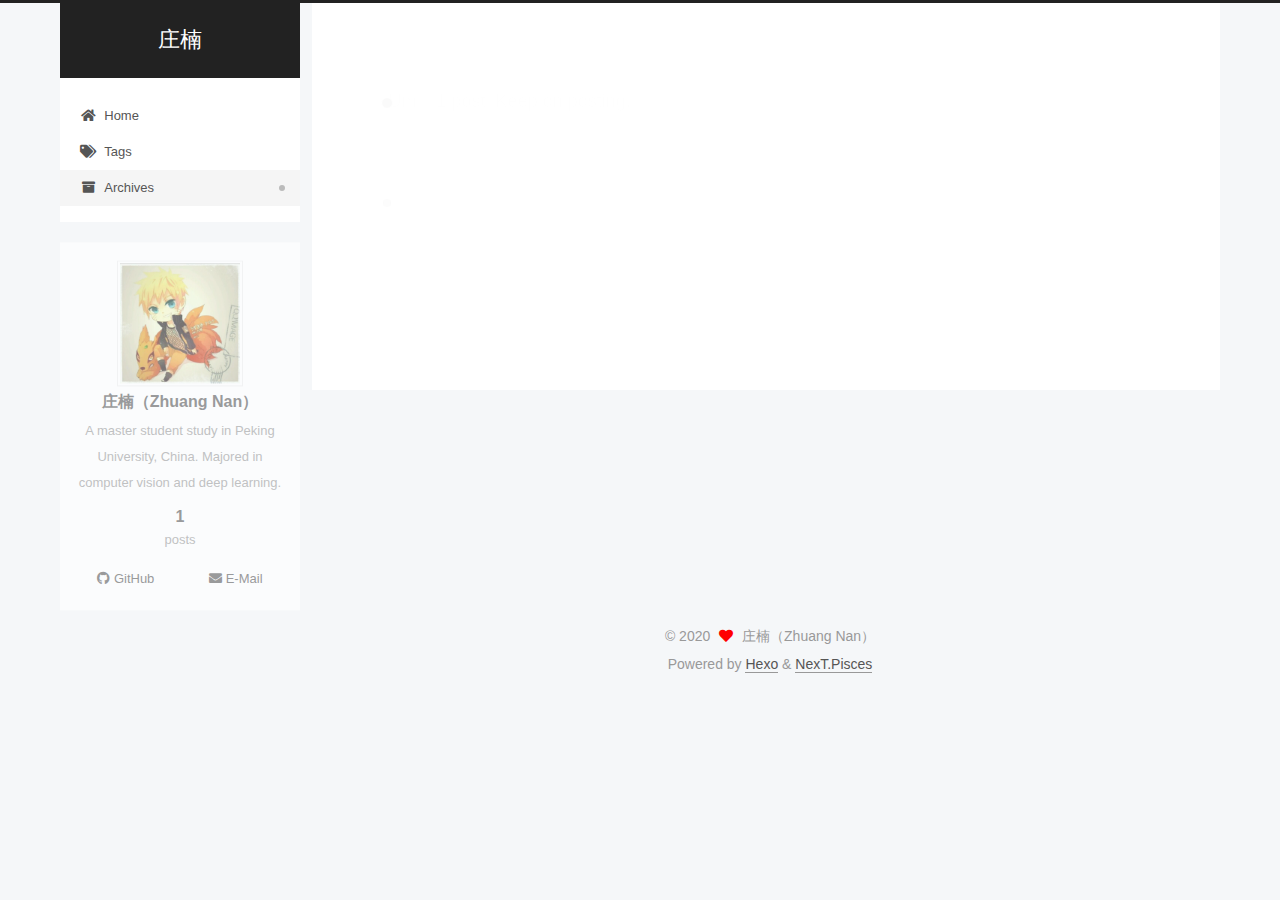
==== commit d0668150: "Site updated: 2020-07-03 22:17:33" ====
--- a/archives/index.html
+++ b/archives/index.html
@@ -17,16 +17,16 @@
 
 <script id="hexo-configurations">
     var NexT = window.NexT || {};
-    var CONFIG = {"hostname":"yoursite.com","root":"/","scheme":"Muse","version":"7.8.0","exturl":false,"sidebar":{"position":"left","display":"post","padding":18,"offset":12,"onmobile":false},"copycode":{"enable":false,"show_result":false,"style":null},"back2top":{"enable":true,"sidebar":false,"scrollpercent":false},"bookmark":{"enable":false,"color":"#222","save":"auto"},"fancybox":false,"mediumzoom":false,"lazyload":false,"pangu":false,"comments":{"style":"tabs","active":null,"storage":true,"lazyload":false,"nav":null},"algolia":{"hits":{"per_page":10},"labels":{"input_placeholder":"Search for Posts","hits_empty":"We didn't find any results for the search: ${query}","hits_stats":"${hits} results found in ${time} ms"}},"localsearch":{"enable":false,"trigger":"auto","top_n_per_article":1,"unescape":false,"preload":false},"motion":{"enable":true,"async":false,"transition":{"post_block":"fadeIn","post_header":"slideDownIn","post_body":"slideDownIn","coll_header":"slideLeftIn","sidebar":"slideUpIn"}}};
+    var CONFIG = {"hostname":"yoursite.com","root":"/","scheme":"Pisces","version":"7.8.0","exturl":false,"sidebar":{"position":"left","display":"post","padding":18,"offset":12,"onmobile":false},"copycode":{"enable":false,"show_result":false,"style":null},"back2top":{"enable":true,"sidebar":false,"scrollpercent":false},"bookmark":{"enable":false,"color":"#222","save":"auto"},"fancybox":false,"mediumzoom":false,"lazyload":false,"pangu":false,"comments":{"style":"tabs","active":null,"storage":true,"lazyload":false,"nav":null},"algolia":{"hits":{"per_page":10},"labels":{"input_placeholder":"Search for Posts","hits_empty":"We didn't find any results for the search: ${query}","hits_stats":"${hits} results found in ${time} ms"}},"localsearch":{"enable":false,"trigger":"auto","top_n_per_article":1,"unescape":false,"preload":false},"motion":{"enable":true,"async":false,"transition":{"post_block":"fadeIn","post_header":"slideDownIn","post_body":"slideDownIn","coll_header":"slideLeftIn","sidebar":"slideUpIn"}}};
   </script>
 
-  <meta name="description" content="庄楠的博客">
+  <meta name="description" content="A master student study in Peking University, China. Majored in computer vision and deep learning.">
 <meta property="og:type" content="website">
 <meta property="og:title" content="庄楠">
 <meta property="og:url" content="http://yoursite.com/archives/index.html">
 <meta property="og:site_name" content="庄楠">
-<meta property="og:description" content="庄楠的博客">
-<meta property="article:author" content="Zhuang Nan">
+<meta property="og:description" content="A master student study in Peking University, China. Majored in computer vision and deep learning.">
+<meta property="article:author" content="庄楠（Zhuang Nan）">
 <meta name="twitter:card" content="summary">
 
 <link rel="canonical" href="http://yoursite.com/archives/">
@@ -111,7 +111,12 @@
   <ul id="menu" class="main-menu menu">
         <li class="menu-item menu-item-home">
 
-    <a href="/" rel="section"><i class="fa fa-home fa-fw"></i>Home</a>
+    <a href="/home/" rel="section"><i class="fa fa-home fa-fw"></i>Home</a>
+
+  </li>
+        <li class="menu-item menu-item-tags">
+
+    <a href="/tags/" rel="section"><i class="fa fa-tags fa-fw"></i>Tags</a>
 
   </li>
         <li class="menu-item menu-item-archives">
@@ -170,7 +175,7 @@
 
       <div class="post-title">
           <a class="post-title-link" href="/2020/07/03/hello-world/" itemprop="url">
-            <span itemprop="name">Hello World</span>
+            <span itemprop="name">hello-world</span>
           </a>
       </div>
 
@@ -241,8 +246,10 @@
 
       <div class="site-overview-wrap sidebar-panel">
         <div class="site-author motion-element" itemprop="author" itemscope itemtype="http://schema.org/Person">
-  <p class="site-author-name" itemprop="name">Zhuang Nan</p>
-  <div class="site-description" itemprop="description">庄楠的博客</div>
+    <img class="site-author-image" itemprop="image" alt="庄楠（Zhuang Nan）"
+      src="/images/avatar.jpeg">
+  <p class="site-author-name" itemprop="name">庄楠（Zhuang Nan）</p>
+  <div class="site-description" itemprop="description">A master student study in Peking University, China. Majored in computer vision and deep learning.</div>
 </div>
 <div class="site-state-wrap motion-element">
   <nav class="site-state">
@@ -255,6 +262,14 @@
       </div>
   </nav>
 </div>
+  <div class="links-of-author motion-element">
+      <span class="links-of-author-item">
+        <a href="https://github.com/payne53" title="GitHub → https:&#x2F;&#x2F;github.com&#x2F;payne53" rel="noopener" target="_blank"><i class="fab fa-github fa-fw"></i>GitHub</a>
+      </span>
+      <span class="links-of-author-item">
+        <a href="mailto:zhuangn53@gmail.com" title="E-Mail → mailto:zhuangn53@gmail.com" rel="noopener" target="_blank"><i class="fa fa-envelope fa-fw"></i>E-Mail</a>
+      </span>
+  </div>
 
 
 
@@ -281,9 +296,9 @@
   <span class="with-love">
     <i class="fa fa-heart"></i>
   </span>
-  <span class="author" itemprop="copyrightHolder">Zhuang Nan</span>
-</div>
-  <div class="powered-by">Powered by <a href="https://hexo.io/" class="theme-link" rel="noopener" target="_blank">Hexo</a> & <a href="https://muse.theme-next.org/" class="theme-link" rel="noopener" target="_blank">NexT.Muse</a>
+  <span class="author" itemprop="copyrightHolder">庄楠（Zhuang Nan）</span>
+</div>
+  <div class="powered-by">Powered by <a href="https://hexo.io/" class="theme-link" rel="noopener" target="_blank">Hexo</a> & <a href="https://pisces.theme-next.org/" class="theme-link" rel="noopener" target="_blank">NexT.Pisces</a>
   </div>
 
         
@@ -309,7 +324,7 @@
 <script src="/js/motion.js"></script>
 
 
-<script src="/js/schemes/muse.js"></script>
+<script src="/js/schemes/pisces.js"></script>
 
 
 <script src="/js/next-boot.js"></script>
@@ -332,6 +347,8 @@
 
 
 
+
+  
 
   
 
--- a/css/main.css
+++ b/css/main.css
@@ -1,5 +1,5 @@
 :root {
-  --body-bg-color: #fff;
+  --body-bg-color: #f5f7f9;
   --content-bg-color: #fff;
   --card-bg-color: #f5f5f5;
   --text-color: #555;
@@ -11,11 +11,11 @@
   --table-row-odd-bg-color: #f9f9f9;
   --table-row-hover-bg-color: #f5f5f5;
   --menu-item-bg-color: #f5f5f5;
-  --btn-default-bg: #222;
-  --btn-default-color: #fff;
-  --btn-default-border-color: #222;
-  --btn-default-hover-bg: #fff;
-  --btn-default-hover-color: #222;
+  --btn-default-bg: #fff;
+  --btn-default-color: #555;
+  --btn-default-border-color: #555;
+  --btn-default-hover-bg: #222;
+  --btn-default-hover-color: #fff;
   --btn-default-hover-border-color: #222;
 }
 html {
@@ -314,7 +314,7 @@
 .btn {
   background: var(--btn-default-bg);
   border: 2px solid var(--btn-default-border-color);
-  border-radius: 0;
+  border-radius: 2px;
   color: var(--btn-default-color);
   display: inline-block;
   font-size: 0.875em;
@@ -921,16 +921,16 @@
 }
 .main-inner {
   margin: 0 auto;
-  width: 700px;
+  width: calc(100% - 20px);
 }
 @media (min-width: 1200px) {
   .main-inner {
-    width: 800px;
+    width: 1160px;
   }
 }
 @media (min-width: 1600px) {
   .main-inner {
-    width: 900px;
+    width: 73%;
   }
 }
 @media (max-width: 767px) {
@@ -943,16 +943,16 @@
 }
 .header-inner {
   margin: 0 auto;
-  width: 700px;
+  width: calc(100% - 20px);
 }
 @media (min-width: 1200px) {
   .header-inner {
-    width: 800px;
+    width: 1160px;
   }
 }
 @media (min-width: 1600px) {
   .header-inner {
-    width: 900px;
+    width: 73%;
   }
 }
 .site-brand-container {
@@ -991,7 +991,7 @@
   margin: 0;
 }
 .site-subtitle {
-  color: #999;
+  color: #ddd;
   font-size: 0.8125em;
   margin: 10px 0;
 }
@@ -1136,22 +1136,22 @@
   display: inline-block;
 }
 .site-author-image {
-  border: 2px solid #333;
+  border: 1px solid #eee;
   display: block;
   margin: 0 auto;
-  max-width: 96px;
+  max-width: 120px;
   padding: 2px;
 }
 .site-author-name {
-  color: #f5f5f5;
-  font-weight: normal;
-  margin: 5px 0 0;
+  color: var(--text-color);
+  font-weight: 600;
+  margin: 0;
   text-align: center;
 }
 .site-description {
   color: #999;
-  font-size: 1em;
-  margin-top: 5px;
+  font-size: 0.8125em;
+  margin-top: 0;
   text-align: center;
 }
 .links-of-author {
@@ -1168,7 +1168,7 @@
 }
 .links-of-author a::before,
 .links-of-author span.exturl::before {
-  background: #ff0d3e;
+  background: #982e87;
   border-radius: 50%;
   content: ' ';
   display: inline-block;
@@ -1246,7 +1246,7 @@
 }
 .sidebar-nav li {
   border-bottom: 1px solid transparent;
-  color: #666;
+  color: var(--text-color);
   cursor: pointer;
   display: inline-block;
   font-size: 0.875em;
@@ -1255,14 +1255,14 @@
   margin-left: 10px;
 }
 .sidebar-nav li:hover {
-  color: #f5f5f5;
+  color: #fc6423;
 }
 .sidebar-nav .sidebar-nav-active {
-  border-bottom-color: #87daff;
-  color: #87daff;
+  border-bottom-color: #fc6423;
+  color: #fc6423;
 }
 .sidebar-nav .sidebar-nav-active:hover {
-  color: #87daff;
+  color: #fc6423;
 }
 .sidebar-panel {
   display: none;
@@ -1291,7 +1291,7 @@
   }
 }
 .sidebar-toggle:hover .toggle-line {
-  background: #87daff;
+  background: #fc6423;
 }
 .post-toc {
   font-size: 0.875em;
@@ -1330,14 +1330,14 @@
   display: block;
 }
 .post-toc .nav .active > a {
-  border-bottom-color: #87daff;
-  color: #87daff;
+  border-bottom-color: #fc6423;
+  color: #fc6423;
 }
 .post-toc .nav .active-current > a {
-  color: #87daff;
+  color: #fc6423;
 }
 .post-toc .nav .active-current > a:hover {
-  color: #87daff;
+  color: #fc6423;
 }
 .site-state {
   display: flex;
@@ -1352,20 +1352,20 @@
   padding: 0 15px;
 }
 .site-state-item:not(:first-child) {
-  border-left: 1px solid #333;
+  border-left: 1px solid #eee;
 }
 .site-state-item a {
   border-bottom: none;
 }
 .site-state-item-count {
   display: block;
-  font-size: 1.25em;
+  font-size: 1em;
   font-weight: 600;
   text-align: center;
 }
 .site-state-item-name {
-  color: inherit;
-  font-size: 0.875em;
+  color: #999;
+  font-size: 0.8125em;
 }
 .footer {
   color: #999;
@@ -1382,16 +1382,16 @@
   box-sizing: border-box;
   margin: 0 auto;
   text-align: center;
-  width: 700px;
+  width: calc(100% - 20px);
 }
 @media (min-width: 1200px) {
   .footer-inner {
-    width: 800px;
+    width: 1160px;
   }
 }
 @media (min-width: 1600px) {
   .footer-inner {
-    width: 900px;
+    width: 73%;
   }
 }
 .languages {
@@ -1489,7 +1489,7 @@
   color: #fff;
   cursor: pointer;
   left: 30px;
-  opacity: 1;
+  opacity: 0.6;
   padding: 0 6px;
   position: fixed;
   transition-property: bottom;
@@ -1500,10 +1500,10 @@
   display: none;
 }
 .back-to-top:hover {
-  color: #87daff;
+  color: #fc6423;
 }
 .back-to-top.back-to-top-on {
-  bottom: 19px;
+  bottom: 30px;
 }
 @media (max-width: 991px) {
   .back-to-top {
@@ -2141,151 +2141,308 @@
 .tag-cloud a:hover {
   color: var(--link-hover-color) !important;
 }
-@media (max-width: 767px) {
-  .header-inner,
-  .main-inner,
+mjx-container[jax="CHTML"][display="true"],
+.has-jax {
+  overflow: auto hidden;
+}
+mjx-container + br {
+  display: none;
+}
+.header {
+  margin: 0 auto;
+  position: relative;
+  width: calc(100% - 20px);
+}
+@media (min-width: 1200px) {
+  .header {
+    width: 1160px;
+  }
+}
+@media (min-width: 1600px) {
+  .header {
+    width: 73%;
+  }
+}
+@media (max-width: 991px) {
+  .header {
+    width: auto;
+  }
+}
+.header-inner {
+  background: var(--content-bg-color);
+  border-radius: initial;
+  box-shadow: initial;
+  overflow: hidden;
+  padding: 0;
+  position: absolute;
+  top: 0;
+  width: 240px;
+}
+@media (min-width: 1200px) {
+  .header-inner {
+    width: 240px;
+  }
+}
+@media (max-width: 991px) {
+  .header-inner {
+    border-radius: initial;
+    position: relative;
+    width: auto;
+  }
+}
+.main-inner {
+  align-items: flex-start;
+  display: flex;
+  justify-content: space-between;
+  flex-direction: row-reverse;
+}
+@media (max-width: 991px) {
+  .main-inner {
+    width: auto;
+  }
+}
+.content-wrap {
+  background: var(--content-bg-color);
+  border-radius: initial;
+  box-shadow: initial;
+  box-sizing: border-box;
+  padding: 40px;
+  width: calc(100% - 252px);
+}
+@media (max-width: 991px) {
+  .content-wrap {
+    border-radius: initial;
+    padding: 20px;
+    width: 100%;
+  }
+}
+.footer-inner {
+  padding-left: 260px;
+}
+.back-to-top {
+  left: auto;
+  right: 30px;
+}
+@media (max-width: 991px) {
+  .back-to-top {
+    right: 20px;
+  }
+}
+@media (max-width: 991px) {
   .footer-inner {
+    padding-left: 0;
+    padding-right: 0;
     width: auto;
   }
 }
-.header-inner {
-  padding-top: 100px;
-}
-@media (max-width: 767px) {
-  .header-inner {
-    padding-top: 50px;
-  }
-}
-.main-inner {
-  padding-bottom: 60px;
-}
-.content {
-  padding-top: 70px;
-}
-@media (max-width: 767px) {
-  .content {
-    padding-top: 35px;
-  }
-}
-embed {
+.site-brand-container {
+  background: #222;
+}
+@media (max-width: 991px) {
+  .site-brand-container {
+    box-shadow: 0 0 16px rgba(0,0,0,0.5);
+  }
+}
+.site-meta {
+  padding: 20px 0;
+}
+.brand {
+  padding: 0;
+}
+.site-subtitle {
+  margin: 10px 10px 0;
+}
+.custom-logo-image {
+  margin-top: 20px;
+}
+@media (max-width: 991px) {
+  .custom-logo-image {
+    display: none;
+  }
+}
+@media (min-width: 768px) and (max-width: 991px) {
+  .site-nav-toggle,
+  .site-nav-right {
+    display: flex;
+    flex-direction: column;
+    justify-content: center;
+  }
+}
+.site-nav-toggle .toggle,
+.site-nav-right .toggle {
+  color: #fff;
+}
+.site-nav-toggle .toggle .toggle-line,
+.site-nav-right .toggle .toggle-line {
+  background: #fff;
+}
+@media (min-width: 768px) and (max-width: 991px) {
+  .site-nav {
+    display: none;
+  }
+}
+.menu .menu-item {
   display: block;
-  margin: 0 auto 25px auto;
-}
-.custom-logo .site-meta-headline {
-  text-align: center;
-}
-.custom-logo .site-title {
-  color: #222;
-  margin: 10px auto 0;
-}
-.custom-logo .site-title a {
-  border: 0;
-}
-.custom-logo-image {
-  background: #fff;
-  margin: 0 auto;
-  max-width: 150px;
-  padding: 5px;
-}
-.brand {
-  background: var(--btn-default-bg);
-}
-@media (max-width: 767px) {
-  .site-nav {
-    border-bottom: 1px solid #ddd;
-    border-top: 1px solid #ddd;
-    left: 0;
-    margin: 0;
-    padding: 0;
-    width: 100%;
-  }
-}
-@media (max-width: 767px) {
-  .menu {
-    text-align: left;
-  }
-}
-.menu-item-active a,
-.menu .menu-item a:hover,
-.menu .menu-item span.exturl:hover {
-  background: transparent;
-  border-bottom: 1px solid var(--link-hover-color) !important;
-}
-@media (max-width: 767px) {
-  .menu-item-active a,
-  .menu .menu-item a:hover,
-  .menu .menu-item span.exturl:hover {
-    border-bottom: 1px dotted #ddd !important;
-  }
-}
-@media (max-width: 767px) {
-  .menu .menu-item {
-    margin: 0 10px;
-  }
+  margin: 0;
 }
 .menu .menu-item a,
 .menu .menu-item span.exturl {
-  border-bottom: 1px solid transparent;
-}
-@media (max-width: 767px) {
-  .menu .menu-item a,
-  .menu .menu-item span.exturl {
-    padding: 5px 10px;
-  }
-}
-@media (min-width: 768px) {
-  .menu .menu-item .fa,
-  .menu .menu-item .fab,
-  .menu .menu-item .far,
-  .menu .menu-item .fas {
-    display: block;
-    line-height: 2;
-    margin-right: 0;
-    width: 100%;
+  padding: 5px 20px;
+  position: relative;
+  text-align: left;
+  transition-property: background-color;
+}
+@media (max-width: 991px) {
+  .menu .menu-item.menu-item-search {
+    display: none;
   }
 }
 .menu .menu-item .badge {
-  background: #eee;
-  padding: 1px 4px;
+  background: #ccc;
+  border-radius: 10px;
+  color: #fff;
+  float: right;
+  padding: 2px 5px;
+  text-shadow: 1px 1px 0 rgba(0,0,0,0.1);
+  vertical-align: middle;
+}
+.main-menu .menu-item-active a::after {
+  background: #bbb;
+  border-radius: 50%;
+  content: ' ';
+  height: 6px;
+  margin-top: -3px;
+  position: absolute;
+  right: 15px;
+  top: 50%;
+  width: 6px;
 }
 .sub-menu {
-  margin: 10px 0;
+  background: var(--content-bg-color);
+  border-bottom: 1px solid #ddd;
+  margin: 0;
+  padding: 6px 0;
 }
 .sub-menu .menu-item {
   display: inline-block;
 }
+.sub-menu .menu-item a,
+.sub-menu .menu-item span.exturl {
+  background: transparent;
+  margin: 5px 10px;
+  padding: initial;
+}
+.sub-menu .menu-item a:hover,
+.sub-menu .menu-item span.exturl:hover {
+  background: transparent;
+  color: #fc6423;
+}
+.sub-menu .menu-item-active a {
+  border-bottom-color: #fc6423;
+  color: #fc6423;
+}
+.sub-menu .menu-item-active a:hover {
+  border-bottom-color: #fc6423;
+}
 .sidebar {
-  left: -320px;
-}
-.sidebar.sidebar-active {
-  left: 0;
-}
-.sidebar {
-  width: 320px;
-  z-index: 1200;
-  transition-delay: 0s;
-  transition-duration: 0.2s;
-  transition-timing-function: ease-out;
-}
-.sidebar a,
-.sidebar span.exturl {
-  border-bottom-color: #555;
-  color: #999;
-}
-.sidebar a:hover,
-.sidebar span.exturl:hover {
-  border-bottom-color: #eee;
-  color: #eee;
-}
-.links-of-blogroll-item {
-  padding: 2px 10px;
-}
-.links-of-blogroll-item a,
-.links-of-blogroll-item span.exturl {
+  background: var(--body-bg-color);
+  box-shadow: none;
+  margin-top: 100%;
+  position: static;
+  width: 240px;
+}
+@media (max-width: 991px) {
+  .sidebar {
+    display: none;
+  }
+}
+.sidebar-toggle {
+  display: none;
+}
+.sidebar-inner {
+  background: var(--content-bg-color);
+  border-radius: initial;
+  box-shadow: initial;
+  box-sizing: border-box;
+  color: var(--text-color);
+  width: 240px;
+  opacity: 0;
+}
+.sidebar-inner.affix {
+  position: fixed;
+  top: 12px;
+}
+.sidebar-inner.affix-bottom {
+  position: absolute;
+}
+.site-state-item {
+  padding: 0 10px;
+}
+.sidebar-button {
+  border-bottom: 1px dotted #ccc;
+  border-top: 1px dotted #ccc;
+  margin-top: 10px;
+  text-align: center;
+}
+.sidebar-button a {
+  border: 0;
+  color: #fc6423;
+  display: block;
+}
+.sidebar-button a:hover {
+  background: none;
+  border: 0;
+  color: #e34603;
+}
+.sidebar-button a:hover .fa,
+.sidebar-button a:hover .fab,
+.sidebar-button a:hover .far,
+.sidebar-button a:hover .fas {
+  color: #e34603;
+}
+.links-of-author {
+  display: flex;
+  flex-wrap: wrap;
+  margin-top: 10px;
+  justify-content: center;
+}
+.links-of-author-item {
+  margin: 5px 0 0;
+  width: 50%;
+}
+.links-of-author-item a,
+.links-of-author-item span.exturl {
   box-sizing: border-box;
   display: inline-block;
-  max-width: 280px;
+  margin-bottom: 0;
+  margin-right: 0;
+  max-width: 216px;
   overflow: hidden;
+  padding: 0 5px;
   text-overflow: ellipsis;
   white-space: nowrap;
 }
+.links-of-author-item a,
+.links-of-author-item span.exturl {
+  border-bottom: none;
+  display: block;
+  text-decoration: none;
+}
+.links-of-author-item a::before,
+.links-of-author-item span.exturl::before {
+  display: none;
+}
+.links-of-author-item a:hover,
+.links-of-author-item span.exturl:hover {
+  background: var(--body-bg-color);
+  border-radius: 4px;
+}
+.links-of-author-item .fa,
+.links-of-author-item .fab,
+.links-of-author-item .far,
+.links-of-author-item .fas {
+  margin-right: 2px;
+}
+.links-of-blogroll-item {
+  padding: 0;
+}
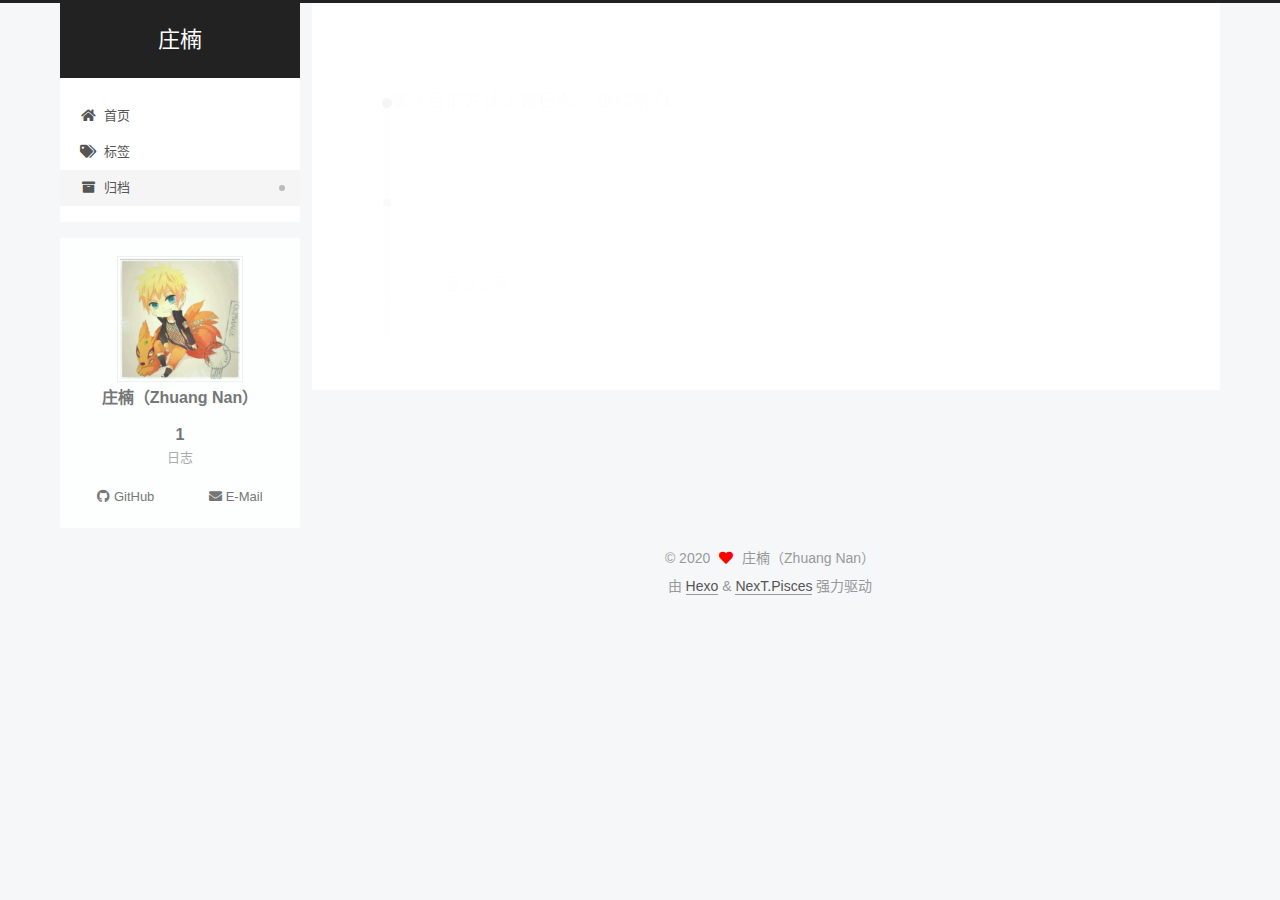
==== commit e03c34a4: "Site updated: 2020-07-03 22:54:01" ====
--- a/archives/index.html
+++ b/archives/index.html
@@ -1,5 +1,5 @@
 <!DOCTYPE html>
-<html lang="zh-Hans">
+<html lang="zh-CN">
 <head>
   <meta charset="UTF-8">
 <meta name="viewport" content="width=device-width, initial-scale=1, maximum-scale=2">
@@ -20,12 +20,11 @@
     var CONFIG = {"hostname":"yoursite.com","root":"/","scheme":"Pisces","version":"7.8.0","exturl":false,"sidebar":{"position":"left","display":"post","padding":18,"offset":12,"onmobile":false},"copycode":{"enable":false,"show_result":false,"style":null},"back2top":{"enable":true,"sidebar":false,"scrollpercent":false},"bookmark":{"enable":false,"color":"#222","save":"auto"},"fancybox":false,"mediumzoom":false,"lazyload":false,"pangu":false,"comments":{"style":"tabs","active":null,"storage":true,"lazyload":false,"nav":null},"algolia":{"hits":{"per_page":10},"labels":{"input_placeholder":"Search for Posts","hits_empty":"We didn't find any results for the search: ${query}","hits_stats":"${hits} results found in ${time} ms"}},"localsearch":{"enable":false,"trigger":"auto","top_n_per_article":1,"unescape":false,"preload":false},"motion":{"enable":true,"async":false,"transition":{"post_block":"fadeIn","post_header":"slideDownIn","post_body":"slideDownIn","coll_header":"slideLeftIn","sidebar":"slideUpIn"}}};
   </script>
 
-  <meta name="description" content="A master student study in Peking University, China. Majored in computer vision and deep learning.">
-<meta property="og:type" content="website">
+  <meta property="og:type" content="website">
 <meta property="og:title" content="庄楠">
 <meta property="og:url" content="http://yoursite.com/archives/index.html">
 <meta property="og:site_name" content="庄楠">
-<meta property="og:description" content="A master student study in Peking University, China. Majored in computer vision and deep learning.">
+<meta property="og:locale" content="zh_CN">
 <meta property="article:author" content="庄楠（Zhuang Nan）">
 <meta name="twitter:card" content="summary">
 
@@ -38,11 +37,11 @@
     sidebar: "",
     isHome : false,
     isPost : false,
-    lang   : 'zh-Hans'
+    lang   : 'zh-CN'
   };
 </script>
 
-  <title>Archive | 庄楠</title>
+  <title>归档 | 庄楠</title>
   
 
 
@@ -82,7 +81,7 @@
     <header class="header" itemscope itemtype="http://schema.org/WPHeader">
       <div class="header-inner"><div class="site-brand-container">
   <div class="site-nav-toggle">
-    <div class="toggle" aria-label="Toggle navigation bar">
+    <div class="toggle" aria-label="切换导航栏">
       <span class="toggle-line toggle-line-first"></span>
       <span class="toggle-line toggle-line-middle"></span>
       <span class="toggle-line toggle-line-last"></span>
@@ -111,17 +110,17 @@
   <ul id="menu" class="main-menu menu">
         <li class="menu-item menu-item-home">
 
-    <a href="/home/" rel="section"><i class="fa fa-home fa-fw"></i>Home</a>
+    <a href="/" rel="section"><i class="fa fa-home fa-fw"></i>首页</a>
 
   </li>
         <li class="menu-item menu-item-tags">
 
-    <a href="/tags/" rel="section"><i class="fa fa-tags fa-fw"></i>Tags</a>
+    <a href="/tags/" rel="section"><i class="fa fa-tags fa-fw"></i>标签</a>
 
   </li>
         <li class="menu-item menu-item-archives">
 
-    <a href="/archives/" rel="section"><i class="fa fa-archive fa-fw"></i>Archives</a>
+    <a href="/archives/" rel="section"><i class="fa fa-archive fa-fw"></i>归档</a>
 
   </li>
   </ul>
@@ -154,7 +153,7 @@
   <div class="post-block">
     <div class="posts-collapse">
       <div class="collection-title">
-        <span class="collection-header">Um..! 1 post. Keep on posting.</span>
+        <span class="collection-header">嗯..! 目前共计 1 篇日志。 继续努力。</span>
       </div>
 
       
@@ -167,15 +166,15 @@
 
       <div class="post-meta">
         <time itemprop="dateCreated"
-              datetime="2020-07-03T20:17:38+08:00"
+              datetime="2020-07-03T22:52:49+08:00"
               content="2020-07-03">
           07-03
         </time>
       </div>
 
       <div class="post-title">
-          <a class="post-title-link" href="/2020/07/03/hello-world/" itemprop="url">
-            <span itemprop="name">hello-world</span>
+          <a class="post-title-link" href="/2020/07/03/%E9%9D%A2%E8%AF%95%E8%AE%B0%E5%BD%95/" itemprop="url">
+            <span itemprop="name">面试记录</span>
           </a>
       </div>
 
@@ -232,10 +231,10 @@
 
       <ul class="sidebar-nav motion-element">
         <li class="sidebar-nav-toc">
-          Table of Contents
+          文章目录
         </li>
         <li class="sidebar-nav-overview">
-          Overview
+          站点概览
         </li>
       </ul>
 
@@ -249,7 +248,7 @@
     <img class="site-author-image" itemprop="image" alt="庄楠（Zhuang Nan）"
       src="/images/avatar.jpeg">
   <p class="site-author-name" itemprop="name">庄楠（Zhuang Nan）</p>
-  <div class="site-description" itemprop="description">A master student study in Peking University, China. Majored in computer vision and deep learning.</div>
+  <div class="site-description" itemprop="description"></div>
 </div>
 <div class="site-state-wrap motion-element">
   <nav class="site-state">
@@ -257,7 +256,7 @@
           <a href="/archives/">
         
           <span class="site-state-item-count">1</span>
-          <span class="site-state-item-name">posts</span>
+          <span class="site-state-item-name">日志</span>
         </a>
       </div>
   </nav>
@@ -298,7 +297,7 @@
   </span>
   <span class="author" itemprop="copyrightHolder">庄楠（Zhuang Nan）</span>
 </div>
-  <div class="powered-by">Powered by <a href="https://hexo.io/" class="theme-link" rel="noopener" target="_blank">Hexo</a> & <a href="https://pisces.theme-next.org/" class="theme-link" rel="noopener" target="_blank">NexT.Pisces</a>
+  <div class="powered-by">由 <a href="https://hexo.io/" class="theme-link" rel="noopener" target="_blank">Hexo</a> & <a href="https://pisces.theme-next.org/" class="theme-link" rel="noopener" target="_blank">NexT.Pisces</a> 强力驱动
   </div>
 
         
--- a/css/main.css
+++ b/css/main.css
@@ -1168,7 +1168,7 @@
 }
 .links-of-author a::before,
 .links-of-author span.exturl::before {
-  background: #982e87;
+  background: #3c636f;
   border-radius: 50%;
   content: ' ';
   display: inline-block;
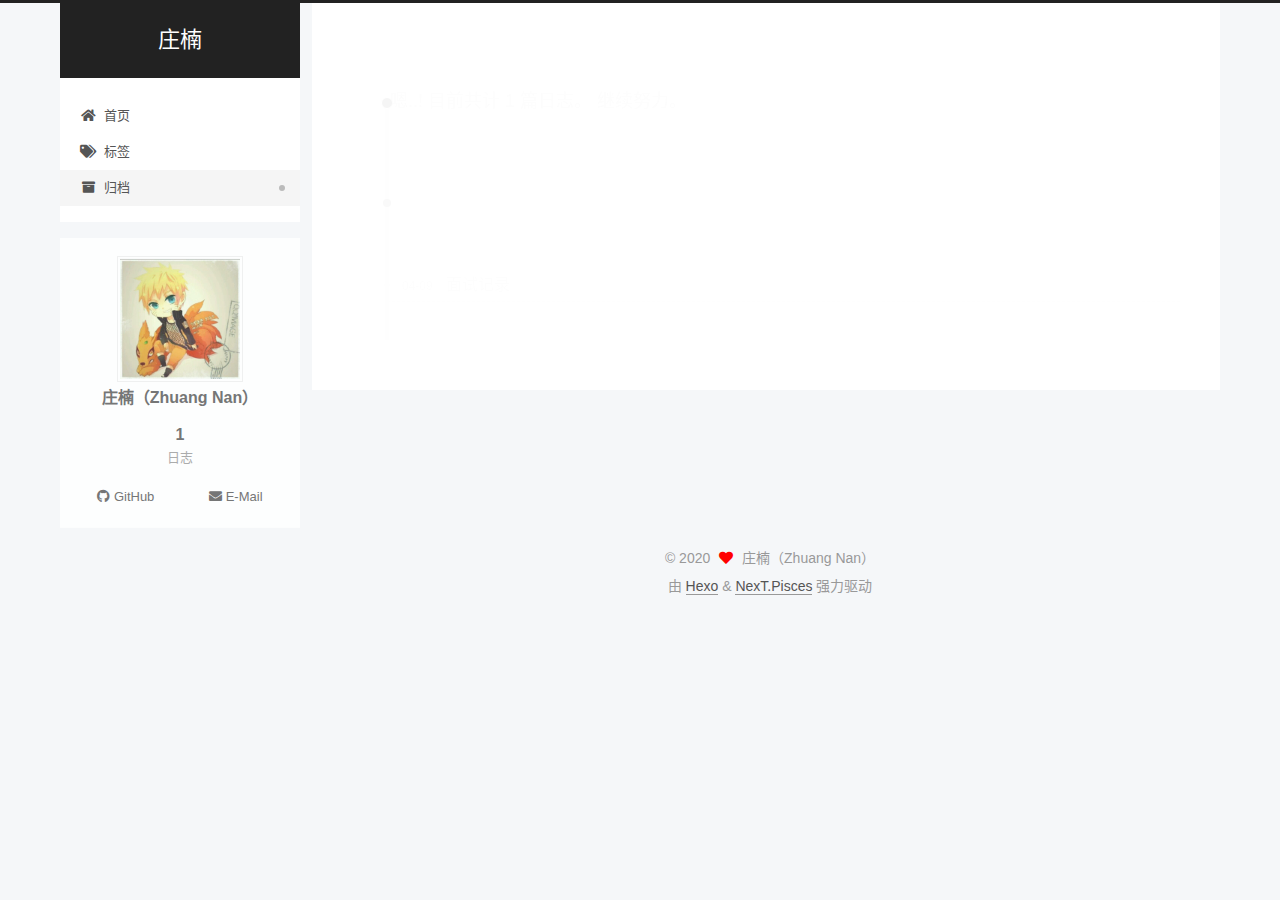
==== commit 6e4559b1: "Site updated: 2020-08-29 12:10:49" ====
--- a/archives/index.html
+++ b/archives/index.html
@@ -166,14 +166,14 @@
 
       <div class="post-meta">
         <time itemprop="dateCreated"
-              datetime="2020-07-03T22:52:49+08:00"
-              content="2020-07-03">
-          07-03
+              datetime="2020-04-09T22:44:54+08:00"
+              content="2020-04-09">
+          04-09
         </time>
       </div>
 
       <div class="post-title">
-          <a class="post-title-link" href="/2020/07/03/%E9%9D%A2%E8%AF%95%E8%AE%B0%E5%BD%95/" itemprop="url">
+          <a class="post-title-link" href="/2020/04/09/%E9%9D%A2%E8%AF%95%E8%AE%B0%E5%BD%95/" itemprop="url">
             <span itemprop="name">面试记录</span>
           </a>
       </div>
